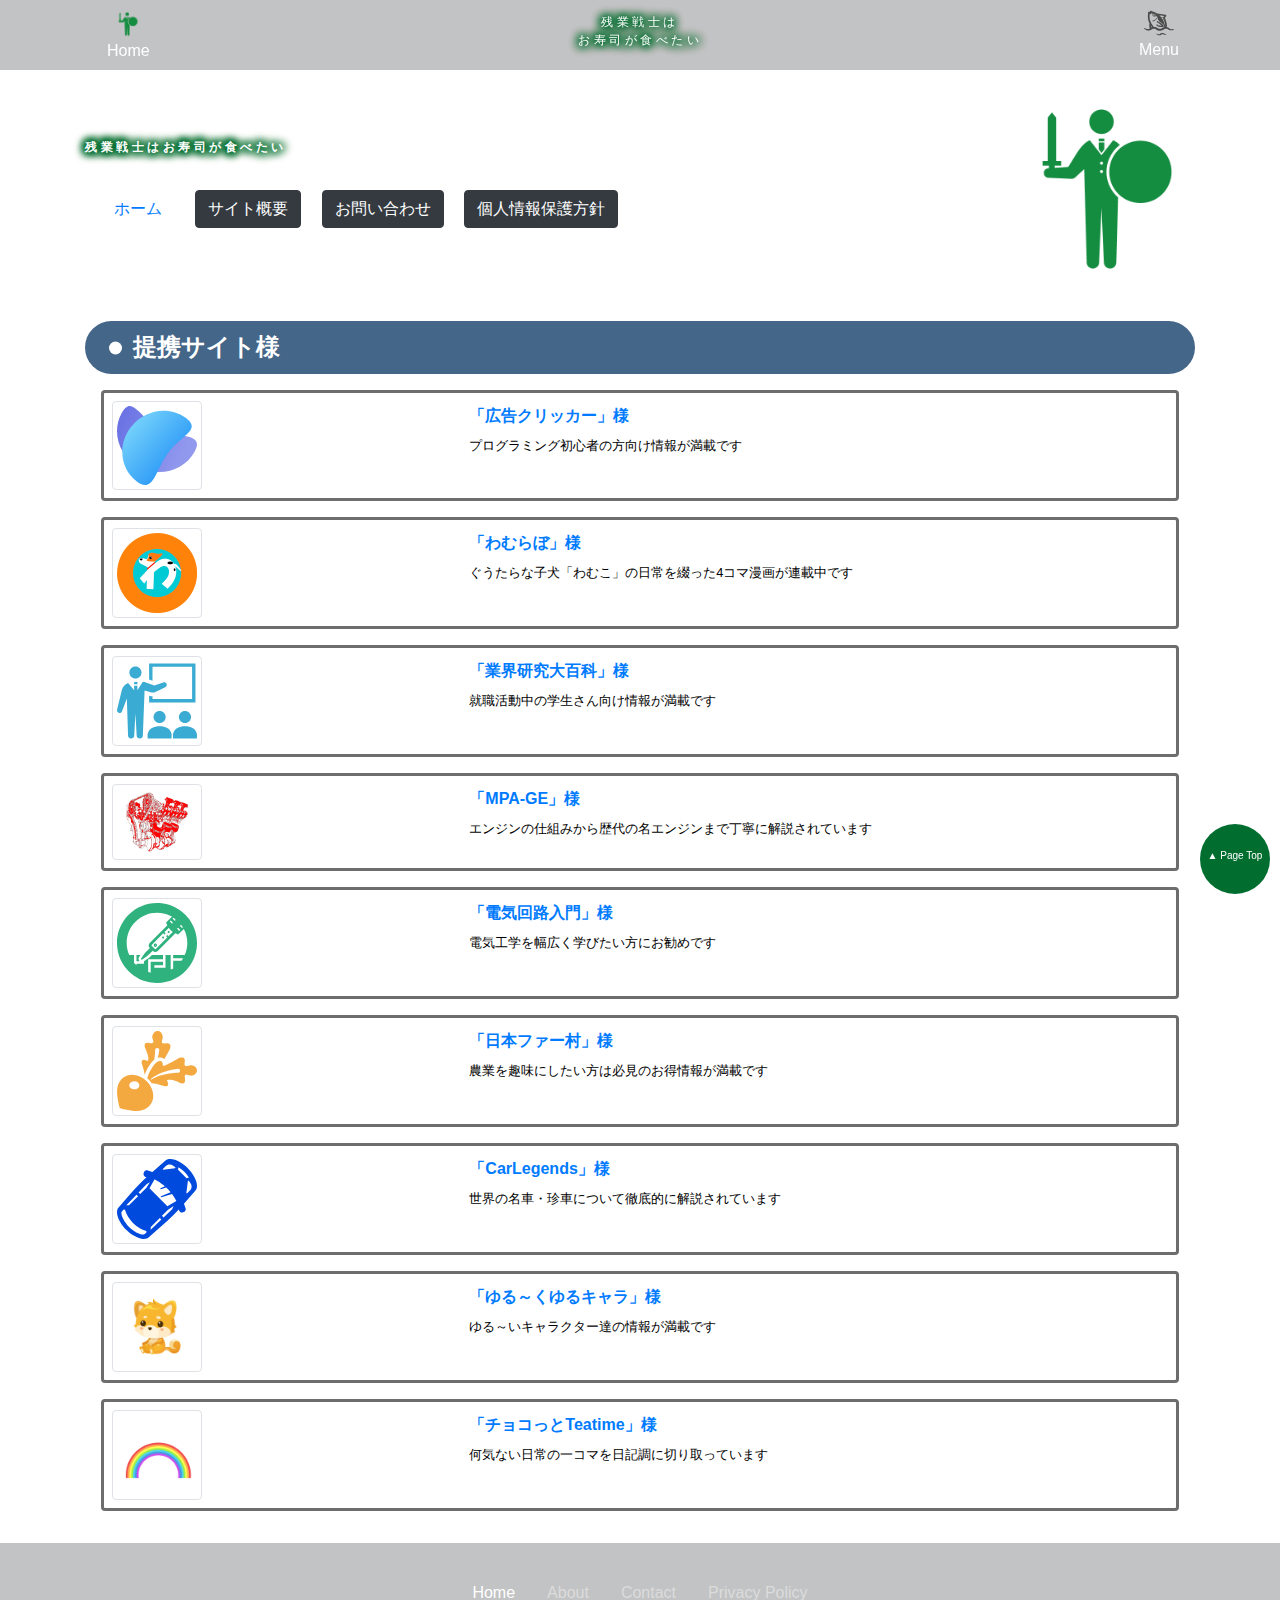
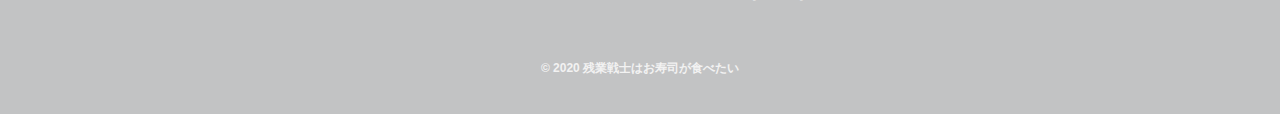
==== index.html @ 5f79cc9c "edit" ====
<!DOCTYPE html>
<html lang="ja">

<head>

	<!-- Global site tag (gtag.js) - Google Analytics -->
	<script async src="https://www.googletagmanager.com/gtag/js?id=UA-133937032-9"></script>
		<script>
		window.dataLayer = window.dataLayer || [];
		function gtag(){dataLayer.push(arguments);}
		gtag('js', new Date());

		gtag('config', 'UA-133937032-9');
		</script>

	<title>残業戦士はお寿司が食べたい</title>

	<!-- Site Setting -->
	<meta charset="UTF-8">
	<meta name="viewport" content="width=device-width, height=device-height, initial-scale=1.0, maximum-scale=1.0" />

	<!-- Site Information -->
	<meta name="description" content="">

	<!-- Load Stylesheets -->
	<link type="text/css" rel="stylesheet" href="/css/style.css">
	<link type="text/css" rel="stylesheet" href="/css/plus.css">

	<!-- Fabicon -->
	<link rel="icon" href="/imgs/logo.ico" >

	<!-- Canonical Tag -->
	<link rel="canonical" href="https://overtime-worker.github.io/" />

</head>



<body>

    <!-- Header -->
    <header class="bg-dark" id="navigator">
		<div class="container">
			<div class="row">
				<nav class="navbar col-12">

					<!-- Site Icon -->
					<div class="col-3 text-left">
						<button class="text-center" type="button">
							<a href="/index.html">
								<img src="/imgs/logo.svg" width="30" height="30" alt="siteicon">
							</a>
							<p>Home</p>
						</button>
					</div>

					<!-- Site Logo -->
					<div class="col-6 text-center mb-4">
						<a href="/index.html">
							<span class="logo">残業戦士は<br>お寿司が食べたい</span>
						</a>
					</div>

					<!-- Menu Bar -->
					<div class="col-3 text-right" id="nav-drawer">
						<input class="nav-unshown" id="nav-input" type="checkbox">

						<!-- Menu Icon -->
						<label class="text-center" id="nav-open" for="nav-input">
							<img src="/imgs/icons/setting.svg" width="30" height="30" alt="menuicon">
							<p>Menu</p>
						</label>

						<label class="nav-unshown" id="nav-close" for="nav-input"></label>

						<!-- Contents -->
						<div class="bg-dark p-3 mb-3" id="nav-content">

							<!-- Menu -->
							<ul class="navbar-nav ml-4 mr-auto text-left">

								<li class="nav-item active">
									<a class="nav-link" href="/index.html">Home</a>
								</li>

								<li class="nav-item">
									<a class="nav-link" href="/about.html">About</a>
								</li>

								<li class="nav-item">
									<a class="nav-link" href="/contact.html">Contact</a>
								</li>

								<li class="nav-item">
									<a class="nav-link" href="/privacy_policy.html">Privacy Policy</a>
								</li>

							</ul>

						</div>

					</div>
		  
				</nav>
			</div>
		</div>
    </header>



	<!-- Title Screen -->
	<section class="fdb-block py-2 my-2">
		<div class="container bg-sm-center bg-md-r py-5" style="background-image: url(/imgs/logo.svg);">
			<div class="row justify-content-start">
				<div class="col-12 col-sm-10 text-center text-sm-left">

					<h1 class="logo anime">残業戦士はお寿司が食べたい</h1>

					<p class="mt-4">
						<a class="btn btn-default ml-sm-3 mr-3 mr-sm-0 mt-3 mt-sm-1" href="/index.html">ホーム</a>
						<a class="btn btn-dark ml-sm-3 mr-3 mr-sm-0 mt-3 mt-sm-1" href="/about.html">サイト概要</a>
						<a class="btn btn-dark ml-sm-3 mr-3 mr-sm-0 mt-3 mt-sm-1" href="/contact.html">お問い合わせ</a>
						<a class="btn btn-dark ml-sm-3 mr-3 mr-sm-0 mt-3 mt-sm-1" href="/privacy_policy.html">個人情報保護方針</a>
					</p>

				</div>
			</div>
		</div>
	</section>



	<!-- Article -->
	<section class="fdb-block py-2 my-2">
		<div class="container">

			<div class="caption text-left">
				<h2>提携サイト様</h2>
			</div>

			<article class="m-3 row rounded">

				<div class="col-4 p-2 w-100 h-100">
					<a href="https://github-laboratory.github.io/">
						<img class="img-thumbnail" src="/imgs/shapes/site1.svg" width="90" height="90">
					</a>
				</div>

				<div class="col-8 p-2 w-100 h-100 text-left">
					<a href="https://github-laboratory.github.io/">
						<h4>「広告クリッカー」様</h4>
						<p><small>プログラミング初心者の方向け情報が満載です</small></p>
					</a>
				</div>

			</article>

			<article class="m-3 row rounded">

				<div class="col-4 p-2 w-100 h-100">
					<a href="https://wamu-labo.github.io/">
						<img class="img-thumbnail" src="/imgs/shapes/site2.svg" width="90" height="90">
					</a>
				</div>

				<div class="col-8 p-2 w-100 h-100 text-left">
					<a href="https://wamu-labo.github.io/">
						<h4>「わむらぼ」様</h4>
						<p><small>ぐうたらな子犬「わむこ」の日常を綴った4コマ漫画が連載中です</small></p>
					</a>
				</div>

			</article>

			<article class="m-3 row rounded">

				<div class="col-4 p-2 w-100 h-100">
					<a href="https://industresearch.github.io/">
						<img class="img-thumbnail" src="/imgs/shapes/site3.svg" width="90" height="90">
					</a>
				</div>

				<div class="col-8 p-2 w-100 h-100 text-left">
					<a href="https://industresearch.github.io/">
						<h4>「業界研究大百科」様</h4>
						<p><small>就職活動中の学生さん向け情報が満載です</small></p>
					</a>
				</div>

			</article>

			<article class="m-3 row rounded">

				<div class="col-4 p-2 w-100 h-100">
					<a href="https://mpa-ge.github.io/">
						<img class="img-thumbnail" src="/imgs/shapes/site4.svg" width="90" height="90">
					</a>
				</div>

				<div class="col-8 p-2 w-100 h-100 text-left">
					<a href="https://mpa-ge.github.io/">
						<h4>「MPA-GE」様</h4>
						<p><small>エンジンの仕組みから歴代の名エンジンまで丁寧に解説されています</small></p>
					</a>
				</div>

			</article>

			<article class="m-3 row rounded">

				<div class="col-4 p-2 w-100 h-100">
					<a href="https://electric-circuit.github.io/">
						<img class="img-thumbnail" src="/imgs/shapes/site5.svg" width="90" height="90">
					</a>
				</div>

				<div class="col-8 p-2 w-100 h-100 text-left">
					<a href="https://electric-circuit.github.io/">
						<h4>「電気回路入門」様</h4>
						<p><small>電気工学を幅広く学びたい方にお勧めです</small></p>
					</a>
				</div>

			</article>

			<article class="m-3 row rounded">

				<div class="col-4 p-2 w-100 h-100">
					<a href="https://nihon-farmura.github.io/">
						<img class="img-thumbnail" src="/imgs/shapes/site6.svg" width="90" height="90">
					</a>
				</div>

				<div class="col-8 p-2 w-100 h-100 text-left">
					<a href="https://nihon-farmura.github.io/">
						<h4>「日本ファー村」様</h4>
						<p><small>農業を趣味にしたい方は必見のお得情報が満載です</small></p>
					</a>
				</div>

			</article>

			<article class="m-3 row rounded">

				<div class="col-4 p-2 w-100 h-100">
					<a href="https://car-legends.github.io/">
						<img class="img-thumbnail" src="/imgs/shapes/site7.svg" width="90" height="90">
					</a>
				</div>

				<div class="col-8 p-2 w-100 h-100 text-left">
					<a href="https://car-legends.github.io/">
						<h4>「CarLegends」様</h4>
						<p><small>世界の名車・珍車について徹底的に解説されています</small></p>
					</a>
				</div>

			</article>

			<article class="m-3 row rounded">

				<div class="col-4 p-2 w-100 h-100">
					<a href="https://yuru-chara.github.io/">
						<img class="img-thumbnail" src="/imgs/shapes/site8.svg" width="90" height="90">
					</a>
				</div>

				<div class="col-8 p-2 w-100 h-100 text-left">
					<a href="https://yuru-chara.github.io/">
						<h4>「ゆる～くゆるキャラ」様</h4>
						<p><small>ゆる～いキャラクター達の情報が満載です</small></p>
					</a>
				</div>

			</article>

			<article class="m-3 row rounded">

				<div class="col-4 p-2 w-100 h-100">
					<a href="https://chocolate-teatime.github.io/">
						<img class="img-thumbnail" src="/imgs/shapes/site10.svg" width="90" height="90">
					</a>
				</div>

				<div class="col-8 p-2 w-100 h-100 text-left">
					<a href="https://chocolate-teatime.github.io/">
						<h4>「チョコっとTeatime」様</h4>
						<p><small>何気ない日常の一コマを日記調に切り取っています</small></p>
					</a>
				</div>

			</article>

		</div>
	</section>



	<!-- Footer -->
	<footer class="fdb-block footer-small bg-dark">
		<div class="container">
			<div class="row text-center align-items-center">
				<div class="col-12">

					<ul class="nav justify-content-center">

						<li class="nav-item active">
							<a class="nav-link" href="/index.html">Home</a>
						</li>

						<li class="nav-item">
							<a class="nav-link" href="/about.html">About</a>
						</li>

						<li class="nav-item">
							<a class="nav-link" href="/contact.html">Contact</a>
						</li>

						<li class="nav-item">
							<a class="nav-link" href="/privacy_policy.html">Privacy Policy</a>
						</li>

					</ul>
    
					<p class="h5 mt-5">© 2020 残業戦士はお寿司が食べたい</p>

				</div>
			</div>
		</div>
	</footer>



	<!-- Paga Top Button -->
	<p id="pagetopbtn"><a href="#">▲ Page Top</a></p>



	<!--Load Script-->
	<script type="text/javascript" src="/js/jquery.js"></script>
	<script type="text/javascript" src="/js/popper.js"></script>
	<script type="text/javascript" src="/js/bootstrap.js"></script>

	<script type="text/javascript" src="/js/prettify.js"></script>
		<script type="text/javascript">
		$(function($){
			prettyPrint();
		});
		</script>

	<script type="text/javascript" src="/js/slider.js"></script>
		<script type="text/javascript">
		$(document).ready(function(){
			$('.slider').bxSlider({
				auto: true,
				pause: 5000,
			});
		});
		</script>

</body>

</html>


<!-- /index.html -->
---- css/style.css ----
@charset "UTF-8";



/* -- style.css -- */

*, *::before, *::after {
	box-sizing: border-box;
}

html {
	font-family: sans-serif;
	line-height: 1.15;
	-webkit-text-size-adjust: 100%;
	-ms-text-size-adjust: 100%;
	-ms-overflow-style: scrollbar;
	-webkit-tap-highlight-color: rgba(0, 0, 0, 0);
	-webkit-tap-highlight-color: transparent;
}

@-ms-viewport {
	width: device-width;
}

article, aside, figcaption, figure, footer, header, hgroup, main, nav, section {
	display: block;
}

article {
	border:3px solid #6d6d6d;
	background-color: #fff;
}

body {
	margin: 0;
	font-family: Meiryo UI;
	font-size: 1em;
	font-weight: 400;
	line-height: 1.5;
	color: #000;
	text-align: left;
	background-color: #fff;
}

body {
	font-family: 'Avenir','Helvetica Neue','Helvetica','Arial','Hiragino Sans','ヒラギノ角ゴシック',YuGothic,'Yu Gothic','メイリオ', Meiryo,'ＭＳ Ｐゴシック','MS PGothic'  
}

[tabindex="-1"]:focus {
	outline: 0 !important;
}

hr {
	box-sizing: content-box;
	height: 0;
	overflow: visible;
}

h1, h2, h3, h4, h5, h6 {
	margin-top: 0;
	margin-bottom: 0.5rem;
}

p {
	margin-top: 0;
	margin-bottom: 1rem;
}

abbr[title], abbr[data-original-title] {
	text-decoration: underline;
	-webkit-text-decoration: underline dotted;
	text-decoration: underline dotted;
	cursor: help;
	border-bottom: 0;
}

address {
	margin-bottom: 1rem;
	font-style: normal;
	line-height: inherit;
}

ol, ul, dl {
	margin-top: 0;
	margin-bottom: 1rem;
}

ol ol, ul ul, ol ul, ul ol {
	margin-bottom: 0;
}

dt {
	font-weight: 700;
}

dd {
	margin-bottom: .5rem;
	margin-left: 0;
}

blockquote {
	margin: 0 0 1rem;
}

dfn {
	font-style: italic;
}

b, strong {
	font-weight: bolder;
}

small {
	font-size: 80%;
}

sub, sup {
	position: relative;
	font-size: 75%;
	line-height: 0;
	vertical-align: baseline;
}

sub {
	bottom: -0.25em;
}

sup {
	top: -0.5em;
}

a {
	color: #007bff;
	text-decoration: none;
	background-color: transparent;
	-webkit-text-decoration-skip: objects;
}

a:hover {
	color: #0056b3;
	text-decoration: underline;
}

a:not([href]):not([tabindex]) {
	color: inherit;
	text-decoration: none;
}

a:not([href]):not([tabindex]):hover, a:not([href]):not([tabindex]):focus {
	color: inherit;
	text-decoration: none;
}

a:not([href]):not([tabindex]):focus {
	outline: 0;
}

pre, code, kbd, samp {
	font-family: SFMono-Regular, Menlo, Monaco, Consolas, "Liberation Mono", "Courier New", monospace;
	font-size: 1em;
}

pre {
	margin-top: 0;
	margin-bottom: 1rem;
	overflow: auto;
	-ms-overflow-style: scrollbar;
}

figure {
	margin: 0 0 1rem;
}

img {
	vertical-align: middle;
	border-style: none;
}

svg {
	overflow: hidden;
	vertical-align: middle;
}

table {
	border-collapse: collapse;
}

caption {
	padding-top: 0.75rem;
	padding-bottom: 0.75rem;
	color: #6c757d;
	text-align: left;
	caption-side: bottom;
}

th {
	text-align: inherit;
}

label {
	display: inline-block;
	margin-bottom: 0.5rem;
}

button {
	border: 0;
	background: none;
	border-radius: 0;
}

button:focus {
	outline: none;
}

input, button, select, optgroup, textarea {
	margin: 0;
	font-family: inherit;
	font-size: inherit;
	line-height: inherit;
}

button, input {
	overflow: visible;
}

button, select {
	text-transform: none;
}

button, html [type="button"], [type="reset"], [type="submit"] {
	-webkit-appearance: button;
}

button::-moz-focus-inner, [type="button"]::-moz-focus-inner, [type="reset"]::-moz-focus-inner, [type="submit"]::-moz-focus-inner {
	padding: 0;
	border-style: none;
}

input[type="radio"], input[type="checkbox"] {
	box-sizing: border-box;
	padding: 0;
}

input[type="date"], input[type="time"], input[type="datetime-local"], input[type="month"] {
	-webkit-appearance: listbox;
}

textarea {
	overflow: auto;
	resize: vertical;
}

fieldset {
	min-width: 0;
	padding: 0;
	margin: 0;
	border: 0;
}

legend {
	display: block;
	width: 100%;
	max-width: 100%;
	padding: 0;
	margin-bottom: .5rem;
	font-size: 1.5rem;
	line-height: inherit;
	color: inherit;
	white-space: normal;
}

progress {
	vertical-align: baseline;
}

[type="number"]::-webkit-inner-spin-button, [type="number"]::-webkit-outer-spin-button {
	height: auto;
}

[type="search"] {
	outline-offset: -2px;
	-webkit-appearance: none;
}

[type="search"]::-webkit-search-cancel-button, [type="search"]::-webkit-search-decoration {
	-webkit-appearance: none;
}

::-webkit-file-upload-button {
	font: inherit;
	-webkit-appearance: button;
}

output {
	display: inline-block;
}

summary {
	display: list-item;
	cursor: pointer;
}

template {
	display: none;
}

[hidden] {
	display: none !important;
}

h1, h2, h3, h4, h5, h6, .h1, .h2, .h3, .h4, .h5, .h6 {
	margin-bottom: 0.5rem;
	font-family: inherit;
	font-weight: 600;
	line-height: 1.2;
	color: inherit;
}

h1, .h1 {
	font-size: 2.5rem;
}

h2, .h2 {
	font-size: 1.5rem;
}

h3, .h3 {
	font-size: 1.25rem;
}

h4, .h4 {
	font-size: 1rem;
}

h5, .h5 {
	font-size: 0.75rem;
}

h6, .h6 {
	font-size: 0.5rem;
}

.lead {
	color: black;
	font-size: 1rem;
}

.display-1 {
	font-size: 6rem;
	font-weight: 300;
	line-height: 1.2;
}

.display-2 {
	font-size: 5.5rem;
	font-weight: 300;
	line-height: 1.2;
}

.display-3 {
	font-size: 4.5rem;
	font-weight: 300;
	line-height: 1.2;
}

.display-4 {
	font-size: 3.5rem;
	font-weight: 300;
	line-height: 1.2;
}

hr {
	margin-top: 1rem;
	margin-bottom: 1rem;
	border: 0;
	border-top: 1px solid rgba(0, 0, 0, 0.1);
}

small, .small {
	font-size: 80%;
	font-weight: 400;
}

mark, .mark {
	padding: 0.2em;
	background-color: #fcf8e3;
}

.list-unstyled {
	padding-left: 0;
	list-style: none;
}

.list-inline {
	padding-left: 0;
	list-style: none;
}

.list-inline-item {
	display: inline-block;
}

.list-inline-item:not(:last-child) {
	margin-right: 0.5rem;
}

.initialism {
	font-size: 90%;
	text-transform: uppercase;
}

.blockquote {
	margin-bottom: 1rem;
	font-size: 1.25rem;
}

.blockquote-footer {
	display: block;
	font-size: 80%;
	color: #6c757d;
}

.blockquote-footer::before {
	content: "\2014 \00A0";
}

.form-control {
	display: block;
	width: 100%;
	height: calc(2.25rem + 2px);
	padding: 0.375rem 0.75rem;
	font-size: 1em;
	line-height: 1.5;
	color: #495057;
	background-color: #fff;
	background-clip: padding-box;
	border: 1px solid #ced4da;
	border-radius: 0.25rem;
	transition: border-color 0.15s ease-in-out, box-shadow 0.15s ease-in-out;
}

@media screen and (prefers-reduced-motion: reduce) {

	.form-control {
		transition: none;
	}

}

.form-control::-ms-expand {
	background-color: transparent;
	border: 0;
}

.form-control:focus {
	color: #495057;
	background-color: #fff;
	border-color: #80bdff;
	outline: 0;
	box-shadow: 0 0 0 0.2rem rgba(0, 123, 255, 0.25);
}

.form-control::-webkit-input-placeholder　{
	color:　#6c757d;
	opacity:　1;
}

.form-control::-moz-placeholder　{
	color:　#6c757d;
	opacity:　1;
}

.form-control::-ms-input-placeholder　{
	color:　#6c757d;
	opacity:　1;
}

.form-control::placeholder {
	color: #6c757d;
	opacity: 1;
}

.form-control:disabled, .form-control[readonly] {
	background-color: #e9ecef;
	opacity: 1;
}

select .form-control:focus::-ms-value {
	color: #495057;
	background-color: #fff;
}

.form-control-file, .form-control-range {
	display: block;
	width: 100%;
}

.col-form-label {
	padding-top: calc(0.375rem + 1px);
	padding-bottom: calc(0.375rem + 1px);
	margin-bottom: 0;
	font-size: inherit;
	line-height: 1.5;
}

.col-form-label-lg {
	padding-top: calc(0.5rem + 1px);
	padding-bottom: calc(0.5rem + 1px);
	font-size: 1.25rem;
	line-height: 1.5;
}

.col-form-label-sm {
	padding-top: calc(0.25rem + 1px);
	padding-bottom: calc(0.25rem + 1px);
	font-size: 0.875rem;
	line-height: 1.5;
}

.form-control-plaintext {
	display: block;
	width: 100%;
	padding-top: 0.375rem;
	padding-bottom: 0.375rem;
	margin-bottom: 0;
	line-height: 1.5;
	color: #212529;
	background-color: transparent;
	border: solid transparent;
	border-width: 1px 0;
}

.form-control-plaintext .form-control-sm, .form-control-plaintext .form-control-lg {
	padding-right: 0;
	padding-left: 0;
}

.form-control-sm {
	height: calc(1.8125rem + 2px);
	padding: 0.25rem 0.5rem;
	font-size: 0.875rem;
	line-height: 1.5;
	border-radius: 0.2rem;
}

.form-control-lg {
	height: calc(2.875rem + 2px);
	padding: 0.5rem 1rem;
	font-size: 1.25rem;
	line-height: 1.5;
	border-radius: 0.3rem;
}

select .form-control[size], select .form-control[multiple] {
	height: auto;
}

textarea .form-control {
	height: auto;
}

.form-group {
	margin-bottom: 1rem;
}

.form-text {
	display: block;
	margin-top: 0.25rem;
}

.form-row {
	display:-ms-flexbox;
	display: flex;
	-ms-flex-wrap:wrap;
	flex-wrap: wrap;
	margin-right: -5px;
	margin-left: -5px;
}

.form-row > .col, .form-row > [class*="col-"] {
	padding-right: 5px;
	padding-left: 5px;
}

.form-check {
	position: relative;
	display: block;
	padding-left: 1.25rem;
}

.form-check-input {
	position: absolute;
	margin-top: 0.3rem;
	margin-left: -1.25rem;
}

.form-check-input:disabled ~ .form-check-label {
	color: #6c757d;
}

.form-check-label {
	margin-bottom: 0;
}

.form-check-inline, nnrv .form-check-inline {
	display: -ms-inline-flexbox;
	display: inline-flex;
	-ms-flex-align: center;
	align-items: center;
	padding-left: 0;
	margin-right: 0.75rem;
}

.form-check-inline .form-check-input {
	position: static;
	margin-top: 0;
	margin-right: 0.3125rem;
	margin-left: 0;
}

.valid-feedback {
	display: none;
	width: 100%;
	margin-top: 0.25rem;
	font-size: 80%;
	color: #28a745;
}

.valid-tooltip {
	position: absolute;
	top: 100%;
	z-index: 1;
	display: none;
	max-width: 100%;
	padding: 0.25rem 0.5rem;
	margin-top: 0.1rem;
	font-size: 0.875rem;
	line-height: 1.5;
	color: #fff;
	background-color: rgba(40, 167, 69, 0.9);
	border-radius: 0.25rem;
}

.was-validated .form-control:valid, .form-control .is-valid, .was-validated .custom-select:valid, .custom-select .is-valid {
	border-color: #28a745;
}

.was-validated .form-control:valid:focus, .form-control .is-valid:focus, .was-validated .custom-select:valid:focus, .custom-select .is-valid:focus {
	border-color: #28a745;
	box-shadow: 0 0 0 0.2rem rgba(40, 167, 69, 0.25);
}

.was-validated .form-control:valid ~ .valid-feedback, .was-validated .form-control:valid ~ .valid-tooltip, .form-control .is-valid ~ .valid-feedback, .form-control .is-valid ~ .valid-tooltip, .was-validated .custom-select:valid ~ .valid-feedback, .was-validated .custom-select:valid ~ .valid-tooltip, .custom-select .is-valid ~ .valid-feedback, .custom-select .is-valid ~ .valid-tooltip {
	display: block;
}

.was-validated .form-control-file:valid ~ .valid-feedback, .was-validated .form-control-file:valid ~ .valid-tooltip, .form-control-file .is-valid ~ .valid-feedback, .form-control-file .is-valid ~ .valid-tooltip {
	display: block;
}

.was-validated .form-check-input:valid ~ .form-check-label, .form-check-input .is-valid ~ .form-check-label {
	color: #28a745;
}

.was-validated .form-check-input:valid ~ .valid-feedback, .was-validated .form-check-input:valid ~ .valid-tooltip, .form-check-input .is-valid ~ .valid-feedback, .form-check-input .is-valid ~ .valid-tooltip {
	display: block;
}

.was-validated .custom-control-input:valid ~ .custom-control-label, .custom-control-input .is-valid ~ .custom-control-label {
	color: #28a745;
}

.was-validated .custom-control-input:valid ~ .custom-control-label::before, .custom-control-input .is-valid ~ .custom-control-label::before {
	background-color: #71dd8a;
}

.was-validated .custom-control-input:valid ~ .valid-feedback, .was-validated .custom-control-input:valid ~ .valid-tooltip, .custom-control-input .is-valid ~ .valid-feedback, .custom-control-input .is-valid ~ .valid-tooltip {
	display: block;
}

.was-validated .custom-control-input:valid:checked ~ .custom-control-label::before, .custom-control-input .is-valid:checked ~ .custom-control-label::before {
	background-color: #34ce57;
}

.was-validated .custom-control-input:valid:focus ~ .custom-control-label::before, .custom-control-input .is-valid:focus ~ .custom-control-label::before {
	box-shadow: 0 0 0 1px #fff, 0 0 0 0.2rem rgba(40, 167, 69, 0.25);
}

.was-validated .custom-file-input:valid ~ .custom-file-label, .custom-file-input .is-valid ~ .custom-file-label {
	border-color: #28a745;
}

.was-validated .custom-file-input:valid ~ .custom-file-label::after, .custom-file-input .is-valid ~ .custom-file-label::after {
	border-color: inherit;
}

.was-validated .custom-file-input:valid ~ .valid-feedback, .was-validated .custom-file-input:valid ~ .valid-tooltip, .custom-file-input .is-valid ~ .valid-feedback, .custom-file-input .is-valid ~ .valid-tooltip {
	display: block;
}

.was-validated .custom-file-input:valid:focus ~ .custom-file-label, .custom-file-input .is-valid:focus ~ .custom-file-label {
	box-shadow: 0 0 0 0.2rem rgba(40, 167, 69, 0.25);
}

.invalid-feedback {
	display: none;
	width: 100%;
	margin-top: 0.25rem;
	font-size: 80%;
	color: #dc3545;
}

.invalid-tooltip {
	position: absolute;
	top: 100%;
	z-index: 1;
	display: none;
	max-width: 100%;
	padding: 0.25rem 0.5rem;
	margin-top: 0.1rem;
	font-size: 0.875rem;
	line-height: 1.5;
	color: #fff;
	background-color: rgba(220, 53, 69, 0.9);
	border-radius: 0.25rem;
}

.was-validated .form-control:invalid, .form-control.is-invalid, .was-validated .custom-select:invalid, .custom-select .is-invalid {
	border-color: #dc3545;
}

.was-validated .form-control:invalid:focus, .form-control .is-invalid:focus, .was-validated .custom-select:invalid:focus, .custom-select .is-invalid:focus {
	border-color: #dc3545;
	box-shadow: 0 0 0 0.2rem rgba(220, 53, 69, 0.25);
}

.was-validated .form-control:invalid ~ .invalid-feedback, .was-validated .form-control:invalid ~ .invalid-tooltip, .form-control .is-invalid ~ .invalid-feedback, .form-control .is-invalid ~ .invalid-tooltip, .was-validated .custom-select:invalid ~ .invalid-feedback, .was-validated .custom-select:invalid ~ .invalid-tooltip, .custom-select .is-invalid ~ .invalid-feedback, .custom-select .is-invalid ~ .invalid-tooltip {
	display: block;
}

.was-validated .form-control-file:invalid ~ .invalid-feedback, .was-validated .form-control-file:invalid ~ .invalid-tooltip, .form-control-file .is-invalid ~ .invalid-feedback, .form-control-file .is-invalid ~ .invalid-tooltip {
	display: block;
}

.was-validated .form-check-input:invalid ~ .form-check-label, .form-check-input .is-invalid ~ .form-check-label {
	color: #dc3545;
}

.was-validated .form-check-input:invalid ~ .invalid-feedback, .was-validated .form-check-input:invalid ~ .invalid-tooltip, .form-check-input .is-invalid ~ .invalid-feedback, .form-check-input .is-invalid ~ .invalid-tooltip {
	display: block;
}

.was-validated .custom-control-input:invalid ~ .custom-control-label, .custom-control-input .is-invalid ~ .custom-control-label {
	color: #dc3545;
}

.was-validated .custom-control-input:invalid ~ .custom-control-label::before, .custom-control-input .is-invalid ~ .custom-control-label::before {
	background-color: #efa2a9;
}

.was-validated .custom-control-input:invalid ~ .invalid-feedback, .was-validated .custom-control-input:invalid ~ .invalid-tooltip, .custom-control-input .is-invalid ~ .invalid-feedback, .custom-control-input .is-invalid ~ .invalid-tooltip {
	display: block;
}

.was-validated .custom-control-input:invalid:checked ~ .custom-control-label::before, .custom-control-input .is-invalid:checked ~ .custom-control-label::before {
	background-color: #e4606d;
}

.was-validated .custom-control-input:invalid:focus ~ .custom-control-label::before, .custom-control-input .is-invalid:focus ~ .custom-control-label::before {
	box-shadow: 0 0 0 1px #fff, 0 0 0 0.2rem rgba(220, 53, 69, 0.25);
}

.was-validated .custom-file-input:invalid ~ .custom-file-label, .custom-file-input .is-invalid ~ .custom-file-label {
	border-color: #dc3545;
}

.was-validated .custom-file-input:invalid ~ .custom-file-label::after, .custom-file-input .is-invalid ~ .custom-file-label::after {
	border-color: inherit;
}

.was-validated .custom-file-input:invalid ~ .invalid-feedback, .was-validated .custom-file-input:invalid ~ .invalid-tooltip, .custom-file-input .is-invalid ~ .invalid-feedback, .custom-file-input .is-invalid ~ .invalid-tooltip {
	display: block;
}

.was-validated .custom-file-input:invalid:focus ~ .custom-file-label, .custom-file-input .is-invalid:focus ~ .custom-file-label {
	box-shadow: 0 0 0 0.2rem rgba(220, 53, 69, 0.25);
}

.form-inline {
	display: -ms-flexbox;
	display: flex;
	-ms-flex-flow: row wrap;
	flex-flow: row wrap;
	-ms-flex-align: center;
	align-items: center;
}

.form-inline .form-check {
	width: 100%;
}

.btn {
	display: inline-block;
	font-weight: 400;
	text-align: center;
	white-space: nowrap;
	vertical-align: middle;
	-webkit-user-select: none;
	-moz-user-select: none;
	-ms-user-select: none;
	user-select: none;
	border: 1px solid transparent;
	padding: 0.375rem 0.75rem;
	font-size: 1em;
	line-height: 1.5;
	border-radius: 0.25rem;
	transition: color 0.15s ease-in-out, background-color 0.15s ease-in-out, border-color 0.15s ease-in-out, box-shadow 0.15s ease-in-out;
}

@media screen and (prefers-reduced-motion: reduce) {

	.btn {
		transition: none;
	}

}

.btn:hover, .btn:focus {
	text-decoration: none;
}

.btn:focus, .btn.focus {
	outline: 0;
	box-shadow: 0 0 0 0.2rem rgba(0, 123, 255, 0.25);
}

.btn.disabled, .btn:disabled {
	opacity: 0.65;
}

.btn:not(:disabled):not(.disabled) {
	cursor: pointer;
}

a.btn.disabled, fieldset:disabled a.btn {
	pointer-events: none;
}

.btn-primary {
	color: #fff;
	background-color: #007bff;
	border-color: #007bff;
}

.btn-primary:hover {
	color: #fff;
	background-color: #0069d9;
	border-color: #0062cc;
}

.btn-primary .focus, .btn-primary:focus {
	box-shadow: 0 0 0 .2rem rgba(0,123,255,.5);
}

.btn-primary .disabled, .btn-primary:disabled {
	color: #fff;
	background-color: #007bff;
	border-color: #007bff;
}

.btn-primary:not(:disabled):not(.disabled) .active, .btn-primary:not(:disabled):not(.disabled):active, .show > .btn-primary .dropdown-toggle {
	color: #fff;
	background-color: #0062cc;
	border-color: #005cbf;
}

.btn-primary:not(:disabled):not(.disabled) .active:focus, .btn-primary:not(:disabled):not(.disabled):active:focus, .show > .btn-primary .dropdown-toggle:focus {
	box-shadow: 0 0 0 .2rem rgba(0,123,255,.5);
}

.btn-secondary {
	color: #fff;
	background-color: #6c757d;
	border-color: #6c757d;
}

.btn-secondary:hover {
	color: #fff;
	background-color: #5a6268;
	border-color: #545b62;
}

.btn-secondary .focus, .btn-secondary:focus {
	box-shadow: 0 0 0 .2rem rgba(108,117,125,.5);
}

.btn-secondary .disabled, .btn-secondary:disabled {
	color: #fff;
	background-color: #6c757d;
	border-color: #6c757d;
}

.btn-secondary:not(:disabled):not(.disabled) .active, .btn-secondary:not(:disabled):not(.disabled):active, .show > .btn-secondary .dropdown-toggle {
	color: #fff;
	background-color: #545b62;
	border-color: #4e555b;
}

.btn-secondary:not(:disabled):not(.disabled) .active:focus, .btn-secondary:not(:disabled):not(.disabled):active:focus, .show > .btn-secondary .dropdown-toggle:focus {
	box-shadow: 0 0 0 .2rem rgba(108,117,125,.5);
}

.btn-success {
	color: #fff;
	background-color: #28a745;
	border-color: #28a745;
}

.btn-success:hover {
	color: #fff;
	background-color: #218838;
	border-color: #1e7e34;
}

.btn-success:focus, .btn-success.focus {
	box-shadow: 0 0 0 0.2rem rgba(40, 167, 69, 0.5);
}

.btn-success.disabled, .btn-success:disabled {
	color: #fff;
	background-color: #28a745;
	border-color: #28a745;
}

.btn-success:not(:disabled):not(.disabled):active, .btn-success:not(:disabled):not(.disabled) .active, .show > .btn-success .dropdown-toggle {
	color: #fff;
	background-color: #1e7e34;
	border-color: #1c7430;
}

.btn-success:not(:disabled):not(.disabled):active:focus, .btn-success:not(:disabled):not(.disabled) .active:focus, .show > .btn-success .dropdown-toggle:focus {
	box-shadow: 0 0 0 0.2rem rgba(40, 167, 69, 0.5);
}

.btn-info {
	color: #fff;
	background-color: #17a2b8;
	border-color: #17a2b8;
}

.btn-info:hover {
	color: #fff;
	background-color: #138496;
	border-color: #117a8b;
}

.btn-info:focus, .btn-info .focus {
	box-shadow: 0 0 0 0.2rem rgba(23, 162, 184, 0.5);
}

.btn-info .disabled, .btn-info:disabled {
	color: #fff;
	background-color: #17a2b8;
	border-color: #17a2b8;
}

.btn-info:not(:disabled):not(.disabled):active, .btn-info:not(:disabled):not(.disabled) .active, .show > .btn-info .dropdown-toggle {
	color: #fff;
	background-color: #117a8b;
	border-color: #10707f;
}

.btn-info:not(:disabled):not(.disabled):active:focus, .btn-info:not(:disabled):not(.disabled) .active:focus, .show > .btn-info .dropdown-toggle:focus {
	box-shadow: 0 0 0 0.2rem rgba(23, 162, 184, 0.5);
}

.btn-warning {
	color: #212529;
	background-color: #ffc107;
	border-color: #ffc107;
}

.btn-warning:hover {
	color: #212529;
	background-color: #e0a800;
	border-color: #d39e00;
}

.btn-warning:focus, .btn-warning .focus {
	box-shadow: 0 0 0 0.2rem rgba(255, 193, 7, 0.5);
}

.btn-warning .disabled, .btn-warning:disabled {
	color: #212529;
	background-color: #ffc107;
	border-color: #ffc107;
}

.btn-warning:not(:disabled):not(.disabled):active, .btn-warning:not(:disabled):not(.disabled) .active, .show > .btn-warning .dropdown-toggle {
	color: #212529;
	background-color: #d39e00;
	border-color: #c69500;
}

.btn-warning:not(:disabled):not(.disabled):active:focus, .btn-warning:not(:disabled):not(.disabled) .active:focus, .show > .btn-warning .dropdown-toggle:focus {
	box-shadow: 0 0 0 0.2rem rgba(255, 193, 7, 0.5);
}

.btn-danger {
	color: #fff;
	background-color: #dc3545;
	border-color: #dc3545;
}

.btn-danger:hover {
	color: #fff;
	background-color: #c82333;
	border-color: #bd2130;
}

.btn-danger:focus, .btn-danger .focus {
	box-shadow: 0 0 0 0.2rem rgba(220, 53, 69, 0.5);
}

.btn-danger .disabled, .btn-danger:disabled {
	color: #fff;
	background-color: #dc3545;
	border-color: #dc3545;
}

.btn-danger:not(:disabled):not(.disabled):active, .btn-danger:not(:disabled):not(.disabled) .active, .show > .btn-danger .dropdown-toggle {
	color: #fff;
	background-color: #bd2130;
	border-color: #b21f2d;
}

.btn-danger:not(:disabled):not(.disabled):active:focus, .btn-danger:not(:disabled):not(.disabled) .active:focus, .show > .btn-danger .dropdown-toggle:focus {
	box-shadow: 0 0 0 0.2rem rgba(220, 53, 69, 0.5);
}

.btn-light {
	color: #212529;
	background-color: #f8f9fa;
	border-color: #f8f9fa;
}

.btn-light:hover {
	color: #212529;
	background-color: #e2e6ea;
	border-color: #dae0e5;
}

.btn-light:focus, .btn-light .focus {
	box-shadow: 0 0 0 0.2rem rgba(248, 249, 250, 0.5);
}

.btn-light .disabled, .btn-light:disabled {
	color: #212529;
	background-color: #f8f9fa;
	border-color: #f8f9fa;
}

.btn-light:not(:disabled):not(.disabled):active, .btn-light:not(:disabled):not(.disabled) .active, .show > .btn-light .dropdown-toggle {
	color: #212529;
	background-color: #dae0e5;
	border-color: #d3d9df;
}

.btn-light:not(:disabled):not(.disabled):active:focus, .btn-light:not(:disabled):not(.disabled) .active:focus, .show > .btn-light .dropdown-toggle:focus {
	box-shadow: 0 0 0 0.2rem rgba(248, 249, 250, 0.5);
}

.btn-dark {
	color: #fff;
	background-color: #343a40;
	border-color: #343a40;
}

.btn-dark:hover {
	color: #fff;
	background-color: #23272b;
	border-color: #1d2124;
}

.btn-dark:focus, .btn-dark .focus {
	box-shadow: 0 0 0 0.2rem rgba(52, 58, 64, 0.5);
}

.btn-dark .disabled, .btn-dark:disabled {
	color: #fff;
	background-color: #343a40;
	border-color: #343a40;
}

.btn-dark:not(:disabled):not(.disabled):active, .btn-dark:not(:disabled):not(.disabled) .active, .show > .btn-dark .dropdown-toggle {
	color: #fff;
	background-color: #1d2124;
	border-color: #171a1d;
}

.btn-dark:not(:disabled):not(.disabled):active:focus, .btn-dark:not(:disabled):not(.disabled) .active:focus, .show > .btn-dark .dropdown-toggle:focus {
	box-shadow: 0 0 0 0.2rem rgba(52, 58, 64, 0.5);
}

.btn-outline-primary {
	color: #007bff;
	background-color: transparent;
	background-image: none;
	border-color: #007bff;
}

.btn-outline-primary:hover {
	color: #fff;
	background-color: #007bff;
	border-color: #007bff;
}

.btn-outline-primary .focus, .btn-outline-primary:focus {
	box-shadow: 0 0 0 .2rem rgba(0,123,255,.5);
}

.btn-outline-primary .disabled, .btn-outline-primary:disabled {
	color: #007bff;
	background-color: transparent;
}

.btn-outline-primary:not(:disabled):not(.disabled) .active, .btn-outline-primary:not(:disabled):not(.disabled):active, .show > .btn-outline-primary .dropdown-toggle {
	color: #fff;
	background-color: #007bff;
	border-color: #007bff;
}

.btn-outline-primary:not(:disabled):not(.disabled) .active:focus, .btn-outline-primary:not(:disabled):not(.disabled):active:focus, .show > .btn-outline-primary .dropdown-toggle:focus {
	box-shadow: 0 0 0 .2rem rgba(0,123,255,.5);
}

.btn-outline-secondary {
	color: #6c757d;
	background-color: transparent;
	background-image: none;
	border-color: #6c757d;
}

.btn-outline-secondary:hover {
	color: #fff;
	background-color: #6c757d;
	border-color: #6c757d;
}

.btn-outline-secondary .focus, .btn-outline-secondary:focus {
	box-shadow: 0 0 0 .2rem rgba(108,117,125,.5);
}

.btn-outline-secondary .disabled, .btn-outline-secondary:disabled {
	color: #6c757d;
	background-color: transparent;
}

.btn-outline-secondary:not(:disabled):not(.disabled) .active, .btn-outline-secondary:not(:disabled):not(.disabled):active, .show > .btn-outline-secondary .dropdown-toggle {
	color: #fff;
	background-color: #6c757d;
	border-color: #6c757d;
}

.btn-outline-secondary:not(:disabled):not(.disabled) .active:focus, .btn-outline-secondary:not(:disabled):not(.disabled):active:focus, .show > .btn-outline-secondary .dropdown-toggle:focus {
	box-shadow: 0 0 0 .2rem rgba(108,117,125,.5);
}

.btn-outline-success {
	color: #28a745;
	background-color: transparent;
	background-image: none;
	border-color: #28a745;
}

.btn-outline-success:hover {
	color: #fff;
	background-color: #28a745;
	border-color: #28a745;
}

.btn-outline-success:focus, .btn-outline-success.focus {
	box-shadow: 0 0 0 0.2rem rgba(40, 167, 69, 0.5);
}

.btn-outline-success.disabled, .btn-outline-success:disabled {
	color: #28a745;
	background-color: transparent;
}

.btn-outline-success:not(:disabled):not(.disabled):active, .btn-outline-success:not(:disabled):not(.disabled) .active, .show > .btn-outline-success .dropdown-toggle {
	color: #fff;
	background-color: #28a745;
	border-color: #28a745;
}

.btn-outline-success:not(:disabled):not(.disabled):active:focus, .btn-outline-success:not(:disabled):not(.disabled) .active:focus, .show > .btn-outline-success .dropdown-toggle:focus {
	box-shadow: 0 0 0 0.2rem rgba(40, 167, 69, 0.5);
}

.btn-outline-info {
	color: #17a2b8;
	background-color: transparent;
	background-image: none;
	border-color: #17a2b8;
}

.btn-outline-info:hover {
	color: #fff;
	background-color: #17a2b8;
	border-color: #17a2b8;
}

.btn-outline-info:focus, .btn-outline-info .focus {
	box-shadow: 0 0 0 0.2rem rgba(23, 162, 184, 0.5);
}

.btn-outline-info .disabled, .btn-outline-info:disabled {
	color: #17a2b8;
	background-color: transparent;
}

.btn-outline-info:not(:disabled):not(.disabled):active, .btn-outline-info:not(:disabled):not(.disabled) .active, .show > .btn-outline-info .dropdown-toggle {
	color: #fff;
	background-color: #17a2b8;
	border-color: #17a2b8;
}

.btn-outline-info:not(:disabled):not(.disabled):active:focus, .btn-outline-info:not(:disabled):not(.disabled) .active:focus, .show > .btn-outline-info .dropdown-toggle:focus {
	box-shadow: 0 0 0 0.2rem rgba(23, 162, 184, 0.5);
}

.btn-outline-warning {
	color: #ffc107;
	background-color: transparent;
	background-image: none;
	border-color: #ffc107;
}

.btn-outline-warning:hover {
	color: #212529;
	background-color: #ffc107;
	border-color: #ffc107;
}

.btn-outline-warning:focus, .btn-outline-warning .focus {
	box-shadow: 0 0 0 0.2rem rgba(255, 193, 7, 0.5);
}

.btn-outline-warning .disabled, .btn-outline-warning:disabled {
	color: #ffc107;
	background-color: transparent;
}

.btn-outline-warning:not(:disabled):not(.disabled):active, .btn-outline-warning:not(:disabled):not(.disabled) .active, .show > .btn-outline-warning .dropdown-toggle {
	color: #212529;
	background-color: #ffc107;
	border-color: #ffc107;
}

.btn-outline-warning:not(:disabled):not(.disabled):active:focus, .btn-outline-warning:not(:disabled):not(.disabled) .active:focus, .show > .btn-outline-warning .dropdown-toggle:focus {
	box-shadow: 0 0 0 0.2rem rgba(255, 193, 7, 0.5);
}

.btn-outline-danger {
	color: #dc3545;
	background-color: transparent;
	background-image: none;
	border-color: #dc3545;
}

.btn-outline-danger:hover {
	color: #fff;
	background-color: #dc3545;
	border-color: #dc3545;
}

.btn-outline-danger:focus, .btn-outline-danger .focus {
	box-shadow: 0 0 0 0.2rem rgba(220, 53, 69, 0.5);
}

.btn-outline-danger .disabled, .btn-outline-danger:disabled {
	color: #dc3545;
	background-color: transparent;
}

.btn-outline-danger:not(:disabled):not(.disabled):active, .btn-outline-danger:not(:disabled):not(.disabled) .active, .show > .btn-outline-danger .dropdown-toggle {
	color: #fff;
	background-color: #dc3545;
	border-color: #dc3545;
}

.btn-outline-danger:not(:disabled):not(.disabled):active:focus, .btn-outline-danger:not(:disabled):not(.disabled) .active:focus, .show > .btn-outline-danger .dropdown-toggle:focus {
	box-shadow: 0 0 0 0.2rem rgba(220, 53, 69, 0.5);
}

.btn-outline-light {
	color: #f8f9fa;
	background-color: transparent;
	background-image: none;
	border-color: #f8f9fa;
}

.btn-outline-light:hover {
	color: #212529;
	background-color: #f8f9fa;
	border-color: #f8f9fa;
}

.btn-outline-light:focus, .btn-outline-light .focus {
	box-shadow: 0 0 0 0.2rem rgba(248, 249, 250, 0.5);
}

.btn-outline-light .disabled, .btn-outline-light:disabled {
	color: #f8f9fa;
	background-color: transparent;
}

.btn-outline-light:not(:disabled):not(.disabled):active, .btn-outline-light:not(:disabled):not(.disabled) .active, .show > .btn-outline-light .dropdown-toggle {
	color: #212529;
	background-color: #f8f9fa;
	border-color: #f8f9fa;
}

.btn-outline-light:not(:disabled):not(.disabled):active:focus, .btn-outline-light:not(:disabled):not(.disabled) .active:focus, .show > .btn-outline-light .dropdown-toggle:focus {
	box-shadow: 0 0 0 0.2rem rgba(248, 249, 250, 0.5);
}

.btn-outline-dark {
	color: #343a40;
	background-color: transparent;
	background-image: none;
	border-color: #343a40;
}

.btn-outline-dark:hover {
	color: #fff;
	background-color: #343a40;
	border-color: #343a40;
}

.btn-outline-dark:focus, .btn-outline-dark .focus {
	box-shadow: 0 0 0 0.2rem rgba(52, 58, 64, 0.5);
}

.btn-outline-dark .disabled, .btn-outline-dark:disabled {
	color: #343a40;
	background-color: transparent;
}

.btn-outline-dark:not(:disabled):not(.disabled):active, .btn-outline-dark:not(:disabled):not(.disabled) .active, .show > .btn-outline-dark .dropdown-toggle {
	color: #fff;
	background-color: #343a40;
	border-color: #343a40;
}
    
.btn-outline-dark:not(:disabled):not(.disabled):active:focus, .btn-outline-dark:not(:disabled):not(.disabled) .active:focus, .show > .btn-outline-dark .dropdown-toggle:focus {
	box-shadow: 0 0 0 0.2rem rgba(52, 58, 64, 0.5);
}

.btn-link {
	font-weight: 400;
	color: #007bff;
	background-color: transparent;
}

.btn-link:hover {
	color: #0056b3;
	text-decoration: underline;
	background-color: transparent;
	border-color: transparent;
}

.btn-link:focus, .btn-link .focus {
	text-decoration: underline;
	border-color: transparent;
	box-shadow: none;
}

.btn-link:disabled, .btn-link .disabled {
	color: #6c757d;
	pointer-events: none;
}

.btn-lg {
	padding: 0.5rem 1.625rem;
	font-size: 1.25rem;
	line-height: 1.5;
	border-radius: 0.3rem;
}

.btn-sm {
	padding: 0.25rem 1.625rem;
	font-size: 0.875rem;
	line-height: 1.5;
	border-radius: 0.2rem;
}

.btn-block {
	display: block;
	width: 100%;
}

.btn-block + .btn-block {
	margin-top: 0.5rem;
}

input[type="submit"].btn-block, input[type="reset"].btn-block, input[type="button"].btn-block {
	width: 100%;
}

.shadow-sm {
	box-shadow: 0 0.125rem 0.25rem rgba(0, 0, 0, 0.075) !important;
}

.shadow {
	box-shadow: 0 0.3125rem 0.875rem 0 rgba(129, 129, 129, 0.2) !important;
}

.shadow-lg {
	box-shadow: 0 1rem 3rem rgba(0, 0, 0, 0.175) !important;
}

.shadow-none {
	box-shadow: none !important;
}

h1, h2, h3, h4, h5, h6,.h1, .h2, .h3, .h4, .h5, .h6 {
	margin-top: 0.3rem;
}

p {
	color: black;
	font-weight: 400;
}

.rounded {
	overflow: hidden;
}

.rounded-bottom-0 {
	border-bottom-left-radius: 0 !important;
	border-bottom-right-radius: 0 !important;
}

.fdb-block {
	-webkit-font-smoothing: antialiased;
	-moz-osx-font-smoothing: grayscale;
	text-rendering: optimizelegibility;
	padding: 1.5rem 0;
	position: relative;
	background-size: cover;
	background-position: center;
	background-repeat: no-repeat;
	overflow: hidden;
	background-color: #fff;
}

.fdb-block .container {
	background-position: center;
	background-repeat: no-repeat;
	background-size: contain;
}

.fdb-block .bg-r {
	background-position: right;
}

.fdb-block.fdb-viewport {
	min-height: calc(100% - 2 * 7.5rem);
}

.fdb-block.fdb-viewport .container {
	min-height: calc(100% - 2 * 7.5rem);
}

.fdb-block .fdb-image-bg {
	color: #f2f2f2;
}

.fdb-block .fdb-box {
	background: #FFFFFF;
	padding: 3.75rem 2.5rem;
	overflow: hidden;
	color: #444444;
	border-radius: 0.25rem;
	box-shadow: 0 0.3125rem 0.875rem 0 rgba(129, 129, 129, 0.2) !important;
}

.fdb-block .fdb-touch {
	border-top: solid 0.3125rem #329ef7;
	z-index: 1;
}

.fdb-block img + p, .fdb-block img + h3, .fdb-block img + h4 {
	margin-top: 1.25rem;
}

.fdb-block img + h1, .fdb-block img + h2 {
	margin-top: 2.5rem;
}

.fdb-block .col-fill-left {
	width: 50%;
	position: absolute;
	left: 0;
	top: 0;
	bottom: 0;
	background-size: cover;
	background-position: center;
	z-index: 1;
}

.fdb-block .col-fill-left + div {
	position: relative;
	z-index: 1;
}

.fdb-block .col-fill-right {
	width: 50%;
	position: absolute;
	right: 0;
	top: 0;
	bottom: 0;
	background-size: cover;
	background-position: center;
	z-index: 1;
}

.fdb-block .col-fill-right + div {
	position: relative;
	z-index: 1;
}

.fdb-block img .fdb-icon {
	width: auto;
	width: 3.75rem;
}

.fdb-block img .fdb-icon-round {
	width: auto;
	width: 3.75rem;
}

.fdb-block .row-100 {
	height: 6.25rem;
	width: 100%;
}

.fdb-block .row-50 {
	height: 3.125rem;
	width: 100%;
}

.fdb-block .row-70 {
	height: 4.375rem;
	width: 100%;
}

footer {
	padding: 1.875rem 0 !important;
}

footer .footer-large {
	padding: 6.25rem 0 !important;
}

footer .flex-column .nav-link {
	padding-left: 0;
}

footer a {
	color: #dcdcdc;
}

footer a:hover {
	color: #016e30;
}

footer .active a {
	color: #fff;
}

header {
	height: 70px;
	background-color: #FFFFFF;
}

header p {
	color:#fff
}

header .navbar-nav .nav-link {
	color: #777;
}

header .navbar-nav .nav-link:hover {
	color: #329ef7;
}

header .navbar-nav .active .nav-link {
	color: #444444;
}

header .navbar-toggler-icon {
	background-image: url("data:image/svg+xml;charset=utf8,%3Csvg viewBox='0 0 30 30' xmlns='http://www.w3.org/2000/svg'%3E%3Cpath stroke='rgba(0, 0, 0, 0.5)' stroke-width='2' stroke-linecap='round' stroke-miterlimit='10' d='M4 7h22M4 15h22M4 23h22'/%3E%3C/svg%3E");
}

header .bg-dark .navbar-nav .nav-link {
	color: #dcdcdc;
}

header .bg-dark .navbar-nav .nav-link:hover {
	color: #016e30;
}

header .bg-dark .navbar-nav .active .nav-link {
	color: #fff;
}

header .bg-dark .navbar-toggler-icon {
	background-image: url("data:image/svg+xml;charset=utf8,%3Csvg viewBox='0 0 32 32' xmlns='http://www.w3.org/2000/svg'%3E%3Cpath stroke='#fff' stroke-width='2' stroke-linecap='round' stroke-miterlimit='10' d='M4 8h24M4 16h24M4 24h24'/%3E%3C/svg%3E");
}

header + header {
	border-top: solid 0.0625rem #EEE;
}

.bg-dark {
	background-color: #2d313c;
	color: #f2f2f2;
}

.bg-dark p .lead {
	color: white;
}

.bg-gray {
	background-color: #f4f7fe;
	color: #444444;
}

.logo {
	display: inline-block;
	color: #ffffff;
	font-size: 12px;
	font-family: Meiryo UI;
	letter-spacing: 3.5px;
	text-shadow: 
		2px  2px 9px #016e30,
		-2px  2px 9px #016e30,
		2px -2px 9px #016e30,
		-2px -2px 9px #016e30,
		2px  0px 9px #016e30,
		0px  2px 9px #016e30,
		-2px  0px 9px #016e30,
		0px -2px 9px #016e30;
}

h1 .logo {
	display: inline-block;
	color: #ffffff;
	font-size: 30px;
	font-family: Meiryo UI;
	letter-spacing: 3.5px;
	text-shadow: 
		2px  2px 9px #016e30,
		-2px  2px 9px #016e30,
		2px -2px 9px #016e30,
		-2px -2px 9px #016e30,
		2px  0px 9px #016e30,
		0px  2px 9px #016e30,
		-2px  0px 9px #016e30,
		0px -2px 9px #016e30;
}

:root{
	--blue: #007bff;
	--indigo: #6610f2;
	--purple: #6f42c1;
	--pink: #e83e8c;
	--red: #dc3545;
	--orange: #fd7e14;
	--yellow: #ffc107;
	--green: #28a745;
	--teal: #20c997;
	--cyan: #17a2b8;
	--white: #fff;
	--gray: #6c757d;
	--gray-dark: #343a40;
	--primary: #007bff;
	--secondary: #6c757d;
	--success: #28a745;
	--info: #17a2b8;
	--warning: #ffc107;
	--danger: #dc3545;
	--light: #f8f9fa;
	--dark: #343a40;
	--breakpoint-xs: 0;
	--breakpoint-sm: 576px;
	--breakpoint-md: 768px;
	--breakpoint-lg: 992px;
	--breakpoint-xl: 1200px;
	--font-family-sans-serif: -apple-system, BlinkMacSystemFont, "Segoe UI", Roboto, "Helvetica Neue", Arial, sans-serif, "Apple Color Emoji", "Segoe UI Emoji", "Segoe UI Symbol", "Noto Color Emoji";
	--font-family-monospace: SFMono-Regular, Menlo, Monaco, Consolas, "Liberation Mono", "Courier New", monospace;
}

.img-fluid {
	max-width: 100%;
	height: auto;
}

.img-thumbnail {
	padding: 0.25rem;
	background-color: #fff;
	border: 1px solid #dee2e6;
	border-radius: 0.25rem;
	max-width: 100%;
	height: auto;
}

.figure {
	display: inline-block;
}

.figure-img {
	margin-bottom: 0.5rem;
	line-height: 1;
}

.figure-caption {
	font-size: 90%;
	color: #6c757d;
}

code {
	font-size: 87.5%;
	color: #e83e8c;
	word-break: break-word;
}

a > code {
	color: inherit;
}

kbd {
	padding: 0.2rem 0.4rem;
	font-size: 87.5%;
	color: #fff;
	background-color: #212529;
	border-radius: 0.2rem;
}

kbd kbd {
	padding: 0;
	font-size: 100%;
	font-weight: 700;
}

pre {
	display: block;
	font-size: 87.5%;
	color: #212529;
}

pre code {
	font-size: inherit;
	color: inherit;
	word-break: normal;
}

.pre-scrollable {
	max-height: 340px;
	overflow-y: scroll;
}

.container {
	width: 100%;
	padding-right: 15px;
	padding-left: 15px;
	margin-right: auto;
	margin-left: auto;
}

.container-fluid {
	width: 100%;
	padding-right: 15px;
	padding-left: 15px;
	margin-right: auto;
	margin-left: auto;
}

.row {
	display: -ms-flexbox;
	display: flex;
	-ms-flex-wrap: wrap;
	flex-wrap: wrap;
	margin-right: -15px;
	margin-left: -15px;
}

.no-gutters {
	margin-right: 0;
	margin-left: 0;
}

.no-gutters > .col, .no-gutters > [class*=col-] {
	padding-right: 0;
	padding-left: 0;
}

.col, .col-1, .col-10, .col-11, .col-12, .col-2, .col-3, .col-4, .col-5, .col-6, .col-7, .col-8, .col-9, .col-auto, .col-lg, .col-lg-1, .col-lg-10, .col-lg-11, .col-lg-12, .col-lg-2, .col-lg-3, .col-lg-4, .col-lg-5, .col-lg-6, .col-lg-7, .col-lg-8, .col-lg-9, .col-lg-auto, .col-md, .col-md-1, .col-md-10, .col-md-11, .col-md-12, .col-md-2, .col-md-3, .col-md-4, .col-md-5, .col-md-6, .col-md-7, .col-md-8, .col-md-9, .col-md-auto, .col-sm, .col-sm-1, .col-sm-10, .col-sm-11, .col-sm-12, .col-sm-2, .col-sm-3, .col-sm-4, .col-sm-5, .col-sm-6, .col-sm-7, .col-sm-8, .col-sm-9, .col-sm-auto, .col-xl, .col-xl-1, .col-xl-10, .col-xl-11, .col-xl-12, .col-xl-2, .col-xl-3, .col-xl-4, .col-xl-5, .col-xl-6, .col-xl-7, .col-xl-8, .col-xl-9, .col-xl-auto {
	position: relative;
	width: 100%;
	min-height: 1px;
	padding-right: 15px;
	padding-left: 15px;
}

.col {
	-ms-flex-preferred-size: 0;
	flex-basis: 0;
	-ms-flex-positive: 1;
	flex-grow: 1;
	max-width: 100%;
}

.col-auto {
	-ms-flex: 0 0 auto;
	flex: 0 0 auto;
	width: auto;
	max-width: none;
}

.col-1 {
	-ms-flex: 0 0 8.333333%;
	flex: 0 0 8.333333%;
	max-width: 8.333333%;
}

.col-2 {
	-ms-flex: 0 0 16.666667%;
	flex: 0 0 16.666667%;
	max-width: 16.666667%;
}

.col-3 {
	-ms-flex: 0 0 25%;
	flex: 0 0 25%;
	max-width: 25%;
}

.col-4 {
	-ms-flex: 0 0 33.333333%;
	flex: 0 0 33.333333%;
	max-width: 33.333333%;
}

.col-5 {
	-ms-flex: 0 0 41.666667%;
	flex: 0 0 41.666667%;
	max-width: 41.666667%;
}

.col-6 {
	-ms-flex: 0 0 50%;
	flex: 0 0 50%;
	max-width: 50%;
}

.col-7 {
	-ms-flex: 0 0 58.333333%;
	flex: 0 0 58.333333%;
	max-width: 58.333333%;
}

.col-8 {
	-ms-flex: 0 0 66.666667%;
	flex: 0 0 66.666667%;
	max-width: 66.666667%;
}

.col-9 {
	-ms-flex: 0 0 75%;
	flex: 0 0 75%;
	max-width: 75%;
}

.col-10 {
	-ms-flex: 0 0 83.333333%;
	flex: 0 0 83.333333%;
	max-width: 83.333333%;
}

.col-11 {
	-ms-flex: 0 0 91.666667%;
	flex: 0 0 91.666667%;
	max-width: 91.666667%;
}

.col-12 {
	-ms-flex: 0 0 100%;
	flex: 0 0 100%;
	max-width: 100%;
}

.order-first {
	-ms-flex-order: -1;
	order: -1;
}

.order-last {
	-ms-flex-order: 13;
	order: 13;
}

.order-0 {
	-ms-flex-order: 0;
	order: 0;
}

.order-1 {
	-ms-flex-order: 1;
	order: 1;
}

.order-2 {
	-ms-flex-order: 2;
	order: 2;
}

.order-3 {
	-ms-flex-order: 3;
	order: 3;
}

.order-4 {
	-ms-flex-order: 4;
	order: 4;
}

.order-5 {
	-ms-flex-order: 5;
	order: 5;
}

.order-6 {
	-ms-flex-order: 6;
	order: 6;
}

.order-7 {
	-ms-flex-order: 7;
	order: 7;
}

.order-8 {
	-ms-flex-order: 8;
	order: 8;
}

.order-9 {
	-ms-flex-order: 9;
	order: 9;
}

.order-10 {
	-ms-flex-order: 10;
	order: 10;
}

.order-11 {
	-ms-flex-order: 11;
	order: 11;
}

.order-12 {
	-ms-flex-order: 12;
	order: 12;
}

.offset-1 {
	margin-left: 8.333333%;
}

.offset-2 {
	margin-left: 16.666667%;
}

.offset-3 {
	margin-left: 25%;
}

.offset-4 {
	margin-left: 33.333333%;
}

.offset-5 {
	margin-left: 41.666667%;
}

.offset-6 {
	margin-left: 50%;
}

.offset-7 {
	margin-left: 58.333333%;
}

.offset-8 {
	margin-left: 66.666667%;
}

.offset-9 {
	margin-left: 75%;
}

.offset-10 {
	margin-left: 83.333333%;
}

.offset-11 {
	margin-left: 91.666667%;
}

.table {
	width: 100%;
	margin-bottom: 1rem;
	background-color: transparent;
}

.table td, .table th {
	padding: 0.75rem;
	vertical-align: top;
	border-top: 1px solid #dee2e6;
}

.table thead th {
	vertical-align: bottom;
	border-bottom: 2px solid #dee2e6;
}

.table tbody + tbody {
	border-top: 2px solid #dee2e6;
}

.table .table {
	background-color: #fff;
}

.table-sm td, .table-sm th {
	padding: 0.3rem;
}

.table-bordered {
	border: 1px solid #dee2e6;
}

.table-bordered td, .table-bordered th {
	border: 1px solid #dee2e6;
}

.table-bordered thead td, .table-bordered thead th {
	border-bottom-width: 2px;
}

.table-borderless tbody + tbody, .table-borderless td, .table-borderless th, .table-borderless thead th {
	border: 0;
}

.table-striped tbody tr:nth-of-type(odd) {
	background-color: rgba(0,0,0,.05);
}

.table-hover tbody tr:hover {
	background-color: rgba(0,0,0,.075);
}

.table-primary, .table-primary > td, .table-primary > th {
	background-color: #b8daff;
}

.table-hover .table-primary:hover {
	background-color: #9fcdff;
}

.table-hover .table-primary:hover > td, .table-hover .table-primary:hover > th {
	background-color: #9fcdff;
}

.table-secondary, .table-secondary > td, .table-secondary > th {
	background-color: #d6d8db;
}

.table-hover .table-secondary:hover {
	background-color: #c8cbcf;
}

.table-hover .table-secondary:hover > td, .table-hover .table-secondary:hover > th {
	background-color:# c8cbcf;
}

.table-success, .table-success > td, .table-success > th {
	background-color: #c3e6cb;
}

.table-hover .table-success:hover {
	background-color: #b1dfbb;
}

.table-hover .table-success:hover > td, .table-hover .table-success:hover > th {
	background-color: #b1dfbb;
}

.table-info, .table-info > td, .table-info > th {
	background-color: #bee5eb;
}

.table-hover .table-info:hover {
	background-color: #abdde5;
}

.table-hover .table-info:hover > td, .table-hover .table-info:hover > th {
	background-color: #abdde5;
}

.table-warning, .table-warning > td, .table-warning > th {
	background-color: #ffeeba;
}

.table-hover .table-warning:hover {
	background-color: #ffe8a1;
}

.table-hover .table-warning:hover > td, .table-hover .table-warning:hover > th {
	background-color: #ffe8a1;
}

.table-danger, .table-danger > td, .table-danger > th {
	background-color: #f5c6cb;
}

.table-hover .table-danger:hover {
	background-color: #f1b0b7;
}

.table-hover .table-danger:hover > td, .table-hover .table-danger:hover > th {
	background-color: #f1b0b7;
}

.table-light, .table-light > td, .table-light > th {
	background-color: #fdfdfe;
}

.table-hover .table-light:hover {
	background-color: #ececf6;
}

.table-hover .table-light:hover > td, .table-hover .table-light:hover > th {
	background-color: #ececf6;
}

.table-dark, .table-dark > td, .table-dark > th {
	background-color: #c6c8ca;
}

.table-hover .table-dark:hover {
	background-color: #b9bbbe;
}

.table-hover .table-dark:hover > td, .table-hover .table-dark:hover > th {
	background-color: #b9bbbe;
	}

.table-active, .table-active > td, .table-active > th {
	background-color: rgba(0,0,0,.075);
}

.table-hover .table-active:hover {
	background-color: rgba(0,0,0,.075);
}

.table-hover .table-active:hover > td, .table-hover .table-active:hover > th {
	background-color: rgba(0,0,0,.075);
}

.table .thead-dark th {
	color: #fff;
	background-color: #212529;
	border-color: #32383e;
}

.table .thead-light th {
	color: #495057;
	background-color: #e9ecef;
	border-color: #dee2e6;
}

.table-dark {
	color: #fff;
	background-color: #212529;
}

.table-dark td, .table-dark th, .table-dark thead th {
	border-color: #32383e;
}

.table-dark .table-bordered {
	border: 0;
}

.table-dark .table-striped tbody tr:nth-of-type(odd) {
	background-color: rgba(255,255,255,.05);
}

.table-dark .table-hover tbody tr:hover {
	background-color: rgba(255,255,255,.075);
}

.table-responsive {
	display: block;
	width: 100%;
	overflow-x: auto;
	-webkit-overflow-scrolling: touch;
	-ms-overflow-style: -ms-autohiding-scrollbar;
}

.table-responsive > .table-bordered {
	border: 0;
}

.custom-file-input .is-valid ~ .custom-file-label, .was-validated .custom-file-input:valid ~ .custom-file-label {
	border-color: #28a745;
}

.custom-file-input .is-valid ~ .custom-file-label::after, .was-validated .custom-file-input:valid ~ .custom-file-label::after {
	border-color: inherit;
}

.custom-file-input .is-valid ~ .valid-feedback, .custom-file-input .is-valid ~ .valid-tooltip, .was-validated .custom-file-input:valid ~ .valid-feedback, .was-validated .custom-file-input:valid ~ .valid-tooltip {
	display: block;
}

.custom-file-input .is-valid:focus ~ .custom-file-label, .was-validated .custom-file-input:valid:focus ~ .custom-file-label {
	box-shadow: 0 0 0 .2rem rgba(40,167,69,.25);
}

.btn-group-lg > .btn, .btn-lg {
	padding: 0.5rem 1rem;
	font-size: 1.25rem;
	line-height: 1.5;
	border-radius: 0.3rem;
}

.btn-group-sm > .btn, .btn-sm {
	padding: 0.25rem 0.5rem;
	font-size: 0.875rem;
	line-height: 1.5;
	border-radius: 0.2rem;
}

.fade {
	transition: opacity 0.15s linear;
}

@media screen and (prefers-reduced-motion:reduce) {

	.fade {
		transition: none;
	}

}

.fade:not(.show) {
	opacity: 0;
}

.collapse:not(.show) {
	display: none;
}

.collapsing {
	position: relative;
	height: 0;
	overflow: hidden;
	transition: height 0.35s ease;
}

@media screen and (prefers-reduced-motion:reduce) {

	.collapsing {
		transition: none;
	}

}

.dropdown, .dropleft, .dropright, .dropup {
	position: relative;
}

.dropdown-toggle::after {
	display: inline-block;
	width: 0;
	height: 0;
	margin-left: 0.255em;
	vertical-align: 0.255em;
	content: "";
	border-top: 0.3em solid;
	border-right: 0.3em solid transparent;
	border-bottom: 0;
	border-left: 0.3em solid transparent;
}

.dropdown-toggle:empty::after {
	margin-left: 0;
}

.dropdown-menu {
	position: absolute;
	top: 100%;
	left: 0;
	z-index: 10;
	display: none;
	float: left;
	min-width: 10rem;
	padding: 0.5rem 0;
	margin: 0.125rem 0 0;
	font-size: 1rem;
	color: #212529;
	text-align: left;
	list-style: none;
	background-color: #fff;
	background-clip: padding-box;
	border: 1px solid rgba(0,0,0,.15);
	border-radius: 0.25rem;
}

.dropdown-menu-right {
	right: 0;
	left: auto;
}

.dropup .dropdown-menu {
	top: auto;
	bottom: 100%;
	margin-top: 0;
	margin-bottom: 0.125rem;
}

.dropup .dropdown-toggle::after {
	display: inline-block;
	width: 0;
	height: 0;
	margin-left: 0.255em;
	vertical-align: 0.255em;
	content: "";
	border-top: 0;
	border-right: 0.3em solid transparent;
	border-bottom: 0.3em solid;
	border-left: 0.3em solid transparent;
}

.dropup .dropdown-toggle:empty::after {
	margin-left: 0;
}

.dropright .dropdown-menu {
	top: 0;
	right: auto;
	left: 100%;
	margin-top: 0;
	margin-left: 0.125rem;
}

.dropright .dropdown-toggle::after {
	display: inline-block;
	width: 0;
	height: 0;
	margin-left: 0.255em;
	vertical-align: 0.255em;
	content: "";
	border-top: 0.3em solid transparent;
	border-right: 0;
	border-bottom: 0.3em solid transparent;
	border-left: 0.3em solid;
}

.dropright .dropdown-toggle:empty::after {
	margin-left: 0;
}

.dropright .dropdown-toggle::after {
	vertical-align: 0;
}

.dropleft .dropdown-menu {
	top: 0;
	right: 100%;
	left: auto;
	margin-top: 0;
	margin-right: 0.125rem;
}

.dropleft .dropdown-toggle::after {
	display: inline-block;
	width: 0;
	height: 0;
	margin-left: 0.255em;
	vertical-align: 0.255em;
	content: "";
}

.dropleft .dropdown-toggle::after {
	display: none;
}

.dropleft .dropdown-toggle::before {
	display: inline-block;
	width: 0;
	height: 0;
	margin-right: 0.255em;
	vertical-align: 0.255em;
	content: "";
	border-top: 0.3em solid transparent;
	border-right: 0.3em solid;
	border-bottom: 0.3em solid transparent;
}

.dropleft .dropdown-toggle:empty::after {
	margin-left: 0;
}

.dropleft .dropdown-toggle::before {
	vertical-align: 0;
}

.dropdown-menu[x-placement^=bottom], .dropdown-menu[x-placement^=left], .dropdown-menu[x-placement^=right], .dropdown-menu[x-placement^=top] {
	right: auto;
	bottom: auto;
}

.dropdown-divider {
	height: 0;
	margin: 0.5rem 0;
	overflow: hidden;
	border-top: 1px solid #e9ecef;
}

.dropdown-item {
	display: block;
	width: 100%;
	padding: 0.25rem 1.5rem;
	clear: both;
	font-weight: 400;
	color: #212529;
	text-align: inherit;
	white-space: nowrap;
	background-color: transparent;
	border: 0;
}

.dropdown-item:focus, .dropdown-item:hover {
	color: #16181b;
	text-decoration: none;
	background-color: #f8f9fa;
}

.dropdown-item .active, .dropdown-item:active {
	color: #fff;
	text-decoration: none;
	background-color: #007bff;
}

.dropdown-item .disabled, .dropdown-item:disabled {
	color: #6c757d;
	background-color: transparent;
}

.dropdown-menu .show {
	display: block;
}

.dropdown-header {
	display: block;
	padding: 0.5rem 1.5rem;
	margin-bottom: 0;
	font-size: 0.875rem;
	color: #6c757d;
	white-space: nowrap;
}

.dropdown-item-text {
	display: block;
	padding: 0.25rem 1.5rem;
	color: #212529;
}

.btn-group, .btn-group-vertical {
	position: relative;
	display: -ms-inline-flexbox;
	display: inline-flex;
	vertical-align: middle;
}

.btn-group-vertical > .btn, .btn-group > .btn {
	position: relative;
	-ms-flex: 0 1 auto;
	flex: 0 1 auto;
}

.btn-group-vertical > .btn:hover, .btn-group > .btn:hover {
	z-index: 1;
}

.btn-group-vertical > .btn.active, .btn-group-vertical > .btn:active, .btn-group-vertical > .btn:focus, .btn-group > .btn.active, .btn-group > .btn:active, .btn-group > .btn:focus {
	z-index: 1;
}

.btn-group .btn + .btn, .btn-group .btn + .btn-group, .btn-group .btn-group + .btn, .btn-group .btn-group + .btn-group, .btn-group-vertical .btn + .btn, .btn-group-vertical .btn + .btn-group, .btn-group-vertical .btn-group + .btn, .btn-group-vertical .btn-group + .btn-group {
	margin-left: -1px;
}

.btn-toolbar {
	display: -ms-flexbox;
	display: flex;
	-ms-flex-wrap: wrap;
	flex-wrap: wrap;
	-ms-flex-pack: start;
	justify-content: flex-start;
}

.btn-toolbar .input-group {
	width: auto;
}

.btn-group > .btn:first-child {
	margin-left: 0;
}

.btn-group > .btn-group:not(:last-child) > .btn, .btn-group > .btn:not(:last-child):not(.dropdown-toggle) {
	border-top-right-radius: 0;
	border-bottom-right-radius: 0;
}

.btn-group > .btn-group:not(:first-child) > .btn, .btn-group > .btn:not(:first-child) {
	border-top-left-radius: 0;
	border-bottom-left-radius: 0;
}

.dropdown-toggle-split {
	padding-right: 0.5625rem;
	padding-left: 0.5625rem;
}

.dropdown-toggle-split::after, .dropright .dropdown-toggle-split::after, .dropup .dropdown-toggle-split::after {
	margin-left: 0;
}

.dropleft .dropdown-toggle-split::before {
	margin-right: 0;
}

.btn-group-sm > .btn + .dropdown-toggle-split, .btn-sm + .dropdown-toggle-split {
	padding-right: 0.375rem;
	padding-left: 0.375rem;
}

.btn-group-lg > .btn + .dropdown-toggle-split, .btn-lg + .dropdown-toggle-split {
	padding-right: 0.75rem;
	padding-left: 0.75rem;
}

.btn-group-vertical {
	-ms-flex-direction: column;
	flex-direction: column;
	-ms-flex-align: start;
	align-items: flex-start;
	-ms-flex-pack: center;
	justify-content: center;
}

.btn-group-vertical .btn, .btn-group-vertical .btn-group {
	width: 100%;
}

.btn-group-vertical > .btn + .btn, .btn-group-vertical > .btn + .btn-group, .btn-group-vertical > .btn-group + .btn, .btn-group-vertical > .btn-group + .btn-group {
	margin-top: -1px;
	margin-left: 0;
}

.btn-group-vertical > .btn-group:not(:last-child) > .btn, .btn-group-vertical > .btn:not(:last-child):not(.dropdown-toggle) {
	border-bottom-right-radius: 0;
	border-bottom-left-radius: 0;
}

.btn-group-vertical > .btn-group:not(:first-child) > .btn, .btn-group-vertical > .btn:not(:first-child) {
	border-top-left-radius: 0;
	border-top-right-radius: 0;
}

.btn-group-toggle > .btn, .btn-group-toggle > .btn-group > .btn {
	margin-bottom: 0;
}

.btn-group-toggle > .btn input[type=checkbox], .btn-group-toggle > .btn input[type=radio], .btn-group-toggle > .btn-group > .btn input[type=checkbox], .btn-group-toggle > .btn-group > .btn input[type=radio] {
	position: absolute;
	clip: rect(0,0,0,0);
	pointer-events: none;
}

.input-group {
	position: relative;
	display: -ms-flexbox;
	display: flex;
	-ms-flex-wrap: wrap;
	flex-wrap: wrap;
	-ms-flex-align: stretch;
	align-items: stretch;
	width: 100%;
}

.input-group > .custom-file, .input-group > .custom-select, .input-group > .form-control {
	position: relative;
	-ms-flex: 1 1 auto;
	flex: 1 1 auto;
	width: 1%;
	margin-bottom: 0;
}

.input-group > .custom-file + .custom-file, .input-group > .custom-file + .custom-select, .input-group > .custom-file + .form-control, .input-group > .custom-select + .custom-file, .input-group > .custom-select + .custom-select, .input-group > .custom-select + .form-control, .input-group > .form-control + .custom-file, .input-group > .form-control + .custom-select, .input-group > .form-control + .form-control {
	margin-left: -1px;
}

.input-group > .custom-file .custom-file-input:focus ~ .custom-file-label, .input-group > .custom-select:focus, .input-group > .form-control:focus {
	z-index: 1;
}

.input-group > .custom-file .custom-file-input:focus {
	z-index: 1;
}

.input-group > .custom-select:not(:last-child), .input-group > .form-control:not(:last-child) {
	border-top-right-radius: 0;
	border-bottom-right-radius: 0;
}

.input-group > .custom-select:not(:first-child), .input-group > .form-control:not(:first-child) {
	border-top-left-radius: 0;
	border-bottom-left-radius: 0;
}

.input-group > .custom-file {
	display: -ms-flexbox;
	display: flex;
	-ms-flex-align: center;
	align-items: center;
}

.input-group > .custom-file:not(:last-child) .custom-file-label, .input-group > .custom-file:not(:last-child) .custom-file-label::after {
	border-top-right-radius: 0;
	border-bottom-right-radius: 0;
}

.input-group > .custom-file:not(:first-child) .custom-file-label {
	border-top-left-radius: 0;
	border-bottom-left-radius: 0;
}

.input-group-append, .input-group-prepend {
	display: -ms-flexbox;
	display: flex;
}

.input-group-append .btn, .input-group-prepend .btn {
	position: relative;
	z-index: 1;
}

.input-group-append .btn + .btn, .input-group-append .btn + .input-group-text, .input-group-append .input-group-text + .btn, .input-group-append .input-group-text + .input-group-text, .input-group-prepend .btn + .btn, .input-group-prepend .btn + .input-group-text, .input-group-prepend .input-group-text + .btn, .input-group-prepend .input-group-text + .input-group-text {
	margin-left: -1px;
}

.input-group-prepend {
	margin-right: -1px;
}

.input-group-append {
	margin-left: -1px;
}

.input-group-text {
	display: -ms-flexbox;
	display: flex;
	-ms-flex-align: center;
	align-items: center;
	padding: 0.375rem 0.75rem;
	margin-bottom: 0;
	font-size: 1rem;
	font-weight: 400;
	line-height: 1.5;
	color: #495057;
	text-align: center;
	white-space: nowrap;
	background-color: #e9ecef;
	border: 1px solid #ced4da;
	border-radius: 0.25rem;
}

.input-group-text input[type=checkbox], .input-group-text input[type=radio] {
	margin-top: 0;
}

.input-group-lg > .form-control, .input-group-lg > .input-group-append > .btn, .input-group-lg > .input-group-append > .input-group-text, .input-group-lg > .input-group-prepend > .btn, .input-group-lg > .input-group-prepend > .input-group-text {
	height: calc(2.875rem + 2px);
	padding: 0.5rem 1rem;
	font-size: 1.25rem;
	line-height: 1.5;
	border-radius: 0.3rem;
}

.input-group-sm > .form-control, .input-group-sm > .input-group-append > .btn, .input-group-sm > .input-group-append > .input-group-text, .input-group-sm > .input-group-prepend > .btn, .input-group-sm > .input-group-prepend > .input-group-text {
	height: calc(1.8125rem + 2px);
	padding: 0.25rem 0.5rem;
	font-size: 0.875rem;
	line-height: 1.5;
	border-radius: 0.2rem;
}

.input-group > .input-group-append:last-child > .btn:not(:last-child):not(.dropdown-toggle), .input-group > .input-group-append:last-child > .input-group-text:not(:last-child), .input-group > .input-group-append:not(:last-child) > .btn, .input-group > .input-group-append:not(:last-child) > .input-group-text, .input-group > .input-group-prepend > .btn, .input-group > .input-group-prepend > .input-group-text {
	border-top-right-radius: 0;
	border-bottom-right-radius: 0;
}

.input-group > .input-group-append > .btn, .input-group > .input-group-append > .input-group-text, .input-group > .input-group-prepend:first-child > .btn:not(:first-child), .input-group > .input-group-prepend:first-child > .input-group-text:not(:first-child), .input-group > .input-group-prepend:not(:first-child) > .btn, .input-group > .input-group-prepend:not(:first-child) > .input-group-text {
	border-top-left-radius: 0;
	border-bottom-left-radius: 0;
}

.custom-control {
	position: relative;
	display: block;
	min-height: 1.5rem;
	padding-left: 1.5rem;
}

.custom-control-inline {
	display: -ms-inline-flexbox;
	display: inline-flex;
	margin-right: 1rem;
}

.custom-control-input {
	position: absolute;
	z-index: -1;
	opacity: 0;
}

.custom-control-input:checked ~ .custom-control-label::before {
	color: #fff;
	background-color: #007bff;
}

.custom-control-input:focus ~ .custom-control-label::before {
	box-shadow: 0 0 0 1px #fff,0 0 0 .2rem rgba(0,123,255,.25);
}

.custom-control-input:active ~ .custom-control-label::before {
	color: #fff;
	background-color: #b3d7ff;
}

.custom-control-input:disabled ~ .custom-control-label {
	color: #6c757d;
}

.custom-control-input:disabled ~ .custom-control-label::before {
	background-color: #e9ecef;
}

.custom-control-label {
	position: relative;
	margin-bottom: 0;
}

.custom-control-label::before {
	position: absolute;
	top: 0.25rem;
	left: -1.5rem;
	display: block;
	width: 1rem;
	height: 1rem;
	pointer-events: none;
	content: "";
	-webkit-user-select: none;
	-moz-user-select: none;
	-ms-user-select: none;
	user-select: none;
	background-color: #dee2e6;
}

.custom-control-label::after {
	position: absolute;
	top: 0.25rem;
	left: -1.5rem;
	display: block;
	width: 1rem;
	height: 1rem;
	content: "";
	background-repeat: no-repeat;
	background-position: center center;
	background-size: 50% 50%;
}

.custom-checkbox .custom-control-label::before {
	border-radius: 0.25rem;
}

.custom-checkbox .custom-control-input:checked ~ .custom-control-label::before {
	background-color: #007bff;
}

.custom-checkbox .custom-control-input:checked ~ .custom-control-label::after {
	background-image: url("data:image/svg+xml;charset=utf8,%3Csvg xmlns='http://www.w3.org/2000/svg' viewBox='0 0 8 8'%3E%3Cpath fill='%23fff' d='M6.564.75l-3.59 3.612-1.538-1.55L0 4.26 2.974 7.25 8 2.193z'/%3E%3C/svg%3E");
}

.custom-checkbox .custom-control-input:indeterminate ~ .custom-control-label::before {
	background-color: #007bff;
}

.custom-checkbox .custom-control-input:indeterminate ~ .custom-control-label::after {
	background-image: url("data:image/svg+xml;charset=utf8,%3Csvg xmlns='http://www.w3.org/2000/svg' viewBox='0 0 4 4'%3E%3Cpath stroke='%23fff' d='M0 2h4'/%3E%3C/svg%3E");
}

.custom-checkbox .custom-control-input:disabled:checked ~ .custom-control-label::before {
	background-color: rgba(0,123,255,.5);
}

.custom-checkbox .custom-control-input:disabled:indeterminate ~ .custom-control-label::before {
	background-color: rgba(0,123,255,.5);
}

.custom-radio .custom-control-label::before {
	border-radius: 50%;
}

.custom-radio .custom-control-input:checked ~ .custom-control-label::before {
	background-color: #007bff;
}

.custom-radio .custom-control-input:checked ~ .custom-control-label::after {
	background-image: url("data:image/svg+xml;charset=utf8,%3Csvg xmlns='http://www.w3.org/2000/svg' viewBox='-4 -4 8 8'%3E%3Ccircle r='3' fill='%23fff'/%3E%3C/svg%3E");
}

.custom-radio .custom-control-input:disabled:checked ~ .custom-control-label::before {
	background-color: rgba(0,123,255,.5);
}

.custom-select {
	display: inline-block;
	width: 100%;
	height: calc(2.25rem + 2px);
	padding: 0.375rem 1.75rem 0.375rem 0.75rem;
	line-height: 1.5;
	color: #495057;
	vertical-align: middle;
	background: #fff url("data:image/svg+xml;charset=utf8,%3Csvg xmlns='http://www.w3.org/2000/svg' viewBox='0 0 4 5'%3E%3Cpath fill='%23343a40' d='M2 0L0 2h4zm0 5L0 3h4z'/%3E%3C/svg%3E") no-repeat right 0.75rem center;
	background-size: 8px 10px;
	border: 1px solid #ced4da;
	border-radius: 0.25rem;
	-webkit-appearance: none;
	-moz-appearance: none;
	appearance: none;
}

.custom-select:focus {
	border-color: #80bdff;
	outline: 0;
	box-shadow: 0 0 0 0.2rem rgba(128,189,255,.5);
}

.custom-select:focus::-ms-value {
	color: #495057;
	background-color: #fff;
}

.custom-select[multiple], .custom-select[size]:not([size="1"]) {
	height: auto;
	padding-right: 0.75rem;
	background-image: none;
}

.custom-select:disabled {
	color: #6c757d;
	background-color: #e9ecef;
}

.custom-select::-ms-expand {
	opacity: 0;
}

.custom-select-sm {
	height: calc(1.8125rem + 2px);
	padding-top: 0.375rem;
	padding-bottom: 0.375rem;
	font-size: 75%;
}

.custom-select-lg {
	height: calc(2.875rem + 2px);
	padding-top: 0.375rem;
	padding-bottom: 0.375rem;
	font-size: 125%;
}

.custom-file {
	position: relative;
	display: inline-block;
	width: 100%;
	height: calc(2.25rem + 2px);
	margin-bottom: 0;
}

.custom-file-input {
	position: relative;
	z-index: 1;
	width: 100%;
	height: calc(2.25rem + 2px);
	margin: 0;
	opacity: 0;
}

.custom-file-input:focus ~ .custom-file-label {
	border-color: #80bdff;
	box-shadow: 0 0 0 0.2rem rgba(0,123,255,0.25);
}

.custom-file-input:focus ~ .custom-file-label::after {
	border-color: #80bdff;
}

.custom-file-input:disabled ~ .custom-file-label {
	background-color: #e9ecef;
}

.custom-file-input:lang(en) ~ .custom-file-label::after {
	content: "Browse";
}

.custom-file-label {
	position: absolute;
	top: 0;
	right: 0;
	left: 0;
	z-index: 1;
	height: calc(2.25rem + 2px);
	padding: 0.375rem 0.75rem;
	line-height: 1.5;
	color: #495057;
	background-color: #fff;
	border: 1px solid #ced4da;
	border-radius: 0.25rem;
}

.custom-file-label::after {
	position: absolute;
	top: 0;
	right: 0;
	bottom: 0;
	z-index: 1;
	display: block;
	height: 2.25rem;
	padding: 0.375rem 0.75rem;
	line-height: 1.5;
	color: #495057;
	content: "Browse";
	background-color: #e9ecef;
	border-left: 1px solid #ced4da;
	border-radius: 0 0.25rem 0.25rem 0;
}

.custom-range {
	width: 100%;
	padding-left: 0;
	background-color: transparent;
	-webkit-appearance: none;
	-moz-appearance: none;
	appearance: none;
}

.custom-range:focus {
	outline: 0;
}

.custom-range:focus::-webkit-slider-thumb {
	box-shadow: 0 0 0 1px #fff, 0 0 0 0.2rem rgba(0,123,255,0.25);
}

.custom-range:focus::-moz-range-thumb {
	box-shadow: 0 0 0 1px #fff, 0 0 0 0.2rem rgba(0,123,255,0.25);
}

.custom-range:focus::-ms-thumb {
	box-shadow: 0 0 0 1px #fff, 0 0 0 0.2rem rgba(0,123,255,0.25);
}

.custom-range::-moz-focus-outer {
	border: 0;
}

.custom-range::-webkit-slider-thumb {
	width: 1rem;
	height: 1rem;
	margin-top: -0.25rem;
	background-color: #007bff;
	border: 0;
	border-radius: 1rem;
	transition: background-color 0.15s ease-in-out, border-color 0.15s ease-in-out, box-shadow 0.15s ease-in-out;
	-webkit-appearance: none;
	appearance: none;
}

@media screen and (prefers-reduced-motion:reduce) {

	.custom-range::-webkit-slider-thumb {
		transition: none;
	}

}

.custom-range::-webkit-slider-thumb:active {
	background-color: #b3d7ff;
}

.custom-range::-webkit-slider-runnable-track {
	width: 100%;
	height: 0.5rem;
	color: transparent;
	cursor: pointer;
	background-color: #dee2e6;
	border-color: transparent;
	border-radius: 1rem;
}

.custom-range::-moz-range-thumb {
	width: 1rem;
	height: 1rem;
	background-color: #007bff;
	border: 0;
	border-radius: 1rem;
	transition: background-color 0.15s ease-in-out, border-color 0.15s ease-in-out, box-shadow 0.15s ease-in-out;
	-moz-appearance: none;
	appearance: none;
}

@media screen and (prefers-reduced-motion:reduce) {

	.custom-range::-moz-range-thumb {
		transition: none;
	}

}

.custom-range::-moz-range-thumb:active {
	background-color: #b3d7ff;
}

.custom-range::-moz-range-track {
	width: 100%;
	height: 0.5rem;
	color: transparent;
	cursor: pointer;
	background-color: #dee2e6;
	border-color: transparent;
	border-radius: 1rem;
}

.custom-range::-ms-thumb {
	width: 1rem;
	height: 1rem;
	margin-top: 0;
	margin-right: 0.2rem;
	margin-left: 0.2rem;
	background-color: #007bff;
	border: 0;
	border-radius: 1rem;
	transition: background-color 0.15s ease-in-out, border-color 0.15s ease-in-out, box-shadow 0.15s ease-in-out;
	appearance: none;
}

@media screen and (prefers-reduced-motion:reduce) {

	.custom-range::-ms-thumb {
		transition: none;
	}

}

.custom-range::-ms-thumb:active {
	background-color: #b3d7ff;
}

.custom-range::-ms-track {
	width: 100%;
	height: 0.5rem;
	color: transparent;
	cursor: pointer;
	background-color: transparent;
	border-color: transparent;
	border-width: 0.5rem;
}

.custom-range::-ms-fill-lower {
	background-color: #dee2e6;
	border-radius: 1rem;
}

.custom-range::-ms-fill-upper {
	margin-right: 15px;
	background-color: #dee2e6;
	border-radius: 1rem;
}

.custom-control-label::before, .custom-file-label, .custom-select {
	transition: background-color 0.15s ease-in-out, border-color 0.15s ease-in-out, box-shadow 0.15s ease-in-out;
}

@media screen and (prefers-reduced-motion:reduce) {

	.custom-control-label::before, .custom-file-label, .custom-select {
		transition: none;
	}

}

.nav {
	display: -ms-flexbox;
	display: flex;
	-ms-flex-wrap: wrap;
	flex-wrap: wrap;
	padding-left: 0;
	margin-bottom: 0;
	list-style: none;
}

.nav-link {
	display: block;
	padding: 0.5rem 1rem;
}

.nav-link:focus, .nav-link:hover {
	text-decoration: none;
}

.nav-link .disabled {
	color: #6c757d;
}

.nav-tabs {
	border-bottom: 1px solid #dee2e6;
}

.nav-tabs .nav-item {
	margin-bottom: -1px;
}

.nav-tabs .nav-link {
	border: 1px solid transparent;
	border-top-left-radius: 0.25rem;
	border-top-right-radius: 0.25rem;
}

.nav-tabs .nav-link:focus, .nav-tabs .nav-link:hover {
	border-color: #e9ecef #e9ecef #dee2e6;
}

.nav-tabs .nav-link .disabled {
	color: #6c757d;
	background-color: transparent;
	border-color: transparent;
}

.nav-tabs .nav-item .show .nav-link, .nav-tabs .nav-link .active {
	color: #495057;
	background-color: #fff;
	border-color: #dee2e6 #dee2e6 #fff;
}

.nav-tabs .dropdown-menu {
	margin-top: -1px;
	border-top-left-radius: 0;
	border-top-right-radius: 0;
}

.nav-pills .nav-link {
	border-radius: 0.25rem;
}

.nav-pills .nav-link .active, .nav-pills .show > .nav-link {
	color: #fff;
	background-color: #007bff;
}

.nav-fill .nav-item {
	-ms-flex: 1 1 auto;
	flex: 1 1 auto;
	text-align: center;
}

.nav-justified .nav-item {
	-ms-flex-preferred-size: 0;
	flex-basis: 0;
	-ms-flex-positive: 1;
	flex-grow: 1;
	text-align: center;
}

.tab-content > .tab-pane {
	display: none;
}

.tab-content > .active {
	display: block;
}

.navbar {
	position: relative;
	display: -ms-flexbox;
	display: flex;
	-ms-flex-wrap: wrap;
	flex-wrap: wrap;
	-ms-flex-align: center;
	align-items: center;
	-ms-flex-pack: justify;
	justify-content: space-between;
	padding: 0.5rem 1rem;
}

.navbar > .container, .navbar > .container-fluid {
	display: -ms-flexbox;
	display: flex;
	-ms-flex-wrap: wrap;
	flex-wrap: wrap;
	-ms-flex-align: center;
	align-items: center;
	-ms-flex-pack: justify;
	justify-content: space-between;
}

.navbar-brand {
	display: inline-block;
	padding-top: 0.3125rem;
	padding-bottom: 0.3125rem;
	margin-right: 1rem;
	font-size: 1.25rem;
	line-height: inherit;
	white-space: nowrap;
}

.navbar-brand:focus, .navbar-brand:hover {
	text-decoration: none
}

.navbar-nav {
	display: -ms-flexbox;
	display: flex;
	-ms-flex-direction: column;
	flex-direction: column;
	padding-left: 0;
	margin-bottom: 0;
	list-style: none;
}

.navbar-nav .nav-link {
	padding-right: 0;
	padding-left: 0;
}

.navbar-nav .dropdown-menu {
	position: static;
	float: none;
}

.navbar-text {
	display: inline-block;
	padding-top: 0.5rem;
	padding-bottom: 0.5rem;
}

.navbar-collapse {
	-ms-flex-preferred-size: 100%;
	flex-basis: 100%;
	-ms-flex-positive: 1;
	flex-grow: 1;
	-ms-flex-align: center;
	align-items: center;
}

.navbar-toggler {
	padding: 0.25rem 0.75rem;
	font-size: 1.25rem;
	line-height: 1;
	background-color: transparent;
	border: 1px solid transparent;
	border-radius: 0.25rem;
}

.navbar-toggler:focus, .navbar-toggler:hover {
	text-decoration: none;
}

.navbar-toggler:not(:disabled):not(.disabled) {
	cursor: pointer;
}

.navbar-toggler-icon {
	display: inline-block;
	width: 1.5em;
	height: 1.5em;
	vertical-align: middle;
	content: "";
	background: no-repeat center center;
	background-size: 100% 100%;
}

.navbar-expand {
	-ms-flex-flow: row nowrap;
	flex-flow: row nowrap;
	-ms-flex-pack: start;
	justify-content: flex-start;
}

.navbar-expand > .container, .navbar-expand > .container-fluid {
	padding-right: 0;
	padding-left: 0;
}

.navbar-expand .navbar-nav {
	-ms-flex-direction: row;
	flex-direction: row;
}

.navbar-expand .navbar-nav .dropdown-menu {
	position: absolute;
}

.navbar-expand .navbar-nav .nav-link {
	padding-right: 0.5rem;
	padding-left: 0.5rem;
}

.navbar-expand > .container, .navbar-expand > .container-fluid {
	-ms-flex-wrap: nowrap;
	flex-wrap: nowrap;
}

.navbar-expand .navbar-collapse {
	display: -ms-flexbox !important;
	display: flex !important;
	-ms-flex-preferred-size: auto;
	flex-basis: auto;
}

.navbar-expand .navbar-toggler {
	display: none;
}

.navbar-light .navbar-brand {
	color: rgba(0,0,0,0.9);
}

.navbar-light .navbar-brand:focus, .navbar-light .navbar-brand:hover {
	color: rgba(0,0,0,0.9);
}

.navbar-light .navbar-nav .nav-link {
	color: rgba(0,0,0,0.5);
}

.navbar-light .navbar-nav .nav-link:focus, .navbar-light .navbar-nav .nav-link:hover {
	color: rgba(0,0,0,0.7);
}

.navbar-light .navbar-nav .nav-link .disabled {
	color: rgba(0,0,0,0.3);
}

.navbar-light .navbar-nav .active > .nav-link, .navbar-light .navbar-nav .nav-link .active, .navbar-light .navbar-nav .nav-link .show, .navbar-light .navbar-nav .show > .nav-link {
	color: rgba(0,0,0,0.9);
}

.navbar-light .navbar-toggler {
	color: rgba(0,0,0,0.5);
	border-color: rgba(0,0,0,0.1);
}

.navbar-light .navbar-toggler-icon {
	background-image: url("data:image/svg+xml;charset=utf8,%3Csvg viewBox='0 0 30 30' xmlns='http://www.w3.org/2000/svg'%3E%3Cpath stroke='rgba(0, 0, 0, 0.5)' stroke-width='2' stroke-linecap='round' stroke-miterlimit='10' d='M4 7h22M4 15h22M4 23h22'/%3E%3C/svg%3E");
}

.navbar-light .navbar-text {
	color: rgba(0,0,0,0.5);
}

.navbar-light .navbar-text a {
	color: rgba(0,0,0,0.9);
}

.navbar-light .navbar-text a:focus, .navbar-light .navbar-text a:hover {
	color: rgba(0,0,0,0.9);
}

.navbar-dark .navbar-brand {
	color: #fff;
}

.navbar-dark .navbar-brand:focus, .navbar-dark .navbar-brand:hover {
	color: #fff;
}

.navbar-dark .navbar-nav .nav-link {
	color: rgba(255,255,255,0.5);
}

.navbar-dark .navbar-nav .nav-link:focus, .navbar-dark .navbar-nav .nav-link:hover {
	color: rgba(255,255,255,0.75);
}

.navbar-dark .navbar-nav .nav-link .disabled {
	color: rgba(255,255,255,0.25);
}

.navbar-dark .navbar-nav .active > .nav-link, .navbar-dark .navbar-nav .nav-link .active, .navbar-dark .navbar-nav .nav-link.show, .navbar-dark .navbar-nav .show > .nav-link {
	color: #fff;
}

.navbar-dark .navbar-toggler {
	color: rgba(255,255,255,0.5);
	border-color: rgba(255,255,255,0.1);
}

.navbar-dark .navbar-toggler-icon {
	background-image: url("data:image/svg+xml;charset=utf8,%3Csvg viewBox='0 0 30 30' xmlns='http://www.w3.org/2000/svg'%3E%3Cpath stroke='rgba(255, 255, 255, 0.5)' stroke-width='2' stroke-linecap='round' stroke-miterlimit='10' d='M4 7h22M4 15h22M4 23h22'/%3E%3C/svg%3E");
}

.navbar-dark .navbar-text {
	color: rgba(255,255,255,0.5);
}

.navbar-dark .navbar-text a {
	color: #fff;
}

.navbar-dark .navbar-text a:focus, .navbar-dark .navbar-text a:hover {
	color: #fff;
}

.card {
	position: relative;
	display: -ms-flexbox;
	display: flex;
	-ms-flex-direction: column;
	flex-direction: column;
	min-width: 0;
	word-wrap: break-word;
	background-color: #fff;
	background-clip: border-box;
	border: 1px solid rgba(0,0,0,0.125);
	border-radius: 0.25rem;
}

.card-active {
	background-color: blue;
}

.card > hr {
	margin-right: 0;
	margin-left: 0;
}

.card > .list-group:first-child .list-group-item:first-child {
	border-top-left-radius: 0.25rem;
	border-top-right-radius: 0.25rem;
}

.card > .list-group:last-child .list-group-item:last-child {
	border-bottom-right-radius: 0.25rem;
	border-bottom-left-radius: 0.25rem;
}

.card-body {
	-ms-flex: 1 1 auto;
	flex: 1 1 auto;
	padding: 1.25rem;
}

.card-title {
	margin-bottom: 0.75rem;
}

.card-subtitle {
	margin-top: -0.375rem;
	margin-bottom: 0;
}

.card-text:last-child {
	margin-bottom: 0;
}

.card-link:hover {
	text-decoration: none;
}

.card-link + .card-link {
	margin-left: 1.25rem;
}

.card-header {
	padding: 0.75rem 1.25rem;
	margin-bottom: 0;
	background-color: rgba(0,0,0,0.03);
	border-bottom: 1px solid rgba(0,0,0,0.125);
}

.card-header:first-child {
	border-radius: calc(0.25rem - 1px) calc(0.25rem - 1px) 0 0;
}

.card-header + .list-group .list-group-item:first-child {
	border-top: 0;
}

.card-footer {
	padding: 0.75rem 1.25rem;
	background-color: rgba(0,0,0,0.03);
	border-top: 1px solid rgba(0,0,0,0.125);
}

.card-footer:last-child {
	border-radius: 0 0 calc(0.25rem - 1px) calc(0.25rem - 1px);
}

.card-header-tabs {
	margin-right: -0.625rem;
	margin-bottom: -0.75rem;
	margin-left: -0.625rem;
	border-bottom: 0;
}

.card-header-pills {
	margin-right: -0.625rem;
	margin-left: -0.625rem;
}

.card-img-overlay {
	position: absolute;
	top: 150;
	right: 0;
	bottom: 0;
	left: 0;
	padding: 1.25rem;
	background-color: #3f3f3f;
	opacity: 0.8;
}

.card-img {
	width: 100%;
	border-radius: calc(0.25rem - 1px);
}

.card-img-top {
	width: 100%;
	border-top-left-radius: calc(0.25rem - 1px);
	border-top-right-radius: calc(0.25rem - 1px);
}

.card-img-bottom {
	width: 100%;
	border-bottom-right-radius: calc(0.25rem - 1px);
	border-bottom-left-radius: calc(0.25rem - 1px);
}

.card-deck {
	display: -ms-flexbox;
	display: flex;
	-ms-flex-direction: column;
	flex-direction: column;
}

.card-deck .card {
	margin-bottom: 15px;
}

.card-group {
	display: -ms-flexbox;
	display: flex;
	-ms-flex-direction: column;
	flex-direction: column;
}

.card-group > .card {
	margin-bottom: 15px;
}

.card-columns .card {
	margin-bottom: 0.75rem;
}

.accordion .card:not(:first-of-type):not(:last-of-type) {
	border-bottom: 0;
	border-radius: 0;
}

.accordion .card:not(:first-of-type) .card-header:first-child {
	border-radius: 0;
}

.accordion .card:first-of-type {
	border-bottom: 0;
	border-bottom-right-radius: 0;
	border-bottom-left-radius: 0;
}

.accordion .card:last-of-type {
	border-top-left-radius: 0;
	border-top-right-radius: 0;
}

.breadcrumb {
	display: -ms-flexbox;
	display: flex;
	-ms-flex-wrap: wrap;
	flex-wrap: wrap;
	padding: 0.75rem 1rem;
	margin-bottom: 1rem;
	list-style: none;
	background-color: #e9ecef;
	border-radius: 0.25rem;
	margin-left: 0;
	padding-left: 0;

}

.breadcrumb li {
	position: relative;
	display: inline-block;
	list-style: none;
	font-weight: bold;
	margin-right: 12px;
}

.breadcrumb li:after {
	content: "";
	position: absolute;
	top: 0;
	left: 100%;
	border-style: solid;
	border-color: transparent;
	border-left-color: #3094ff;
	border-width: 14px 12px;
	width: 0;
	height: 0;
}

.breadcrumb li a {
	display: inline-block;
	padding: 0 3px 0 7px;
	height: 28px;
	line-height: 28px;
	text-decoration: none;
	color: #fff;
	background: #3094ff;
	font-size: 13px;
}

.breadcrumb li a:hover {
	color: #000;
}


.breadcrumb-item + .breadcrumb-item {
	padding-left: 0.5rem;
}

.breadcrumb-item + .breadcrumb-item::before {
	display: inline-block;
	padding-right: 0.5rem;
	color: #6c757d;
	content: "/";
}

.breadcrumb-item + .breadcrumb-item:hover::before {
	text-decoration: underline;
}

.breadcrumb-item + .breadcrumb-item:hover::before {
	text-decoration: none;
}

.breadcrumb-item.active {
	color: #6c757d;
}

.pagination {
	display: -ms-flexbox;
	display: flex;
	padding-left: 0;
	list-style: none;
	border-radius: 0.25rem;
}

.page-link {
	position: relative;
	display: block;
	padding: 0.5rem 0.75rem;
	margin-left: -1px;
	line-height: 1.25;
	color: #007bff;
	background-color: #fff;
	border: 1px solid #dee2e6;
}

.page-link:hover {
	z-index: 1;
	color: #0056b3;
	text-decoration: none;
	background-color: #e9ecef;
	border-color: #dee2e6;
}

.page-link:focus {
	z-index: 1;
	outline: 0;
	box-shadow: 0 0 0 0.2rem rgba(0,123,255,0.25);
}

.page-link:not(:disabled):not(.disabled) {
	cursor: pointer;
}

.page-item:first-child .page-link {
	margin-left: 0;
	border-top-left-radius: 0.25rem;
	border-bottom-left-radius: 0.25rem;
}

.page-item:last-child .page-link {
	border-top-right-radius: 0.25rem;
	border-bottom-right-radius: 0.25rem;
}

.page-item.active .page-link {
	z-index: 1;
	color: #fff;
	background-color: #007bff;
	border-color: #007bff;
}

.page-item.disabled .page-link {
	color: #6c757d;
	pointer-events: none;
	cursor: auto;
	background-color: #fff;
	border-color: #dee2e6;
}

.pagination-lg .page-link {
	padding: 0.75rem 1.5rem;
	font-size: 1.25rem;
	line-height: 1.5;
}

.pagination-lg .page-item:first-child .page-link {
	border-top-left-radius: 0.3rem;
	border-bottom-left-radius: 0.3rem;
}

.pagination-lg .page-item:last-child .page-link {
	border-top-right-radius: 0.3rem;
	border-bottom-right-radius: 0.3rem;
}

.pagination-sm .page-link {
	padding: 0.25rem 0.5rem;
	font-size: 0.875rem;
	line-height: 1.5;
}

.pagination-sm .page-item:first-child .page-link {
	border-top-left-radius: 0.2rem;
	border-bottom-left-radius: 0.2rem;
}

.pagination-sm .page-item:last-child .page-link {
	border-top-right-radius: 0.2rem;
	border-bottom-right-radius: 0.2rem;
}

.badge {
	display: inline-block;
	padding: 0.25em 0.4em;
	font-size: 75%;
	font-weight: 700;
	line-height: 1;
	text-align: center;
	white-space: nowrap;
	vertical-align: baseline;
	border-radius: 0.25rem;
}

.badge:empty {
	display: none;
}

.btn .badge {
	position: relative;
	top: -1px;
}

.badge-pill {
	padding-right: 0.6em;
	padding-left: 0.6em;
	border-radius: 10rem;
}

.badge-primary {
	color: #fff;
	background-color: #007bff;
}

.badge-primary[href]:focus, .badge-primary[href]:hover {
	color: #fff;
	text-decoration: none;
	background-color: #0062cc;
}

.badge-secondary {
	color: #fff;
	background-color: #6c757d;
}

.badge-secondary[href]:focus, .badge-secondary[href]:hover {
	color: #fff;
	text-decoration: none;
	background-color: #545b62;
}

.badge-success {
	color: #fff;
	background-color: #28a745;
}

.badge-success[href]:focus, .badge-success[href]:hover {
	color: #fff;
	text-decoration: none;
	background-color: #1e7e34;
}

.badge-info {
	color: #fff;
	background-color: #17a2b8;
}

.badge-info[href]:focus, .badge-info[href]:hover {
	color: #fff;
	text-decoration: none;
	background-color: #117a8b;
}

.badge-warning {
	color: #212529;
	background-color: #ffc107;
}

.badge-warning[href]:focus, .badge-warning[href]:hover {
	color: #212529;
	text-decoration: none;
	background-color: #d39e00;
}

.badge-danger {
	color: #fff;
	background-color: #dc3545;
}

.badge-danger[href]:focus, .badge-danger[href]:hover {
	color: #fff;
	text-decoration: none;
	background-color: #bd2130;
}

.badge-light {
	color: #212529;
	background-color: #f8f9fa;
}

.badge-light[href]:focus, .badge-light[href]:hover {
	color: #212529;
	text-decoration: none;
	background-color: #dae0e5;
}

.badge-dark {
	color: #fff;
	background-color: #343a40;
}

.badge-dark[href]:focus, .badge-dark[href]:hover {
	color: #fff;
	text-decoration: none;
	background-color: #1d2124;
}

.jumbotron {
	padding: 2rem 1rem;
	margin-bottom: 2rem;
	background-color: #e9ecef;
	border-radius: 0.3rem;
}

.jumbotron-fluid {
	padding-right: 0;
	padding-left: 0;
	border-radius: 0;
}

.alert {
	position: relative;
	padding: 0.75rem 1.25rem;
	margin-bottom: 1rem;
	border: 1px solid transparent;
	border-radius: 0.25rem;
}

.alert-heading {
	color: inherit;
}

.alert-link {
	font-weight: 700;
}

.alert-dismissible {
	padding-right: 4rem;
}

.alert-dismissible .close {
	position: absolute;
	top: 0;
	right: 0;
	padding: 0.75rem 1.25rem;
	color: inherit;
}

.alert-primary {
	color: #004085;
	background-color: #cce5ff;
	border-color: #b8daff;
}

.alert-primary hr {
	border-top-color: #9fcdff;
}

.alert-primary .alert-link {
	color: #002752;
}

.alert-secondary {
	color: #383d41;
	background-color: #e2e3e5;
	border-color: #d6d8db;
}

.alert-secondary hr {
	border-top-color: #c8cbcf;
}

.alert-secondary .alert-link {
	color: #202326;
}

.alert-success {
	color: #155724;
	background-color: #d4edda;
	border-color: #c3e6cb;
}

.alert-success hr {
	border-top-color: #b1dfbb;
}

.alert-success .alert-link {
	color: #0b2e13;
}

.alert-info {
	color: #0c5460;
	background-color: #d1ecf1;
	border-color: #bee5eb;
}

.alert-info hr {
	border-top-color: #abdde5;
}

.alert-info .alert-link {
	color: #062c33;
}

.alert-warning {
	color: #856404;
	background-color: #fff3cd;
	border-color: #ffeeba;
}

.alert-warning hr {
	border-top-color: #ffe8a1;
}

.alert-warning .alert-link {
	color: #533f03;
}

.alert-danger {
	color: #721c24;
	background-color: #f8d7da;
	border-color: #f5c6cb;
}

.alert-danger hr {
	border-top-color: #f1b0b7;
}

.alert-danger .alert-link {
	color: #491217;
}

.alert-light {
	color: #818182;
	background-color: #fefefe;
	border-color: #fdfdfe;
}

.alert-light hr {
	border-top-color: #ececf6;
}

.alert-light .alert-link {
	color: #686868;
}

.alert-dark {
	color: #1b1e21;
	background-color: #d6d8d9;
	border-color: #c6c8ca;
}

.alert-dark hr {
	border-top-color: #b9bbbe;
}

.alert-dark .alert-link {
	color: #040505;
}

@-webkit-keyframes progress-bar-stripes{from{background-position:1rem 0;} to {background-position:0 0;}}

@keyframes progress-bar-stripes{from{background-position:1rem 0;} to {background-position:0 0;}}

.progress {
	display: -ms-flexbox;
	display: flex;
	height: 1rem;
	overflow: hidden;
	font-size: 0.75rem;
	background-color: #e9ecef;
	border-radius: 0.25rem;
}

.progress-bar {
	display: -ms-flexbox;
	display: flex;
	-ms-flex-direction: column;
	flex-direction: column;
	-ms-flex-pack: center;
	justify-content: center;
	color: #fff;
	text-align: center;
	white-space: nowrap;
	background-color: #007bff;
	transition: width 0.6s ease;
}

@media screen and (prefers-reduced-motion:reduce) {

	.progress-bar {
		transition: none;
	}

}

.progress-bar-striped {
	background-image: linear-gradient(45deg,rgba(255,255,255,0.15) 25%,transparent 25%,transparent 50%,rgba(255,255,255,0.15) 50%,rgba(255,255,255,0.15) 75%,transparent 75%,transparent);
	background-size: 1rem 1rem;
}

.progress-bar-animated {
	-webkit-animation: progress-bar-stripes 1s linear infinite;
	animation: progress-bar-stripes 1s linear infinite;
}

.media {
	display: -ms-flexbox;
	display: flex;
	-ms-flex-align: start;
	align-items: flex-start;
}

.media-body {
	-ms-flex: 1;
	flex: 1;
}

.list-group {
	display: -ms-flexbox;
	display: flex;
	-ms-flex-direction: column;
	flex-direction: column;
	padding-left: 0;
	margin-bottom: 0;
}

.list-group-item-action {
	width: 100%;
	color: #495057;
	text-align: inherit;
}

.list-group-item-action:focus, .list-group-item-action:hover {
	color: #495057;
	text-decoration: none;
	background-color: #f8f9fa;
}

.list-group-item-action:active {
	color: #212529;
	background-color: #e9ecef;
}

.list-group-item {
	position: relative;
	display: block;
	padding: 0.75rem 1.25rem;
	margin-bottom: -1px;
	background-color: #fff;
	border: 1px solid rgba(0,0,0,0.125);
}

.list-group-item:first-child {
	border-top-left-radius: 0.25rem;
	border-top-right-radius: 0.25rem;
}

.list-group-item:last-child {
	margin-bottom: 0;
	border-bottom-right-radius: 0.25rem;
	border-bottom-left-radius: 0.25rem;
}

.list-group-item:focus, .list-group-item:hover {
	z-index: 1;
	text-decoration: none;
}

.list-group-item .disabled, .list-group-item:disabled {
	color: #6c757d;
	background-color: #fff;
}

.list-group-item .active {
	z-index: 1;
	color: #fff;
	background-color: #007bff;
	border-color: #007bff;
}

.list-group-flush .list-group-item {
	border-right: 0;
	border-left: 0;
	border-radius: 0;
}

.list-group-flush:first-child .list-group-item:first-child {
	border-top: 0;
}

.list-group-flush:last-child .list-group-item:last-child {
	border-bottom: 0;
}

.list-group-item-primary {
	color: #004085;
	background-color: #b8daff;
}

.list-group-item-primary .list-group-item-action:focus, .list-group-item-primary .list-group-item-action:hover {
	color: #004085;
	background-color: #9fcdff;
}

.list-group-item-primary .list-group-item-action .active {
	color: #fff;
	background-color: #004085;
	border-color: #004085;
}

.list-group-item-secondary {
	color: #383d41;
	background-color: #d6d8db;
}

.list-group-item-secondary .list-group-item-action:focus, .list-group-item-secondary .list-group-item-action:hover {
	color: #383d41;
	background-color: #c8cbcf;
}

.list-group-item-secondary .list-group-item-action .active {
	color: #fff;
	background-color: #383d41;
	border-color: #383d41;
}

.list-group-item-success {
	color: #155724;
	background-color: #c3e6cb;
}

.list-group-item-success .list-group-item-action:focus, .list-group-item-success .list-group-item-action:hover {
	color: #155724;
	background-color: #b1dfbb;
}

.list-group-item-success .list-group-item-action .active {
	color: #fff;
	background-color: #155724;
	border-color: #155724;
}

.list-group-item-info {
	color: #0c5460;
	background-color: #bee5eb;
}

.list-group-item-info .list-group-item-action:focus, .list-group-item-info .list-group-item-action:hover {
	color: #0c5460;
	background-color: #abdde5;
}

.list-group-item-info .list-group-item-action .active {
	color: #fff;
	background-color: #0c5460;
	border-color: #0c5460;
}

.list-group-item-warning {
	color: #856404;
	background-color: #ffeeba;
}

.list-group-item-warning .list-group-item-action:focus, .list-group-item-warning .list-group-item-action:hover {
	color: #856404;
	background-color: #ffe8a1;
}

.list-group-item-warning .list-group-item-action .active {
	color: #fff;
	background-color: #856404;
	border-color: #856404;
}

.list-group-item-danger {
	color: #721c24;
	background-color: #f5c6cb;
}

.list-group-item-danger .list-group-item-action:focus, .list-group-item-danger .list-group-item-action:hover {
	color: #721c24;
	background-color: #f1b0b7;
}

.list-group-item-danger .list-group-item-action .active {
	color: #fff;
	background-color: #721c24;
	border-color: #721c24;
}

.list-group-item-light {
	color: #818182;
	background-color: #fdfdfe;
}

.list-group-item-light .list-group-item-action:focus, .list-group-item-light .list-group-item-action:hover {
	color: #818182;
	background-color: #ececf6;
}

.list-group-item-light .list-group-item-action .active {
	color: #fff;
	background-color: #818182;
	border-color: #818182;
}

.list-group-item-dark {
	color: #1b1e21;
	background-color: #c6c8ca;
}

.list-group-item-dark .list-group-item-action:focus, .list-group-item-dark .list-group-item-action:hover {
	color: #1b1e21;
	background-color: #b9bbbe;
}

.list-group-item-dark .list-group-item-action .active {
	color: #fff;
	background-color: #1b1e21;
	border-color: #1b1e21;
}

.close {
	float: right;
	font-size: 1.5rem;
	font-weight: 700;
	line-height: 1;
	color: #000;
	text-shadow: 0 1px 0 #fff;
	opacity: 0.5;
}

.close:not(:disabled):not(.disabled) {
	cursor: pointer;
}

.close:not(:disabled):not(.disabled):focus, .close:not(:disabled):not(.disabled):hover {
	color: #000;
	text-decoration: none;
	opacity: 0.75;
}

button .close {
	padding: 0;
	background-color: transparent;
	border: 0;
	-webkit-appearance: none;
}

.modal-open {
	overflow: hidden;
}

.modal-open .modal {
	overflow-x: hidden;
	overflow-y: auto;
}

.modal {
	position: fixed;
	top: 0;
	right: 0;
	bottom: 0;
	left: 0;
	z-index: 1050;
	display: none;
	overflow: hidden;
	outline: 0;
}

.modal-dialog {
	position: relative;
	width: auto;
	margin: 0.5rem;
	pointer-events: none;
}

.modal .fade .modal-dialog {
	transition: -webkit-transform 0.3s ease-out;
	transition: transform 0.3s ease-out;
	transition: transform 0.3s ease-out, -webkit-transform 0.3s ease-out;
	-webkit-transform: translate(0,-25%);
	transform: translate(0,-25%);
}

@media screen and (prefers-reduced-motion:reduce) {

	.modal .fade .modal-dialog {
		transition: none;
	}

}

.modal .show .modal-dialog {
	-webkit-transform: translate(0,0);
	transform: translate(0,0);
}

.modal-dialog-centered {
	display: -ms-flexbox;
	display: flex;
	-ms-flex-align: center;
	align-items: center;
	min-height: calc(100% - (0.5rem * 2));
}

.modal-dialog-centered::before {
	display: block;
	height: calc(100vh - (0.5rem * 2));
	content: "";
}

.modal-content {
	position: relative;
	display: -ms-flexbox;
	display: flex;
	-ms-flex-direction: column;
	flex-direction: column;
	width: 100%;
	pointer-events: auto;
	background-color: #fff;
	background-clip: padding-box;
	border: 1px solid rgba(0,0,0,0.2);
	border-radius: 0.3rem;
	outline: 0;
}

.modal-backdrop {
	position: fixed;
	top: 0;
	right: 0;
	bottom: 0;
	left: 0;
	z-index: 1040;
	background-color: #000;
}

.modal-backdrop.fade {
	opacity: 0;
}

.modal-backdrop .show {
	opacity: 0.5;
}

.modal-header {
	display: -ms-flexbox;
	display: flex;
	-ms-flex-align: start;
	align-items: flex-start;
	-ms-flex-pack: justify;
	justify-content: space-between;
	padding: 1rem;
	border-bottom: 1px solid #e9ecef;
	border-top-left-radius: 0.3rem;
	border-top-right-radius: 0.3rem;
}

.modal-header .close {
	padding: 1rem;
	margin: -1rem -1rem -1rem auto;
}

.modal-title {
	margin-bottom: 0;
	line-height: 1.5;
}

.modal-body {
	position: relative;
	-ms-flex: 1 1 auto;
	flex: 1 1 auto;
	padding: 1rem;
}

.modal-footer {
	display: -ms-flexbox;
	display: flex;
	-ms-flex-align: center;
	align-items: center;
	-ms-flex-pack: end;
	justify-content: flex-end;
	padding: 1rem;
	border-top: 1px solid #e9ecef;
}

.modal-footer > :not(:first-child) {
	margin-left: 0.25rem;
}

.modal-footer > :not(:last-child) {
	margin-right: 0.25rem;
}

.modal-scrollbar-measure {
	position: absolute;
	top: -9999px;
	width: 50px;
	height: 50px;
	overflow: scroll;
}

.tooltip {
	position: absolute;
	z-index: 1070;
	display: block;
	margin: 0;
	font-family: -apple-system, BlinkMacSystemFont, "Segoe UI", Roboto, "Helvetica Neue", Arial, sans-serif, "Apple Color Emoji", "Segoe UI Emoji", "Segoe UI Symbol", "Noto Color Emoji";
	font-style: normal;
	font-weight: 400;
	line-height: 1.5;
	text-align: left;
	text-align: start;
	text-decoration: none;
	text-shadow: none;
	text-transform: none;
	letter-spacing: normal;
	word-break: normal;
	word-spacing: normal;
	white-space: normal;
	line-break: auto;
	font-size: 0.875rem;
	word-wrap: break-word;
	opacity: 0;
}

.tooltip.show {
	opacity: 0.9;
}

.tooltip .arrow {
	position: absolute;
	display: block;
	width: 0.8rem;
	height: 0.4rem;
}

.tooltip .arrow::before {
	position: absolute;
	content: "";
	border-color: transparent;
	border-style: solid;
}

.bs-tooltip-auto[x-placement^=top], .bs-tooltip-top {
	padding: 0.4rem 0;
}

.bs-tooltip-auto[x-placement^=top] .arrow, .bs-tooltip-top .arrow {
	bottom: 0;
}

.bs-tooltip-auto[x-placement^=top] .arrow::before, .bs-tooltip-top .arrow::before {
	top: 0;
	border-width: 0.4rem 0.4rem 0;
	border-top-color: #000;
}

.bs-tooltip-auto[x-placement^=right], .bs-tooltip-right {
	padding: 0 0.4rem;
}

.bs-tooltip-auto[x-placement^=right] .arrow, .bs-tooltip-right .arrow {
	left: 0;
	width: 0.4rem;
	height: 0.8rem;
}

.bs-tooltip-auto[x-placement^=right] .arrow::before, .bs-tooltip-right .arrow::before {
	right: 0;
	border-width: 0.4rem 0.4rem 0.4rem 0;
	border-right-color: #000;
}

.bs-tooltip-auto[x-placement^=bottom], .bs-tooltip-bottom {
	padding: 0.4rem 0;
}

.bs-tooltip-auto[x-placement^=bottom] .arrow, .bs-tooltip-bottom .arrow {
	top: 0;
}

.bs-tooltip-auto[x-placement^=bottom] .arrow::before, .bs-tooltip-bottom .arrow::before {
	bottom: 0;
	border-width: 0 0.4rem 0.4rem;
	border-bottom-color: #000;
}

.bs-tooltip-auto[x-placement^=left], .bs-tooltip-left {
	padding: 0 0.4rem;
}

.bs-tooltip-auto[x-placement^=left] .arrow, .bs-tooltip-left .arrow {
	right: 0;
	width: 0.4rem;
	height: 0.8rem;
}

.bs-tooltip-auto[x-placement^=left] .arrow::before, .bs-tooltip-left .arrow::before {
	left: 0;
	border-width: 0.4rem 0 0.4rem 0.4rem;
	border-left-color: #000;
}

.tooltip-inner {
	max-width: 200px;
	padding: 0.25rem 0.5rem;
	color: #fff;
	text-align: center;
	background-color: #000;
	border-radius: 0.25rem;
}

.popover {
	position: absolute;
	top: 0;
	left: 0;
	z-index: 1060;
	display: block;
	max-width: 276px;
	font-family: -apple-system, BlinkMacSystemFont, "Segoe UI", Roboto, "Helvetica Neue", Arial, sans-serif, "Apple Color Emoji", "Segoe UI Emoji", "Segoe UI Symbol", "Noto Color Emoji";
	font-style: normal;
	font-weight: 400;
	line-height: 1.5;
	text-align: left;
	text-align: start;
	text-decoration: none;
	text-shadow: none;
	text-transform: none;
	letter-spacing: normal;
	word-break: normal;
	word-spacing: normal;
	white-space: normal;
	line-break: auto;
	font-size: 0.875rem;
	word-wrap: break-word;
	background-color: #fff;
	background-clip: padding-box;
	border: 1px solid rgba(0,0,0,0.2);
	border-radius: 0.3rem;
}

.popover .arrow {
	position: absolute;
	display: block;
	width: 1rem;
	height: 0.5rem;
	margin: 0 0.3rem;
}

.popover .arrow::after, .popover .arrow::before {
	position: absolute;
	display: block;
	content: "";
	border-color: transparent;
	border-style: solid;
}

.bs-popover-auto[x-placement^=top], .bs-popover-top {
	margin-bottom: 0.5rem;
}

.bs-popover-auto[x-placement^=top] .arrow, .bs-popover-top .arrow {
	bottom: calc((0.5rem + 1px) * -1);
}

.bs-popover-auto[x-placement^=top] .arrow::after, .bs-popover-auto[x-placement^=top] .arrow::before, .bs-popover-top .arrow::after, .bs-popover-top .arrow::before {
	border-width: 0.5rem 0.5rem 0;
}

.bs-popover-auto[x-placement^=top] .arrow::before, .bs-popover-top .arrow::before {
	bottom: 0;
	border-top-color: rgba(0,0,0,0.25);
}

.bs-popover-auto[x-placement^=top] .arrow::after, .bs-popover-top .arrow::after {
	bottom: 1px;
	border-top-color: #fff;
}

.bs-popover-auto[x-placement^=right], .bs-popover-right {
	margin-left: 0.5rem;
}

.bs-popover-auto[x-placement^=right] .arrow, .bs-popover-right .arrow {
	left: calc((0.5rem + 1px) * -1);
	width: 0.5rem;
	height: 1rem;
	margin: 0.3rem 0;
}

.bs-popover-auto[x-placement^=right] .arrow::after, .bs-popover-auto[x-placement^=right] .arrow::before, .bs-popover-right .arrow::after, .bs-popover-right .arrow::before {
	border-width: 0.5rem 0.5rem 0.5rem 0;
}

.bs-popover-auto[x-placement^=right] .arrow::before, .bs-popover-right .arrow::before {
	left: 0;
	border-right-color: rgba(0,0,0,0.25);
}

.bs-popover-auto[x-placement^=right] .arrow::after, .bs-popover-right .arrow::after {
	left: 1px;
	border-right-color: #fff;
}

.bs-popover-auto[x-placement^=bottom], .bs-popover-bottom {
	margin-top: 0.5rem;
}

.bs-popover-auto[x-placement^=bottom] .arrow, .bs-popover-bottom .arrow {
	top: calc((0.5rem + 1px) * -1);
}

.bs-popover-auto[x-placement^=bottom] .arrow::after, .bs-popover-auto[x-placement^=bottom] .arrow::before, .bs-popover-bottom .arrow::after, .bs-popover-bottom .arrow::before {
	border-width: 0 0.5rem 0.5rem 0.5rem;
}

.bs-popover-auto[x-placement^=bottom] .arrow::before, .bs-popover-bottom .arrow::before {
	top: 0;
	border-bottom-color: rgba(0,0,0,0.25);
}

.bs-popover-auto[x-placement^=bottom] .arrow::after, .bs-popover-bottom .arrow::after {
	top: 1px;
	border-bottom-color: #fff;
}

.bs-popover-auto[x-placement^=bottom] .popover-header::before, .bs-popover-bottom .popover-header::before {
	position: absolute;
	top: 0;
	left: 50%;
	display: block;
	width: 1rem;
	margin-left: -0.5rem;
	content: "";
	border-bottom: 1px solid #f7f7f7;
}

.bs-popover-auto[x-placement^=left], .bs-popover-left {
	margin-right: 0.5rem;
}

.bs-popover-auto[x-placement^=left] .arrow, .bs-popover-left .arrow {
	right: calc((0.5rem + 1px) * -1);
	width: 0.5rem;
	height: 1rem;
	margin: 0.3rem 0;
}

.bs-popover-auto[x-placement^=left] .arrow::after, .bs-popover-auto[x-placement^=left] .arrow::before, .bs-popover-left .arrow::after, .bs-popover-left .arrow::before {
	border-width: 0.5rem 0 0.5rem 0.5rem;
}

.bs-popover-auto[x-placement^=left] .arrow::before, .bs-popover-left .arrow::before {
	right: 0;
	border-left-color: rgba(0,0,0,0.25);
}

.bs-popover-auto[x-placement^=left] .arrow::after, .bs-popover-left .arrow::after {
	right: 1px;
	border-left-color: #fff;
}

.popover-header {
	padding: 0.5rem 0.75rem;
	margin-bottom: 0;
	font-size: 1rem;
	color: inherit;
	background-color: #f7f7f7;
	border-bottom: 1px solid #ebebeb;
	border-top-left-radius: calc(0.3rem - 1px);
	border-top-right-radius: calc(0.3rem - 1px);
}

.popover-header:empty {
	display: none;
}

.popover-body {
	padding: 0.5rem 0.75rem;
	color: #212529;
}

.carousel {
	position: relative;
}

.carousel-inner {
	position: relative;
	width: 100%;
	overflow: hidden;
}

.carousel-item {
	position: relative;
	display: none;
	-ms-flex-align: center;
	align-items: center;
	width: 100%;
	-webkit-backface-visibility: hidden;
	backface-visibility: hidden;
	-webkit-perspective: 1000px;
	perspective: 1000px;
}

.carousel-item-next, .carousel-item-prev, .carousel-item .active {
	display: block;
	transition: -webkit-transform 0.6s ease;
	transition: transform 0.6s ease;
	transition: transform 0.6s ease, -webkit-transform 0.6s ease;
}

@media screen and (prefers-reduced-motion:reduce) {

	.carousel-item-next, .carousel-item-prev, .carousel-item .active {
		transition: none;
	}

}

.carousel-item-next, .carousel-item-prev {
	position: absolute;
	top: 0;
}

.carousel-item-next .carousel-item-left, .carousel-item-prev .carousel-item-right {
	-webkit-transform: translateX(0);
	transform: translateX(0);
}

@supports ((-webkit-transform-style:preserve-3d) or (transform-style:preserve-3d)) {

	.carousel-item-next .carousel-item-left, .carousel-item-prev .carousel-item-right {
		-webkit-transform: translate3d(0,0,0);
		transform: translate3d(0,0,0);
	};

}

.active .carousel-item-right, .carousel-item-next {
	-webkit-transform: translateX(100%);
	transform: translateX(100%);
}

@supports ((-webkit-transform-style:preserve-3d) or (transform-style:preserve-3d)){

	.active .carousel-item-right, .carousel-item-next {
		-webkit-transform: translate3d(100%,0,0);
		transform: translate3d(100%,0,0);
	};

}

.active .carousel-item-left, .carousel-item-prev {
	-webkit-transform: translateX(-100%);
	transform: translateX(-100%);
}

@supports ((-webkit-transform-style:preserve-3d) or (transform-style:preserve-3d)) {

	.active .carousel-item-left, .carousel-item-prev {
		-webkit-transform: translate3d(-100%,0,0);
		transform: translate3d(-100%,0,0);
	};

}

.carousel-fade .carousel-item {
	opacity: 0;
	transition-duration: 0.6s;
	transition-property: opacity;
}

.carousel-fade .carousel-item-next .carousel-item-left, .carousel-fade .carousel-item-prev .carousel-item-right, .carousel-fade .carousel-item .active {
	opacity: 1;
}

.carousel-fade .active .carousel-item-left, .carousel-fade .active .carousel-item-right {
	opacity: 0;
}

.carousel-fade .active .carousel-item-left, .carousel-fade .active .carousel-item-prev, .carousel-fade .carousel-item-next, .carousel-fade .carousel-item-prev, .carousel-fade .carousel-item .active {
	-webkit-transform: translateX(0);
	transform: translateX(0);
}

@supports ((-webkit-transform-style:preserve-3d) or (transform-style:preserve-3d)) {
	.carousel-fade .active .carousel-item-left, .carousel-fade .active .carousel-item-prev, .carousel-fade .carousel-item-next, .carousel-fade .carousel-item-prev, .carousel-fade .carousel-item .active {
		-webkit-transform: translate3d(0,0,0);
		transform: translate3d(0,0,0);
	};
}

.carousel-control-next, .carousel-control-prev {
	position: absolute;
	top: 0;
	bottom: 0;
	display: -ms-flexbox;
	display: flex;
	-ms-flex-align: center;
	align-items: center;
	-ms-flex-pack: center;
	justify-content: center;
	width: 15%;
	color: #fff;
	text-align: center;
	opacity: 0.5;
}

.carousel-control-next:focus, .carousel-control-next:hover, .carousel-control-prev:focus, .carousel-control-prev:hover {
	color: #fff;
	text-decoration: none;
	outline: 0;
	opacity: 0.9;
}

.carousel-control-prev {
	left: 0;
}

.carousel-control-next {
	right: 0;
}

.carousel-control-next-icon, .carousel-control-prev-icon {
	display: inline-block;
	width: 20px;
	height: 20px;
	background: transparent no-repeat center center;
	background-size: 100% 100%;
}

.carousel-control-prev-icon {
	background-image: url("data:image/svg+xml;charset=utf8,%3Csvg xmlns='http://www.w3.org/2000/svg' fill='%23fff' viewBox='0 0 8 8'%3E%3Cpath d='M5.25 0l-4 4 4 4 1.5-1.5-2.5-2.5 2.5-2.5-1.5-1.5z'/%3E%3C/svg%3E");
}

.carousel-control-next-icon {
	background-image: url("data:image/svg+xml;charset=utf8,%3Csvg xmlns='http://www.w3.org/2000/svg' fill='%23fff' viewBox='0 0 8 8'%3E%3Cpath d='M2.75 0l-1.5 1.5 2.5 2.5-2.5 2.5 1.5 1.5 4-4-4-4z'/%3E%3C/svg%3E");
}

.carousel-indicators {
	position: absolute;
	right: 0;
	bottom: 10px;
	left: 0;
	z-index: 10;
	display: -ms-flexbox;
	display: flex;
	-ms-flex-pack: center;
	justify-content: center;
	padding-left: 0;
	margin-right: 15%;
	margin-left: 15%;
	list-style: none;
}

.carousel-indicators li {
	position: relative;
	-ms-flex: 0 1 auto;
	flex: 0 1 auto;
	width: 30px;
	height: 3px;
	margin-right: 3px;
	margin-left: 3px;
	text-indent: -999px;
	cursor: pointer;
	background-color: rgba(255,255,255,0.5);
}

.carousel-indicators li::before {
	position: absolute;
	top: -10px;
	left: 0;
	display: inline-block;
	width: 100%;
	height: 10px;
	content: "";
}

.carousel-indicators li::after {
	position: absolute;
	bottom: -10px;
	left: 0;
	display: inline-block;
	width: 100%;
	height: 10px;
	content: "";
}

.carousel-indicators .active {
	background-color: #fff;
}

.carousel-caption {
	position: absolute;
	right: 15%;
	bottom: 20px;
	left: 15%;
	z-index: 10;
	padding-top: 20px;
	padding-bottom: 20px;
	color: #fff;
	text-align: center;
}

.align-baseline {
	vertical-align: baseline !important;
}

.align-top {
	vertical-align: top !important;
}

.align-middle {
	vertical-align: middle !important;
}

.align-bottom {
	vertical-align: bottom !important;
}

.align-text-bottom {
	vertical-align: text-bottom !important;
}

.align-text-top {
	vertical-align :text-top !important;
}

.bg-primary {
	background-color: #007bff !important;
}

a .bg-primary:focus, a .bg-primary:hover, button .bg-primary:focus, button .bg-primary:hover {
	background-color: #0062cc !important;
}

.bg-secondary {
	background-color: #6c757d !important;
}

a .bg-secondary:focus, a .bg-secondary:hover, button .bg-secondary:focus, button .bg-secondary:hover {
	background-color: #545b62 !important;
}

.bg-success {
	background-color: #28a745 !important;
}

a .bg-success:focus, a .bg-success:hover, button .bg-success:focus, button .bg-success:hover {
	background-color: #1e7e34 !important;
}

.bg-info {
	background-color: #17a2b8 !important;
}

a .bg-info:focus, a .bg-info:hover, button .bg-info:focus, button .bg-info:hover {
	background-color: #117a8b !important;
}

.bg-warning {
	background-color: #ffc107 !important;
}

a .bg-warning:focus, a .bg-warning:hover, button .bg-warning:focus, button .bg-warning:hover {
	background-color: #d39e00 !important;
}

.bg-danger {
	background-color: #dc3545 !important;
}

a .bg-danger:focus,a .bg-danger:hover, button .bg-danger:focus, button .bg-danger:hover {
	background-color: #bd2130 !important;
}

.bg-light {
	background-color: #f8f9fa !important;
}

a .bg-light:focus, a .bg-light:hover, button .bg-light:focus, button .bg-light:hover {
	background-color: #dae0e5 !important;
}

.bg-dark {
	background-color: #c2c3c4 !important;
}

a .bg-dark:focus, a .bg-dark:hover, button .bg-dark:focus, button .bg-dark:hover {
	background-color: #1d2124 !important;
}

.bg-white {
	background-color: #fff !important;
}

.bg-transparent {
	background-color: transparent !important;
}

.border {
	border: 1px solid #dee2e6 !important;
}

.border-top {
	border-top: 1px solid #dee2e6 !important;
}

.border-right {
	border-right: 1px solid #dee2e6 !important;
}

.border-bottom {
	border-bottom: 1px solid #dee2e6 !important;
}

.border-left {
	border-left: 1px solid #dee2e6 !important;
}

.border-0 {
	border: 0 !important;
}

.border-top-0 {
	border-top: 0 !important;
}

.border-right-0 {
	border-right: 0 !important;
}

.border-bottom-0 {
	border-bottom: 0 !important;
}

.border-left-0 {
	border-left: 0 !important;
}

.border-primary {
	border-color: #007bff !important;
}

.border-secondary {
	border-color: #6c757d !important;
}

.border-success {
	border-color: #28a745 !important;
}

.border-info {
	border-color: #17a2b8 !important;
}

.border-warning {
	border-color: #ffc107 !important;
}

.border-danger {
	border-color: #dc3545 !important;
}

.border-light {
	border-color: #f8f9fa !important;
}

.border-dark {
	border-color: #343a40 !important;
}

.border-white {
	border-color: #fff !important;
}

.rounded {
	border-radius: 0.25rem !important;
}

.rounded-top {
	border-top-left-radius: 0.25rem !important;
	border-top-right-radius: 0.25rem !important;
}

.rounded-right {
	border-top-right-radius: 0.25rem !important;
	border-bottom-right-radius: 0.25rem !important;
}

.rounded-bottom {
	border-bottom-right-radius: 0.25rem !important;
	border-bottom-left-radius: 0.25rem !important;
}

.rounded-left {
	border-top-left-radius: 0.25rem !important;
	border-bottom-left-radius: 0.25rem !important;
}

.rounded-circle {
	border-radius: 50% !important;
}

.rounded-0 {
	border-radius: 0 !important;
}

.clearfix::after {
	display: block;
	clear: both;
	content: "";
}

.d-none {
	display: none !important;
}

.d-inline {
	display: inline !important;
}

.d-inline-block {
	display: inline-block !important;
}

.d-block {
	display: block !important;
}

.d-table {
	display: table !important;
}

.d-table-row {
	display: table-row !important;
}

.d-table-cell {
	display: table-cell !important;
}

.d-flex {
	display: -ms-flexbox !important;
	display: flex !important;
}

.d-inline-flex {
	display: -ms-inline-flexbox !important;
	display: inline-flex !important;
}

@media print {

	.d-print-none {
		display: none !important;
	}

	.d-print-inline {
		display: inline !important;
	}

	.d-print-inline-block {
		display: inline-block !important;
	}

	.d-print-block {
		display: block !important;
	}

	.d-print-table {
		display: table !important;
	}

	.d-print-table-row {
		display: table-row !important;
	}

	.d-print-table-cell {
		display: table-cell !important;
	}

	.d-print-flex {
		display: -ms-flexbox !important;
		display: flex !important;
	}

	.d-print-inline-flex {
		display: -ms-inline-flexbox !important;
		display: inline-flex !important;
	}

}

.embed-responsive {
	position: relative;
	display: block;
	width: 100%;
	padding: 0;
	overflow: hidden;
}

.embed-responsive::before {
	display: block;
	content: "";
}

.embed-responsive .embed-responsive-item, .embed-responsive embed, .embed-responsive iframe, .embed-responsive object, .embed-responsive video {
	position: absolute;
	top: 0;
	bottom: 0;
	left: 0;
	width: 100%;
	height: 100%;
	border: 0;
}

.embed-responsive-21by9::before {
	padding-top: 42.857143%;
}

.embed-responsive-16by9::before {
	padding-top: 56.25%;
}

.embed-responsive-4by3::before {
	padding-top: 75%;
}

.embed-responsive-1by1::before {
	padding-top: 100%;
}

.flex-row {
	-ms-flex-direction: row !important;
	flex-direction: row !important;
}

.flex-column {
	-ms-flex-direction: column !important;
	flex-direction: column !important;
}

.flex-row-reverse {
	-ms-flex-direction: row-reverse !important;
	flex-direction: row-reverse !important;
}

.flex-column-reverse {
	-ms-flex-direction: column-reverse !important;
	flex-direction: column-reverse !important;
}

.flex-wrap {
	-ms-flex-wrap: wrap !important;
	flex-wrap: wrap !important;
}

.flex-nowrap {
	-ms-flex-wrap: nowrap !important;
	flex-wrap: nowrap !important;
}

.flex-wrap-reverse {
	-ms-flex-wrap: wrap-reverse !important;
	flex-wrap: wrap-reverse !important;
}

.flex-fill {
	-ms-flex: 1 1 auto !important;
	flex: 1 1 auto !important;
}

.flex-grow-0 {
	-ms-flex-positive: 0 !important;
	flex-grow: 0 !important;
}

.flex-grow-1 {
	-ms-flex-positive: 1 !important;
	flex-grow: 1 !important;
}

.flex-shrink-0 {
	-ms-flex-negative: 0 !important;
	flex-shrink: 0 !important;
}

.flex-shrink-1 {
	-ms-flex-negative: 1 !important;
	flex-shrink: 1 !important;
}

.justify-content-start {
	-ms-flex-pack: start !important;
	justify-content: flex-start !important;
}

.justify-content-end {
	-ms-flex-pack: end !important;
	justify-content: flex-end !important;
}

.justify-content-center {
	-ms-flex-pack: center !important;
	justify-content: center !important;
}

.justify-content-between {
	-ms-flex-pack: justify !important;
	justify-content: space-between !important;
}

.justify-content-around {
	-ms-flex-pack: distribute !important;
	justify-content: space-around !important;
}

.align-items-start {
	-ms-flex-align: start !important;
	align-items: flex-start !important;
}

.align-items-end {
	-ms-flex-align: end !important;
	align-items: flex-end !important;
}

.align-items-center {
	-ms-flex-align: center !important;
	align-items: center !important;
}

.align-items-baseline {
	-ms-flex-align: baseline !important;
	align-items: baseline !important;
}

.align-items-stretch {
	-ms-flex-align: stretch !important;
	align-items: stretch !important;
}

.align-content-start {
	-ms-flex-line-pack: start !important;
	align-content: flex-start !important;
}

.align-content-end {
	-ms-flex-line-pack: end !important;
	align-content: flex-end !important;
}

.align-content-center {
	-ms-flex-line-pack: center !important;
	align-content: center !important;
}

.align-content-between {
	-ms-flex-line-pack: justify !important;
	align-content: space-between !important;
}

.align-content-around {
	-ms-flex-line-pack: distribute !important;
	align-content: space-around !important;
}

.align-content-stretch {
	-ms-flex-line-pack: stretch !important;
	align-content: stretch !important;
}

.align-self-auto {
	-ms-flex-item-align: auto !important;
	align-self: auto !important;
}

.align-self-start {
	-ms-flex-item-align: start !important;
	align-self: flex-start !important;
}

.align-self-end {
	-ms-flex-item-align: end !important;
	align-self: flex-end !important;
}

.align-self-center {
	-ms-flex-item-align: center !important;
	align-self: center !important;
}

.align-self-baseline {
	-ms-flex-item-align: baseline !important;
	align-self: baseline !important;
}

.align-self-stretch {
	-ms-flex-item-align: stretch !important;
	align-self: stretch !important;
}

.float-left {
	float: left !important;
}

.float-right {
	float: right !important;
}

.float-none {
	float: none !important;
}

.position-static {
	position: static !important;
}

.position-relative {
	position: relative !important;
}

.position-absolute {
	position: absolute !important;
}

.position-fixed {
	position: fixed !important;
}

.position-sticky {
	position: -webkit-sticky !important;
	position: sticky !important;
}

.fixed-top {
	position: fixed;
	top: 0;
	right: 0;
	left: 0;
	z-index: 1030;
}

.fixed-bottom {
	position: fixed;
	right: 0;
	bottom: 0;
	left: 0;
	z-index: 1030;
}

@supports ((position:-webkit-sticky) or (position:sticky)) {

	.sticky-top {

		position: -webkit-sticky;
		position: sticky;
		top: 0;
		z-index: 1020;

	}

}

.sr-only {
	position: absolute;
	width: 1px;
	height: 1px;
	padding: 0;
	overflow: hidden;
	clip: rect(0,0,0,0);
	white-space: nowrap;
	border: 0;
}

.sr-only-focusable:active, .sr-only-focusable:focus {
	position: static;
	width: auto;
	height: auto;
	overflow: visible;
	clip: auto;
	white-space: normal;
}

.shadow-sm {
	box-shadow: 0 0.125rem 0.25rem rgba(0,0,0,0.075) !important;
}

.shadow {
	box-shadow: 0 0.5rem 1rem rgba(0,0,0,0.15) !important;
}

.shadow-lg {
	box-shadow: 0 1rem 3rem rgba(0,0,0,0.175) !important;
}

.shadow-none {
	box-shadow: none !important;
}

.w-25 {
	width: 25% !important;
}

.w-50 {
	width: 50% !important;
}

.w-75 {
	width: 75% !important;
}

.w-100 {
	width: 100% !important;
}

.w-auto {
	width: auto !important;
}

.h-25 {
	height: 25% !important;
}

.h-50 {
	height: 50% !important;
}

.h-75 {
	height: 75% !important;
}

.h-100 {
	height: 100% !important;
}

.h-auto {
	height: auto !important;
}

.mw-100 {
	max-width: 100% !important;
}

.mh-100 {
	max-height: 100% !important;
}

.m-0 {
	margin: 0 !important;
}

.mt-0, .my-0 {
	margin-top: 0 !important;
}

.mr-0, .mx-0 {
	margin-right: 0 !important;
}

.mb-0, .my-0 {
	margin-bottom: 0 !important;
}

.ml-0, .mx-0 {
	margin-left: 0 !important;
}

.m-1 {
	margin: 0.25rem !important;
}

.mt-1, .my-1 {
	margin-top: 0.25rem !important;
}

.mr-1, .mx-1 {
	margin-right: 0.25rem !important;
}

.mb-1, .my-1 {
	margin-bottom: 0.25rem !important;
}

.ml-1, .mx-1 {
	margin-left: 0.25rem !important;
}

.m-2 {
	margin: 0.5rem !important;
}

.mt-2, .my-2 {
	margin-top: 0.5rem !important;
}

.mr-2, .mx-2 {
	margin-right: 0.5rem !important;
}

.mb-2, .my-2 {
	margin-bottom: 0.5rem !important;
}

.ml-2, .mx-2 {
	margin-left: 0.5rem !important;
}

.m-3 {
	margin: 1rem !important;
}

.mt-3, .my-3 {
	margin-top: 1rem !important;
}

.mr-3, .mx-3 {
	margin-right: 1rem !important;
}

.mb-3, .my-3 {
	margin-bottom: 1rem !important;
}

.ml-3, .mx-3 {
	margin-left: 1rem !important;
}

.m-4 {
	margin: 1.5rem !important;
}

.mt-4, .my-4 {
	margin-top: 1.5rem !important;
}

.mr-4, .mx-4 {
	margin-right: 1.5rem !important;
}

.mb-4, .my-4 {
	margin-bottom: 1.5rem !important;
}

.ml-4, .mx-4 {
	margin-left: 1.5rem !important;
}

.m-5 {
	margin: 3rem !important;
}

.mt-5, .my-5 {
	margin-top: 3rem !important;
}

.mr-5, .mx-5 {
	margin-right: 3rem !important;
}

.mb-5, .my-5 {
	margin-bottom: 3rem !important;
}

.ml-5, .mx-5 {
	margin-left: 3rem !important;
}

.p-0 {
	padding: 0 !important;
}

.pt-0, .py-0 {
	padding-top: 0 !important;
}

.pr-0, .px-0 {
	padding-right: 0 !important;
}

.pb-0, .py-0 {
	padding-bottom: 0 !important;
}

.pl-0, .px-0 {
	padding-left: 0 !important;
}

.p-1 {
	padding: 0.25rem !important;
}

.pt-1, .py-1 {
	padding-top: 0.25rem !important;
}

.pr-1, .px-1 {
	padding-right: 0.25rem !important;
}

.pb-1, .py-1 {
	padding-bottom: 0.25rem !important;
}

.pl-1, .px-1 {
	padding-left: 0.25rem !important;
}

.p-2 {
	padding: 0.5rem !important;
}

.pt-2, .py-2 {
	padding-top: 0.5rem !important;
}

.pr-2, .px-2 {
	padding-right: 0.5rem !important;
}

.pb-2, .py-2 {
	padding-bottom: 0.5rem !important;
}

.pl-2, .px-2 {
	padding-left: 0.5rem !important;
}

.p-3 {
	padding: 1rem !important;
}

.pt-3, .py-3 {
	padding-top: 1rem !important;
}

.pr-3, .px-3 {
	padding-right: 1rem !important;
}

.pb-3, .py-3 {
	padding-bottom: 1rem !important;
}

.pl-3, .px-3 {
	padding-left: 1rem !important;
}

.p-4 {
	padding: 1.5rem !important;
}

.pt-4, .py-4 {
	padding-top: 1.5rem !important;
}

.pr-4, .px-4 {
	padding-right: 1.5rem !important;
}

.pb-4, .py-4 {
	padding-bottom: 1.5rem !important;
}

.pl-4, .px-4 {
	padding-left: 1.5rem !important;
}

.p-5 {
	padding: 3rem !important;
}

.pt-5, .py-5 {
	padding-top: 3rem !important;
}

.pr-5, .px-5 {
	padding-right: 3rem !important;
}

.pb-5, .py-5 {
	padding-bottom: 3rem !important;
}

.pl-5, .px-5 {
	padding-left: 3rem !important;
}

.m-auto {
	margin: auto !important;
}

.mt-auto, .my-auto {
	margin-top: auto !important;
}

.mr-auto, .mx-auto {
	margin-right: auto !important;
}

.mb-auto, .my-auto {
	margin-bottom: auto !important;
}

.ml-auto, .mx-auto {
	margin-left: auto !important;
}

.text-monospace {
	font-family: SFMono-Regular, Menlo, Monaco, Consolas, "Liberation Mono", "Courier New", monospace;
}

.text-justify {
	text-align: justify !important;
}

.text-nowrap {
	white-space: nowrap !important;
}

.text-truncate {
	overflow: hidden;
	text-overflow: ellipsis;
	white-space: nowrap;
}

.text-left {
	text-align: left !important;
}

.text-right {
	text-align: right !important;
}

.text-center {
	text-align: center !important;
}

.text-lowercase {
	text-transform: lowercase !important;
}

.text-uppercase {
	text-transform: uppercase !important;
}

.text-capitalize {
	text-transform: capitalize !important;
}

.font-weight-light {
	font-weight: 300 !important;
}

.font-weight-normal {
	font-weight: 400 !important;
}

.font-weight-bold {
	font-weight: 700 !important;
}

.font-italic {
	font-style: italic !important;
}

.text-white, .text-white p {
	color: #fff !important;
}

.text-primary {
	color: #007bff !important;
}

a .text-primary:focus, a .text-primary:hover {
	color: #0062cc !important;
}

.text-secondary {
	color: #6c757d !important;
}

a .text-secondary:focus, a .text-secondary:hover {
	color: #545b62 !important;
}

.text-success {
	color: #28a745 !important;
}

a .text-success:focus, a .text-success:hover {
	color: #1e7e34 !important;
}

.text-info {
	color: #17a2b8 !important;
}

a .text-info:focus, a .text-info:hover {
	color: #117a8b !important;
}

.text-warning {
	color: #ffc107 !important;
}

a .text-warning:focus, a .text-warning:hover {
	color: #d39e00 !important;
}

.text-danger {
	color: #dc3545 !important;
}

a .text-danger:focus, a .text-danger:hover {
	color: #bd2130 !important;
}

.text-light {
	color: #f8f9fa !important;
}

a .text-light:focus, a .text-light:hover {
	color: #dae0e5 !important;
}

.text-dark {
	color: #343a40 !important;
}

a .text-dark:focus, a .text-dark:hover {
	color: #1d2124 !important;
}

.text-body {
	color: #212529 !important;
}

.text-muted {
	color: #6c757d !important;
}

.text-black-50 {
	color: rgba(0,0,0,0.5) !important;
}

.text-white-50 {
	color: rgba(255,255,255,0.5) !important;
}

.text-hide {
	font: 0/0 a;
	color: transparent;
	text-shadow: none;
	background-color: transparent;
	border: 0;
}

.visible {
	visibility: visible !important;
}

.invisible {
	visibility: hidden !important;
}

@media print {

	*, ::after, ::before{
		text-shadow: none !important;
		box-shadow: none !important;
	}

	a:not(.btn) {
		text-decoration: underline;
	}

	abbr[title]::after {
		content: " (" attr(title) ")";
	}

	pre {
		white-space: pre-wrap !important;
	}

	blockquote, pre {
		border: 1px solid #adb5bd;
		page-break-inside: avoid;
	}

	thead {
		display: table-header-group;
	}

	img, tr {
		page-break-inside: avoid;
	}

	h2, h3, p {
		orphans: 3;
		widows: 3;
	}

	h2, h3 {
		page-break-after: avoid;
	}

	@page {
		size: a3;
	}

	body {
		min-width: 992px !important;
	}

	.container {
		min-width: 992px !important;
	}

	.navbar {
		display: none;
	}

	.badge {
		border: 1px solid #000;
	}

	.table {
		border-collapse: collapse !important;
	}

	.table td, .table th {
		background-color: #fff !important;
	}

	.table-bordered td, .table-bordered th {
		border: 1px solid #dee2e6 !important;
	}

	.table-dark tbody + tbody, .table-dark td, .table-dark th, .table-dark thead th {
		border-color: #dee2e6;
	}

}

/* -- style.css -- */



/* -- flex.css -- */

/* -- xs.css -- */

@media (max-width: 575.98px) {

	.navbar-expand-sm > .container, .navbar-expand-sm > .container-fluid {
		padding-right: 0;
		padding-left: 0;
	}

	.table-responsive-sm {
		display: block;
		width: 100%;
		overflow-x: auto;
		-webkit-overflow-scrolling: touch;
		-ms-overflow-style: -ms-autohiding-scrollbar;
	}

	.table-responsive-sm > .table-bordered {
		border: 0;
	}

}

/* -- xs.css -- */

/* -- sm.css -- */

@media (min-width: 576px) {

	.container {
		max-width: 540px;
	}

	.navbar-expand-sm {
		-ms-flex-flow: row nowrap;
		flex-flow: row nowrap;
		-ms-flex-pack: start;
		justify-content: flex-start;
	}

	.navbar-expand-sm .navbar-nav {
		-ms-flex-direction: row;
		flex-direction: row;
	}

	.navbar-expand-sm .navbar-nav .dropdown-menu {
		position: absolute;
	}

	.navbar-expand-sm .navbar-nav .nav-link {
		padding-right: 0.5rem;
		padding-left: 0.5rem;
	}

	.navbar-expand-sm > .container, .navbar-expand-sm > .container-fluid {
		-ms-flex-wrap: nowrap;
		flex-wrap: nowrap;
	}

	.navbar-expand-sm .navbar-collapse {
		display: -ms-flexbox !important;
		display: flex !important;
		-ms-flex-preferred-size: auto;
		flex-basis: auto;
	}

	.navbar-expand-sm .navbar-toggler {
		display: none;
	}

	.navbar-expand-md > .container, .navbar-expand-md > .container-fluid {
		padding-right: 0;
		padding-left: 0;
	}
	
	.jumbotron {
		padding: 4rem 2rem;
	}

	.modal-dialog {
		max-width: 500px;
		margin: 1.75rem auto;
	}

	.modal-dialog-centered {
		min-height: calc(100% - (1.75rem * 2));
	}

	.modal-dialog-centered::before {
		height: calc(100vh - (1.75rem * 2));
	}

	.modal-sm {
		max-width: 300px;
	}

	.col-sm {
		-ms-flex-preferred-size: 0;
		flex-basis: 0;
		-ms-flex-positive: 1;
		flex-grow: 1;
		max-width: 100%;
	}

	.col-sm-auto {
		-ms-flex: 0 0 auto;
		flex: 0 0 auto;
		width: auto;
		max-width: none;
	}

	.col-sm-1 {
		-ms-flex: 0 0 8.333333%;
		flex: 0 0 8.333333%;
		max-width: 8.333333%;
	}

	.col-sm-2 {
		-ms-flex: 0 0 16.666667%;
		flex: 0 0 16.666667%;
		max-width: 16.666667%;
	}

	.col-sm-3 {
		-ms-flex: 0 0 25%;
		flex: 0 0 25%;
		max-width: 25%;
	}

	.col-sm-4 {
		-ms-flex: 0 0 33.333333%;
		flex: 0 0 33.333333%;
		max-width: 33.333333%;
	}

	.col-sm-5 {
		-ms-flex: 0 0 41.666667%;
		flex: 0 0 41.666667%;
		max-width: 41.666667%;
	}

	.col-sm-6 {
		-ms-flex: 0 0 50%;
		flex: 0 0 50%;
		max-width: 50%;
	}

	.col-sm-7 {
		-ms-flex: 0 0 58.333333%;
		flex: 0 0 58.333333%;
		max-width: 58.333333%;
	}

	.col-sm-8 {
		-ms-flex: 0 0 66.666667%;
		flex: 0 0 66.666667%;
		max-width: 66.666667%;
	}

	.col-sm-9 {
		-ms-flex: 0 0 75%;
		flex: 0 0 75%;
		max-width: 75%;
	}

	.col-sm-10 {
		-ms-flex: 0 0 83.333333%;
		flex: 0 0 83.333333%;
		max-width: 83.333333%;
	}

	.col-sm-11 {
		-ms-flex: 0 0 91.666667%;
		flex: 0 0 91.666667%;
		max-width: 91.666667%;
	}

	.col-sm-12 {
		-ms-flex: 0 0 100%;
		flex: 0 0 100%;
		max-width: 100%;
	}

	.order-sm-first {
		-ms-flex-order: -1;
		order: -1;
	}

	.order-sm-last {
		-ms-flex-order: 13;
		order :13;
	}

	.order-sm-0 {
		-ms-flex-order: 0;
		order :0;
	}

	.order-sm-1 {
		-ms-flex-order: 1;
		order: 1;
	}

	.order-sm-2 {
		-ms-flex-order: 2;
		order: 2;
	}

	.order-sm-3 {
		-ms-flex-order: 3;
		order: 3;
	}

	.order-sm-4 {
		-ms-flex-order: 4;
		order: 4;
	}

	.order-sm-5 {
		-ms-flex-order: 5;
		order: 5;
	}

	.order-sm-6 {
		-ms-flex-order: 6;
		order: 6;
	}

	.order-sm-7 {
		-ms-flex-order: 7;
		order: 7;
	}

	.order-sm-8 {
		-ms-flex-order: 8;
		order: 8;
	}

	.order-sm-9 {
		-ms-flex-order: 9;
		order: 9;
	}

	.order-sm-10 {
		-ms-flex-order: 10;
		order: 10;
	}

	.order-sm-11 {
		-ms-flex-order: 11;
		order: 11;
	}

	.order-sm-12 {
		-ms-flex-order: 12;
		order: 12;
	}

	.offset-sm-0 {
		margin-left: 0;
	}

	.offset-sm-1 {
		margin-left: 8.333333%;
	}

	.offset-sm-2 {
		margin-left: 16.666667%;
	}

	.offset-sm-3 {
		margin-left: 25%;
	}

	.offset-sm-4 {
		margin-left: 33.333333%;
	}

	.offset-sm-5 {
		margin-left: 41.666667%;
	}

	.offset-sm-6 {
		margin-left: 50%;
	}

	.offset-sm-7 {
		margin-left: 58.333333%;
	}

	.offset-sm-8 {
		margin-left: 66.666667%;
	}

	.offset-sm-9 {
		margin-left: 75%;
	}

	.offset-sm-10 {
		margin-left: 83.333333%;
	}

	.offset-sm-11 {
		margin-left: 91.666667%;
	}

    .form-inline label {
		display: flex;
		align-items: center;
		justify-content: center;
		margin-bottom: 0;
	}

	.form-inline .form-group {
		display: flex;
		flex: 0 0 auto;
		flex-flow: row wrap;
		align-items: center;
		margin-bottom: 0;
	}

    .form-inline .form-control {
		display: inline-block;
		width: auto;
		vertical-align: middle;
	}

    .form-inline .form-control-plaintext {
		display: inline-block;
	}

    .form-inline .input-group, .form-inline .custom-select {
		width: auto;
	}
    
	.form-inline .form-check {
		display: flex;
		align-items: center;
		justify-content: center;
		width: auto;
		padding-left: 0;
	}
    
	.form-inline .form-check-input {
		position: relative;
		margin-top: 0;
		margin-right: 0.25rem;
		margin-left: 0;
	}
    
	.form-inline .custom-control {
		align-items: center;
		justify-content: center;
	}
    
	.form-inline .custom-control-label {
		margin-bottom: 0;
	}
	
	.form-inline label {
		display: -ms-flexbox;
		display: flex;
		-ms-flex-align: center;
		align-items: center;
		-ms-flex-pack: center;
		justify-content: center;
		margin-bottom: 0;
	}

	.form-inline .form-group {
		display: -ms-flexbox;
		display: flex;
		-ms-flex: 0 0 auto;
		flex: 0 0 auto;
		-ms-flex-flow: row wrap;
		flex-flow: row wrap;
		-ms-flex-align: center;
		align-items: center;
		margin-bottom: 0;
	}

	.form-inline .form-control {
		display: inline-block;
		width: auto;
		vertical-align: middle;
	}

	.form-inline .form-control-plaintext {
		display: inline-block;
	}

	.form-inline .custom-select, .form-inline .input-group {
		width: auto;
	}

	.form-inline .form-check {
		display: -ms-flexbox;
		display: flex;
		-ms-flex-align: center;
		align-items: center;
		-ms-flex-pack: center;
		justify-content: center;
		width: auto;
		padding-left: 0;
	}

	.form-inline .form-check-input {
		position: relative;
		margin-top: 0;
		margin-right: 0.25rem;
		margin-left: 0;
	}

	.form-inline .custom-control {
		-ms-flex-align: center;
		align-items: center;
		-ms-flex-pack: center;
		justify-content: center;
	}

	.form-inline .custom-control-label {
		margin-bottom: 0;
	}

	.card-deck {
		-ms-flex-flow: row wrap;
		flex-flow: row wrap;
		margin-right: -15px;
		margin-left: -15px;
	}

	.card-deck .card {
		display: -ms-flexbox;
		display: flex;
		-ms-flex: 1 0 0%;
		flex: 1 0 0%;
		-ms-flex-direction: column;
		flex-direction: column;
		margin-right: 15px;
		margin-bottom: 0;
		margin-left: 15px;
	}

	.card-group {
		-ms-flex-flow: row wrap;
		flex-flow: row wrap;
	}

	.card-group > .card {
		-ms-flex: 1 0 0%;
		flex: 1 0 0%;
		margin-bottom: 0;
	}

	.card-group > .card + .card {
		margin-left: 0;
		border-left: 0;
	}

	.card-group > .card:first-child {
		border-top-right-radius: 0;
		border-bottom-right-radius: 0;
	}

	.card-group > .card:first-child .card-header, .card-group > .card:first-child .card-img-top {
		border-top-right-radius: 0;
	}

	.card-group > .card:first-child .card-footer, .card-group > .card:first-child .card-img-bottom {
		border-bottom-right-radius: 0;
	}

	.card-group > .card:last-child {
		border-top-left-radius: 0;
		border-bottom-left-radius: 0;
	}

	.card-group > .card:last-child .card-header, .card-group > .card:last-child .card-img-top {
		border-top-left-radius: 0;
	}

	.card-group > .card:last-child .card-footer, .card-group > .card:last-child .card-img-bottom {
		border-bottom-left-radius: 0;
	}

	.card-group > .card:only-child {
		border-radius: 0.25rem;
	}

	.card-group > .card:only-child .card-header, .card-group > .card:only-child .card-img-top {
		border-top-left-radius: 0.25rem;
		border-top-right-radius: 0.25rem;
	}

	.card-group > .card:only-child .card-footer, .card-group > .card:only-child .card-img-bottom {
		border-bottom-right-radius: 0.25rem;
		border-bottom-left-radius: 0.25rem;
	}

	.card-group > .card:not(:first-child):not(:last-child):not(:only-child) {
		border-radius: 0;
	}

	.card-group > .card:not(:first-child):not(:last-child):not(:only-child) .card-footer, .card-group > .card:not(:first-child):not(:last-child):not(:only-child) .card-header, .card-group > .card:not(:first-child):not(:last-child):not(:only-child) .card-img-bottom, .card-group > .card:not(:first-child):not(:last-child):not(:only-child) .card-img-top {
		border-radius: 0;
	}

	.card-columns {
		-webkit-column-count: 3;
		-moz-column-count: 3;
		column-count: 3;
		-webkit-column-gap: 1.25rem;
		-moz-column-gap: 1.25rem;
		column-gap: 1.25rem;
		orphans: 1;
		widows: 1;
	}

	.card-columns .card {
		display: inline-block;
		width: 100%;
	}

	.d-sm-none {
		display: none !important;
	}

	.d-sm-inline {
		display: inline !important;
	}

	.d-sm-inline-block {
		display: inline-block !important;
	}

	.d-sm-block {
		display: block !important;
	}

	.d-sm-table {
		display: table !important;
	}

	.d-sm-table-row {
		display: table-row !important;
	}

	.d-sm-table-cell {
		display: table-cell !important;
	}

	.d-sm-flex {
		display: -ms-flexbox !important;
		display: flex !important;
	}

	.d-sm-inline-flex {
		display: -ms-inline-flexbox !important;
		display: inline-flex !important;
	}

	.flex-sm-row {
		-ms-flex-direction: row !important;
		flex-direction: row !important;
	}

	.flex-sm-column {
		-ms-flex-direction: column !important;
		flex-direction: column !important;
	}

	.flex-sm-row-reverse {
		-ms-flex-direction: row-reverse !important;
		flex-direction: row-reverse !important;
	}

	.flex-sm-column-reverse {
		-ms-flex-direction: column-reverse !important;
		flex-direction: column-reverse !important;
	}

	.flex-sm-wrap {
		-ms-flex-wrap: wrap !important;
		flex-wrap: wrap !important;
	}

	.flex-sm-nowrap {
		-ms-flex-wrap: nowrap !important;
		flex-wrap: nowrap !important;
	}

	.flex-sm-wrap-reverse {
		-ms-flex-wrap: wrap-reverse !important;
		flex-wrap: wrap-reverse !important;
	}

	.flex-sm-fill {
		-ms-flex: 1 1 auto !important;
		flex: 1 1 auto !important;
	}

	.flex-sm-grow-0 {
		-ms-flex-positive: 0 !important;
		flex-grow: 0 !important;
	}

	.flex-sm-grow-1 {
		-ms-flex-positive: 1 !important;
		flex-grow: 1 !important;
	}

	.flex-sm-shrink-0 {
		-ms-flex-negative: 0 !important;
		flex-shrink: 0 !important;
	}

	.flex-sm-shrink-1 {
		-ms-flex-negative: 1 !important;
		flex-shrink: 1 !important;
	}

	.justify-content-sm-start {
		-ms-flex-pack: start !important;
		justify-content: flex-start !important;
	}

	.justify-content-sm-end {
		-ms-flex-pack: end !important;
		justify-content: flex-end !important;
	}

	.justify-content-sm-center {
		-ms-flex-pack: center !important;
		justify-content: center !important;
	}

	.justify-content-sm-between {
		-ms-flex-pack: justify !important;
		justify-content: space-between !important;
	}

	.justify-content-sm-around {
		-ms-flex-pack: distribute !important;
		justify-content: space-around !important;
	}

	.align-items-sm-start {
		-ms-flex-align: start !important;
		align-items: flex-start !important;
	}

	.align-items-sm-end {
		-ms-flex-align: end !important;
		align-items: flex-end !important;
	}

	.align-items-sm-center {
		-ms-flex-align: center !important;
		align-items: center !important;
	}

	.align-items-sm-baseline {
		-ms-flex-align: baseline !important;
		align-items: baseline !important;
	}

	.align-items-sm-stretch {
		-ms-flex-align: stretch !important;
		align-items: stretch !important;
	}

	.align-content-sm-start {
		-ms-flex-line-pack: start !important;
		align-content: flex-start !important;
	}

	.align-content-sm-end {
		-ms-flex-line-pack: end !important;
		align-content: flex-end !important;
	}

	.align-content-sm-center {
		-ms-flex-line-pack: center !important;
		align-content: center !important;
	}

	.align-content-sm-between {
		-ms-flex-line-pack: justify !important;
		align-content: space-between !important;
	}

	.align-content-sm-around {
		-ms-flex-line-pack: distribute !important;
		align-content: space-around !important;
	}

	.align-content-sm-stretch {
		-ms-flex-line-pack: stretch !important;
		align-content: stretch !important;
	}

	.align-self-sm-auto {
		-ms-flex-item-align: auto !important;
		align-self: auto !important;
	}

	.align-self-sm-start {
		-ms-flex-item-align: start !important;
		align-self: flex-start !important;
	}

	.align-self-sm-end {
		-ms-flex-item-align: end !important;
		align-self: flex-end !important;
	}

	.align-self-sm-center {
		-ms-flex-item-align: center !important;
		align-self: center !important;
	}

	.align-self-sm-baseline {
		-ms-flex-item-align: baseline !important;
		align-self: baseline !important;
	}

	.align-self-sm-stretch {
		-ms-flex-item-align: stretch !important;
		align-self: stretch !important;
	}

	.float-sm-left {
		float: left !important;
	}

	.float-sm-right {
		float: right !important;
	}

	.float-sm-none {
		float: none !important;
	}

	.m-sm-0 {
		margin: 0 !important;
	}

	.mt-sm-0, .my-sm-0 {
		margin-top: 0 !important;
	}

	.mr-sm-0, .mx-sm-0 {
		margin-right: 0 !important;
	}

	.mb-sm-0, .my-sm-0 {
		margin-bottom: 0 !important;
	}

	.ml-sm-0, .mx-sm-0 {
		margin-left: 0 !important;
	}

	.m-sm-1 {
		margin: 0.25rem !important;
	}

	.mt-sm-1, .my-sm-1 {
		margin-top: 0.25rem !important;
	}

	.mr-sm-1, .mx-sm-1 {
		margin-right: 0.25rem !important;
	}

	.mb-sm-1, .my-sm-1 {
		margin-bottom: 0.25rem !important;
	}

	.ml-sm-1, .mx-sm-1 {
		margin-left: 0.25rem !important;
	}

	.m-sm-2 {
		margin: 0.5rem !important;
	}

	.mt-sm-2, .my-sm-2 {
		margin-top: 0.5rem !important;
	}

	.mr-sm-2, .mx-sm-2 {
		margin-right: 0.5rem !important;
	}

	.mb-sm-2, .my-sm-2 {
		margin-bottom: 0.5rem !important;
	}

	.ml-sm-2, .mx-sm-2 {
		margin-left: 0.5rem !important;
	}

	.m-sm-3 {
		margin: 1rem !important;
	}

	.mt-sm-3, .my-sm-3 {
		margin-top: 1rem !important;
	}

	.mr-sm-3, .mx-sm-3 {
		margin-right: 1rem !important;
	}

	.mb-sm-3, .my-sm-3 {
		margin-bottom: 1rem !important;
	}

	.ml-sm-3, .mx-sm-3 {
		margin-left: 1rem !important;
	}

	.m-sm-4 {
		margin: 1.5rem !important;
	}

	.mt-sm-4, .my-sm-4 {
		margin-top: 1.5rem !important;
	}

	.mr-sm-4, .mx-sm-4 {
		margin-right: 1.5rem !important;
	}

	.mb-sm-4, .my-sm-4 {
		margin-bottom: 1.5rem !important;
	}

	.ml-sm-4, .mx-sm-4 {
		margin-left: 1.5rem !important;
	}

	.m-sm-5 {
		margin: 3rem !important;
	}

	.mt-sm-5, .my-sm-5 {
		margin-top: 3rem !important;
	}

	.mr-sm-5, .mx-sm-5 {
		margin-right: 3rem !important;
	}

	.mb-sm-5, .my-sm-5 {
		margin-bottom: 3rem !important;
	}

	.ml-sm-5, .mx-sm-5 {
		margin-left: 3rem !important;
	}

	.p-sm-0 {
		padding: 0 !important;
	}

	.pt-sm-0, .py-sm-0 {
		padding-top: 0 !important;
	}

	.pr-sm-0, .px-sm-0 {
		padding-right: 0 !important;
	}

	.pb-sm-0, .py-sm-0 {
		padding-bottom: 0 !important;
	}

	.pl-sm-0, .px-sm-0 {
		padding-left: 0 !important;
	}

	.p-sm-1 {
		padding: 0.25rem !important;
	}

	.pt-sm-1, .py-sm-1{
		padding-top: 0.25rem !important;
	}

	.pr-sm-1, .px-sm-1 {
		padding-right: 0.25rem !important;
	}

	.pb-sm-1, .py-sm-1 {
		padding-bottom: 0.25rem !important;
	}

	.pl-sm-1, .px-sm-1 {
		padding-left: 0.25rem !important;
	}

	.p-sm-2 {
		padding: 0.5rem !important;
	}

	.pt-sm-2, .py-sm-2 {
		padding-top: 0.5rem !important;
	}

	.pr-sm-2, .px-sm-2 {
		padding-right: 0.5rem !important;
	}

	.pb-sm-2, .py-sm-2 {
		padding-bottom: 0.5rem !important;
	}

	.pl-sm-2, .px-sm-2 {
		padding-left: 0.5rem !important;
	}

	.p-sm-3 {
		padding: 1rem !important;
	}

	.pt-sm-3, .py-sm-3 {
		padding-top: 1rem !important;
	}

	.pr-sm-3, .px-sm-3 {
		padding-right: 1rem !important;
	}

	.pb-sm-3, .py-sm-3 {
		padding-bottom: 1rem !important;
	}

	.pl-sm-3, .px-sm-3 {
		padding-left: 1rem !important;
	}

	.p-sm-4 {
		padding: 1.5rem !important;
	}

	.pt-sm-4, .py-sm-4 {
		padding-top: 1.5rem !important;
	}

	.pr-sm-4, .px-sm-4 {
		padding-right: 1.5rem !important;
	}

	.pb-sm-4, .py-sm-4 {
		padding-bottom: 1.5rem !important;
	}

	.pl-sm-4, .px-sm-4 {
		padding-left: 1.5rem !important;
	}

	.p-sm-5 {
		padding: 3rem !important;
	}

	.pt-sm-5, .py-sm-5 {
		padding-top: 3rem !important;
	}

	.pr-sm-5, .px-sm-5 {
		padding-right: 3rem !important;
	}

	.pb-sm-5, .py-sm-5 {
		padding-bottom: 3rem !important;
	}

	.pl-sm-5, .px-sm-5 {
		padding-left: 3rem !important;
	}

	.m-sm-auto {
		margin: auto !important;
	}

	.mt-sm-auto, .my-sm-auto {
		margin-top: auto !important;
	}

	.mr-sm-auto, .mx-sm-auto {
		margin-right: auto !important;
	}

	.mb-sm-auto, .my-sm-auto {
		margin-bottom: auto !important;
	}

	.ml-sm-auto, .mx-sm-auto {
		margin-left: auto !important;
	}

	.text-sm-left {
		text-align: left !important;
	}

	.text-sm-right {
		text-align: right !important;
	}

	.text-sm-center {
		text-align: center !important;
	}

	.table-responsive-md {
		display: block;
		width: 100%;
		overflow-x: auto;
		-webkit-overflow-scrolling: touch;
		-ms-overflow-style: -ms-autohiding-scrollbar;
	}

	.table-responsive-md > .table-bordered {
		border: 0;
	}

	.fdb-block .bg-sm-center {
		background-position: center;
	}

}

/* -- sm.css -- */

/* -- md.css -- */

@media (min-width: 768px) {

	.container {
		max-width: 720px;
	}

	.navbar-expand-md {
		-ms-flex-flow: row nowrap;
		flex-flow: row nowrap;
		-ms-flex-pack: start;
		justify-content: flex-start;
	}

	.navbar-expand-md .navbar-nav {
		-ms-flex-direction: row;
		flex-direction: row;
	}

	.navbar-expand-md .navbar-nav .dropdown-menu {
		position: absolute;
	}

	.navbar-expand-md .navbar-nav .nav-link {
		padding-right: 0.5rem;
		padding-left: 0.5rem;
	}

	.navbar-expand-md > .container, .navbar-expand-md > .container-fluid {
		-ms-flex-wrap: nowrap;
		flex-wrap: nowrap;
	}

	.navbar-expand-md .navbar-collapse {
		display: -ms-flexbox !important;
		display: flex !important;
		-ms-flex-preferred-size: auto;
		flex-basis: auto;
	}

	.navbar-expand-md .navbar-toggler {
		display: none;
	}

	.navbar-expand-lg > .container, .navbar-expand-lg > .container-fluid {
		padding-right: 0;
		padding-left: 0;
	}

	.col-md {
		-ms-flex-preferred-size: 0;
		flex-basis: 0;
		-ms-flex-positive: 1;
		flex-grow: 1;
		max-width: 100%;
	}

	.col-md-auto {
		-ms-flex: 0 0 auto;
		flex: 0 0 auto;
		width: auto;
		max-width: none;
	}

	.col-md-1 {
		-ms-flex: 0 0 8.333333%;
		flex: 0 0 8.333333%;
		max-width: 8.333333%;
	}

	.col-md-2 {
		-ms-flex: 0 0 16.666667%;
		flex: 0 0 16.666667%;
		max-width: 16.666667%;
	}

	.col-md-3 {
		-ms-flex: 0 0 25%;
		flex: 0 0 25%;
		max-width: 25%;
	}

	.col-md-4 {
		-ms-flex: 0 0 33.333333%;
		flex: 0 0 33.333333%;
		max-width: 33.333333%;
	}

	.col-md-5 {
		-ms-flex: 0 0 41.666667%;
		flex: 0 0 41.666667%;
		max-width: 41.666667%;
	}

	.col-md-6 {
		-ms-flex: 0 0 50%;
		flex: 0 0 50%;
		max-width: 50%;
	}

	.col-md-7 {
		-ms-flex: 0 0 58.333333%;
		flex: 0 0 58.333333%;
		max-width: 58.333333%;
	}

	.col-md-8 {
		-ms-flex: 0 0 66.666667%;
		flex: 0 0 66.666667%;
		max-width: 66.666667%;
	}

	.col-md-9 {
		-ms-flex: 0 0 75%;
		flex: 0 0 75%;
		max-width: 75%;
	}

	.col-md-10 {
		-ms-flex: 0 0 83.333333%;
		flex: 0 0 83.333333%;
		max-width: 83.333333%;
	}

	.col-md-11 {
		-ms-flex: 0 0 91.666667%;
		flex: 0 0 91.666667%;
		max-width: 91.666667%;
	}

	.col-md-12 {
		-ms-flex: 0 0 100%;
		flex: 0 0 100%;
		max-width: 100%;
	}

	.order-md-first {
		-ms-flex-order: -1;
		order: -1;
	}

	.order-md-last {
		-ms-flex-order: 13;
		order: 13;
	}

	.order-md-0 {
		-ms-flex-order: 0;
		order: 0;
	}

	.order-md-1 {
		-ms-flex-order: 1;
		order: 1;
	}

	.order-md-2 {
		-ms-flex-order: 2;
		order: 2;
	}

	.order-md-3 {
		-ms-flex-order: 3;
		order: 3;
	}

	.order-md-4 {
		-ms-flex-order: 4;
		order: 4;
	}

	.order-md-5 {
		-ms-flex-order: 5;
		order: 5;
	}

	.order-md-6 {
		-ms-flex-order: 6;
		order: 6;
	}

	.order-md-7 {
		-ms-flex-order: 7;
		order: 7;
	}

	.order-md-8 {
		-ms-flex-order: 8;
		order: 8;
	}

	.order-md-9 {
		-ms-flex-order: 9;
		order: 9;
	}

	.order-md-10 {
		-ms-flex-order: 10;
		order: 10;
	}

	.order-md-11 {
		-ms-flex-order: 11;
		order: 11;
	}

	.order-md-12 {
		-ms-flex-order: 12;
		order: 12;
	}

	.offset-md-0 {
		margin-left: 0;
	}

	.offset-md-1 {
		margin-left: 8.333333%;
	}

	.offset-md-2 {
		margin-left: 16.666667%;
	}

	.offset-md-3 {
		margin-left: 25%;
	}

	.offset-md-4 {
		margin-left: 33.333333%;
	}

	.offset-md-5 {
		margin-left: 41.666667%;
	}

	.offset-md-6 {
		margin-left: 50%;
	}

	.offset-md-7 {
		margin-left: 58.333333%;
	}

	.offset-md-8 {
		margin-left: 66.666667%;
	}

	.offset-md-9 {
		margin-left: 75%;
	}

	.offset-md-10 {
		margin-left: 83.333333%;
	}

	.offset-md-11 {
		margin-left: 91.666667%;
	}

	.d-md-none {
		display: none !important;
	}

	.d-md-inline {
		display: inline !important;
	}

	.d-md-inline-block {
		display: inline-block !important;
	}

	.d-md-block {
		display: block !important;
	}

	.d-md-table {
		display: table !important;
	}

	.d-md-table-row {
		display: table-row !important;
	}

	.d-md-table-cell {
		display: table-cell !important;
	}

	.d-md-flex {
		display: -ms-flexbox !important;
		display: flex !important;
	}

	.d-md-inline-flex {
		display: -ms-inline-flexbox !important;
		display: inline-flex !important;
	}

	.flex-md-row {
		-ms-flex-direction: row !important;
		flex-direction: row !important;
	}

	.flex-md-column {
		-ms-flex-direction: column !important;
		flex-direction: column !important;
	}

	.flex-md-row-reverse {
		-ms-flex-direction: row-reverse !important;
		flex-direction: row-reverse !important;
	}

	.flex-md-column-reverse {
		-ms-flex-direction: column-reverse !important;
		flex-direction: column-reverse !important;
	}

	.flex-md-wrap {
		-ms-flex-wrap: wrap !important;
		flex-wrap: wrap !important;
	}

	.flex-md-nowrap {
		-ms-flex-wrap: nowrap !important;
		flex-wrap: nowrap !important;
	}

	.flex-md-wrap-reverse {
		-ms-flex-wrap: wrap-reverse !important;
		flex-wrap: wrap-reverse !important;
	}

	.flex-md-fill {
		-ms-flex: 1 1 auto !important;
		flex: 1 1 auto !important;
	}

	.flex-md-grow-0 {
		-ms-flex-positive: 0 !important;
		flex-grow: 0 !important;
	}

	.flex-md-grow-1 {
		-ms-flex-positive: 1 !important;
		flex-grow: 1 !important;
	}

	.flex-md-shrink-0 {
		-ms-flex-negative: 0 !important;
		flex-shrink: 0 !important;
	}

	.flex-md-shrink-1 {
		-ms-flex-negative: 1 !important;
		flex-shrink: 1 !important;
	}

	.justify-content-md-start {
		-ms-flex-pack: start !important;
		justify-content: flex-start !important;
	}

	.justify-content-md-end {
		-ms-flex-pack: end !important;
		justify-content: flex-end !important;
	}

	.justify-content-md-center {
		-ms-flex-pack: center !important;
		justify-content: center !important;
	}

	.justify-content-md-between {
		-ms-flex-pack: justify !important;
		justify-content: space-between !important;
	}

	.justify-content-md-around {
		-ms-flex-pack: distribute !important;
		justify-content: space-around !important;
	}

	.align-items-md-start {
		-ms-flex-align: start !important;
		align-items: flex-start !important;
	}

	.align-items-md-end {
		-ms-flex-align: end !important;
		align-items: flex-end !important;
	}

	.align-items-md-center {
		-ms-flex-align: center !important;
		align-items: center !important;
	}

	.align-items-md-baseline {
		-ms-flex-align: baseline !important;
		align-items: baseline !important;
	}

	.align-items-md-stretch {
		-ms-flex-align: stretch !important;
		align-items: stretch !important;
	}

	.align-content-md-start {
		-ms-flex-line-pack: start !important;
		align-content: flex-start !important;
	}

	.align-content-md-end {
		-ms-flex-line-pack: end !important;
		align-content: flex-end !important;
	}

	.align-content-md-center {
		-ms-flex-line-pack: center !important;
		align-content: center !important;
	}

	.align-content-md-between {
		-ms-flex-line-pack: justify !important;
		align-content: space-between !important;
	}

	.align-content-md-around {
		-ms-flex-line-pack: distribute !important;
		align-content: space-around !important;
	}

	.align-content-md-stretch {
		-ms-flex-line-pack: stretch !important;
		align-content: stretch !important;
	}

	.align-self-md-auto {
		-ms-flex-item-align: auto !important;
		align-self: auto !important;
	}

	.align-self-md-start {
		-ms-flex-item-align: start !important;
		align-self: flex-start !important;
	}

	.align-self-md-end {
		-ms-flex-item-align: end !important;
		align-self: flex-end !important;
	}

	.align-self-md-center {
		-ms-flex-item-align: center !important;
		align-self: center !important;
	}

	.align-self-md-baseline {
		-ms-flex-item-align: baseline !important;
		align-self: baseline !important;
	}

	.align-self-md-stretch {
		-ms-flex-item-align: stretch !important;
		align-self: stretch !important;
	}

	.float-md-left {
		float: left !important;
	}

	.float-md-right {
		float: right !important;
	}

	.float-md-none {
		float: none! important;
	}

	.m-md-0 {
		margin: 0 !important;
	}

	.mt-md-0, .my-md-0 {
		margin-top: 0 !important;
	}

	.mr-md-0, .mx-md-0 {
		margin-right: 0 !important;
	}

	.mb-md-0, .my-md-0 {
		margin-bottom: 0 !important;
	}

	.ml-md-0, .mx-md-0 {
		margin-left: 0 !important;
	}

	.m-md-1 {
		margin: 0.25rem !important;
	}

	.mt-md-1, .my-md-1{
		margin-top: 0.25rem !important;
	}

	.mr-md-1, .mx-md-1 {
		margin-right: 0.25rem !important;
	}

	.mb-md-1, .my-md-1 {
		margin-bottom: 0.25rem !important;
	}

	.ml-md-1, .mx-md-1 {
		margin-left: 0.25rem !important;
	}

	.m-md-2 {
		margin: 0.5rem !important;
	}

	.mt-md-2, .my-md-2 {
		margin-top: 0.5rem !important;
	}

	.mr-md-2, .mx-md-2 {
		margin-right: 0.5rem !important;
	}

	.mb-md-2, .my-md-2 {
		margin-bottom: 0.5rem !important;
	}

	.ml-md-2, .mx-md-2 {
		margin-left: 0.5rem !important;
	}

	.m-md-3 {
		margin: 1rem !important;
	}

	.mt-md-3, .my-md-3 {
		margin-top: 1rem !important;
	}

	.mr-md-3, .mx-md-3 {
		margin-right: 1rem !important;
	}

	.mb-md-3, .my-md-3 {
		margin-bottom: 1rem !important;
	}

	.ml-md-3, .mx-md-3 {
		margin-left: 1rem !important;
	}

	.m-md-4 {
		margin: 1.5rem !important;
	}

	.mt-md-4, .my-md-4 {
		margin-top: 1.5rem !important;
	}

	.mr-md-4, .mx-md-4 {
		margin-right: 1.5rem !important;
	}

	.mb-md-4, .my-md-4 {
		margin-bottom: 1.5rem !important;
	}

	.ml-md-4, .mx-md-4 {
		margin-left: 1.5rem !important;
	}

	.m-md-5 {
		margin: 3rem !important;
	}

	.mt-md-5, .my-md-5 {
		margin-top: 3rem !important;
	}

	.mr-md-5, .mx-md-5 {
		margin-right: 3rem !important;
	}

	.mb-md-5, .my-md-5 {
		margin-bottom: 3rem !important;
	}

	.ml-md-5, .mx-md-5 {
		margin-left: 3rem !important;
	}

	.p-md-0 {
		padding: 0 !important;
	}

	.pt-md-0, .py-md-0 {
		padding-top: 0 !important;
	}

	.pr-md-0, .px-md-0 {
		padding-right: 0 !important;
	}

	.pb-md-0, .py-md-0 {
		padding-bottom: 0 !important;
	}

	.pl-md-0, .px-md-0 {
		padding-left: 0 !important;
	}

	.p-md-1 {
		padding: 0.25rem !important;
	}

	.pt-md-1, .py-md-1 {
		padding-top: 0.25rem !important;
	}

	.pr-md-1, .px-md-1 {
		padding-right: 0.25rem !important;
	}

	.pb-md-1, .py-md-1 {
		padding-bottom: 0.25rem !important;
	}

	.pl-md-1, .px-md-1 {
		padding-left: 0.25rem !important;
	}

	.p-md-2 {
		padding: 0.5rem !important;
	}

	.pt-md-2, .py-md-2 {
		padding-top: 0.5rem !important;
	}

	.pr-md-2, .px-md-2 {
		padding-right: 0.5rem !important;
	}

	.pb-md-2, .py-md-2 {
		padding-bottom: 0.5rem !important;
	}

	.pl-md-2, .px-md-2 {
		padding-left: 0.5rem !important;
	}

	.p-md-3 {
		padding: 1rem !important;
	}

	.pt-md-3, .py-md-3 {
		padding-top: 1rem !important;
	}

	.pr-md-3, .px-md-3 {
		padding-right: 1rem !important;
	}

	.pb-md-3, .py-md-3 {
		padding-bottom: 1rem !important;
	}

	.pl-md-3, .px-md-3 {
		padding-left: 1rem !important;
	}

	.p-md-4 {
		padding: 1.5rem !important;
	}

	.pt-md-4, .py-md-4 {
		padding-top: 1.5rem !important;
	}

	.pr-md-4, .px-md-4 {
		padding-right: 1.5rem !important;
	}

	.pb-md-4, .py-md-4 {
		padding-bottom: 1.5rem !important;
	}

	.pl-md-4, .px-md-4 {
		padding-left: 1.5rem !important;
	}

	.p-md-5 {
		padding: 3rem !important;
	}

	.pt-md-5, .py-md-5 {
		padding-top: 3rem !important;
	}

	.pr-md-5, .px-md-5 {
		padding-right: 3rem !important;
	}

	.pb-md-5, .py-md-5 {
		padding-bottom: 3rem !important;
	}

	.pl-md-5, .px-md-5 {
		padding-left: 3rem !important;
	}

	.m-md-auto {
		margin: auto !important;
	}

	.mt-md-auto, .my-md-auto {
		margin-top: auto !important;
	}

	.mr-md-auto, .mx-md-auto {
		margin-right: auto !important;
	}

	.mb-md-auto, .my-md-auto {
		margin-bottom: auto !important;
	}

	.ml-md-auto, .mx-md-auto {
		margin-left: auto !important;
	}

	.text-md-left {
		text-align: left !important;
	}

	.text-md-right {
		text-align: right !important;
	}

	.text-md-center {
		text-align: center !important;
	}

	.table-responsive-lg {
		display: block;
		width: 100%;
		overflow-x: auto;
		-webkit-overflow-scrolling: touch;
		-ms-overflow-style: -ms-autohiding-scrollbar;
	}

	.table-responsive-lg > .table-bordered {
		border: 0;
	}

	.fdb-block .bg-md-r {
		background-position: right;
	}

}

/* -- md.css -- */

/* -- lg.css -- */

@media (min-width: 992px) {

	.container {
		max-width: 960px;
	}

	.navbar-expand-lg {
		-ms-flex-flow: row nowrap;
		flex-flow: row nowrap;
		-ms-flex-pack: start;
		justify-content: flex-start;
	}

	.navbar-expand-lg .navbar-nav {
		-ms-flex-direction: row;
		flex-direction: row;
	}

	.navbar-expand-lg .navbar-nav .dropdown-menu {
		position: absolute;
	}

	.navbar-expand-lg .navbar-nav .nav-link {
		padding-right: 0.5rem;
		padding-left: 0.5rem;
	}

	.navbar-expand-lg > .container, .navbar-expand-lg > .container-fluid {
		-ms-flex-wrap: nowrap;
		flex-wrap: nowrap;
	}

	.navbar-expand-lg .navbar-collapse {
		display: -ms-flexbox !important;
		display: flex !important;
		-ms-flex-preferred-size: auto;
		flex-basis: auto;
	}

	.navbar-expand-lg .navbar-toggler {
		display: none;
	}

	.navbar-expand-xl > .container, .navbar-expand-xl > .container-fluid {
		padding-right: 0;
		padding-left: 0;
	}

	.modal-lg {
		max-width: 800px;
	}

	.col-lg {
		-ms-flex-preferred-size: 0;
		flex-basis: 0;
		-ms-flex-positive: 1;
		flex-grow: 1;
		max-width: 100%;
	}

	.col-lg-auto {
		-ms-flex: 0 0 auto;
		flex: 0 0 auto;
		width: auto;
		max-width: none;
	}

	.col-lg-1 {
		-ms-flex: 0 0 8.333333%;
		flex: 0 0 8.333333%;
		max-width: 8.333333%;
	}

	.col-lg-2 {
		-ms-flex: 0 0 16.666667%;
		flex: 0 0 16.666667%;
		max-width: 16.666667%;
	}

	.col-lg-3 {
		-ms-flex: 0 0 25%;
		flex: 0 0 25%;
		max-width: 25%;
	}

	.col-lg-4 {
		-ms-flex: 0 0 33.333333%;
		flex: 0 0 33.333333%;
		max-width: 33.333333%;
	}

	.col-lg-5 {
		-ms-flex: 0 0 41.666667%;
		flex: 0 0 41.666667%;
		max-width: 41.666667%;
	}

	.col-lg-6 {
		-ms-flex: 0 0 50%;
		flex: 0 0 50%;
		max-width: 50%;
	}

	.col-lg-7 {
		-ms-flex: 0 0 58.333333%;
		flex: 0 0 58.333333%;
		max-width: 58.333333%;
	}

	.col-lg-8 {
		-ms-flex: 0 0 66.666667%;
		flex: 0 0 66.666667%;
		max-width: 66.666667%;
	}

	.col-lg-9 {
		-ms-flex: 0 0 75%;
		flex: 0 0 75%;
		max-width: 75%;
	}

	.col-lg-10 {
		-ms-flex: 0 0 83.333333%;
		flex: 0 0 83.333333%;
		max-width: 83.333333%;
	}

	.col-lg-11 {
		-ms-flex: 0 0 91.666667%;
		flex: 0 0 91.666667%;
		max-width: 91.666667%;
	}

	.col-lg-12 {
		-ms-flex: 0 0 100%;
		flex: 0 0 100%;
		max-width: 100%;
	}

	.order-lg-first {
		-ms-flex-order: -1;
		order: -1;
	}

	.order-lg-last {
		-ms-flex-order: 13;
		order: 13;
	}

	.order-lg-0 {
		-ms-flex-order: 0;
		order: 0;
	}

	.order-lg-1 {
		-ms-flex-order: 1;
		order: 1;
	}

	.order-lg-2 {
		-ms-flex-order: 2;
		order: 2;
	}

	.order-lg-3 {
		-ms-flex-order: 3;
		order: 3;
	}

	.order-lg-4 {
		-ms-flex-order: 4;
		order: 4;
	}

	.order-lg-5 {
		-ms-flex-order: 5;
		order: 5;
	}

	.order-lg-6 {
		-ms-flex-order: 6;
		order: 6;
	}

	.order-lg-7 {
		-ms-flex-order: 7;
		order: 7;
	}

	.order-lg-8 {
		-ms-flex-order: 8;
		order: 8;
	}

	.order-lg-9 {
		-ms-flex-order: 9;
		order: 9;
	}

	.order-lg-10 {
		-ms-flex-order: 10;
		order: 10;
	}

	.order-lg-11 {
		-ms-flex-order: 11;
		order: 11;
	}

	.order-lg-12 {
		-ms-flex-order: 12;
		order: 12;
	}

	.offset-lg-0 {
		margin-left: 0;
	}

	.offset-lg-1 {
		margin-left: 8.333333%;
	}

	.offset-lg-2 {
		margin-left: 16.666667%;
	}

	.offset-lg-3 {
		margin-left: 25%;
	}

	.offset-lg-4 {
		margin-left: 33.333333%;
	}

	.offset-lg-5 {
		margin-left: 41.666667%;
	}

	.offset-lg-6 {
		margin-left: 50%;
	}

	.offset-lg-7 {
		margin-left: 58.333333%;
	}

	.offset-lg-8 {
		margin-left: 66.666667%;
	}

	.offset-lg-9 {
		margin-left: 75%;
	}

	.offset-lg-10 {
		margin-left: 83.333333%;
	}

	.offset-lg-11 {
		margin-left: 91.666667%;
	}

	.d-lg-none {
		display: none !important;
	}

	.d-lg-inline {
		display: inline !important;
	}

	.d-lg-inline-block {
		display: inline-block !important;
	}

	.d-lg-block {
		display: block !important;
	}

	.d-lg-table {
		display: table !important;
	}

	.d-lg-table-row {
		display: table-row !important;
	}

	.d-lg-table-cell {
		display: table-cell !important;
	}

	.d-lg-flex {
		display: -ms-flexbox !important;
		display: flex !important;
	}

	.d-lg-inline-flex {
		display: -ms-inline-flexbox !important;
		display: inline-flex !important;
	}

	.flex-lg-row {
		-ms-flex-direction: row !important;
		flex-direction: row !important;
	}

	.flex-lg-column {
		-ms-flex-direction: column !important;
		flex-direction: column !important;
	}

	.flex-lg-row-reverse {
		-ms-flex-direction: row-reverse !important;
		flex-direction: row-reverse !important;
	}

	.flex-lg-column-reverse {
		-ms-flex-direction: column-reverse !important;
		flex-direction: column-reverse !important;
	}

	.flex-lg-wrap {
		-ms-flex-wrap: wrap !important;
		flex-wrap: wrap !important;
	}

	.flex-lg-nowrap {
		-ms-flex-wrap: nowrap !important;
		flex-wrap: nowrap !important;
	}

	.flex-lg-wrap-reverse {
		-ms-flex-wrap: wrap-reverse !important;
		flex-wrap: wrap-reverse !important;
	}

	.flex-lg-fill {
		-ms-flex: 1 1 auto !important;
		flex: 1 1 auto !important;
	}

	.flex-lg-grow-0 {
		-ms-flex-positive: 0 !important;
		flex-grow: 0 !important;
	}

	.flex-lg-grow-1 {
		-ms-flex-positive: 1 !important;
		flex-grow: 1 !important;
	}

	.flex-lg-shrink-0 {
		-ms-flex-negative: 0 !important;
		flex-shrink: 0 !important;
	}

	.flex-lg-shrink-1 {
		-ms-flex-negative: 1 !important;
		flex-shrink: 1 !important;
	}

	.justify-content-lg-start {
		-ms-flex-pack: start !important;
		justify-content: flex-start !important;
	}

	.justify-content-lg-end {
		-ms-flex-pack: end !important;
		justify-content: flex-end !important;
	}

	.justify-content-lg-center {
		-ms-flex-pack: center !important;
		justify-content: center !important;
	}

	.justify-content-lg-between {
		-ms-flex-pack: justify !important;
		justify-content: space-between !important;
	}

	.justify-content-lg-around {
		-ms-flex-pack: distribute !important;
		justify-content: space-around !important;
	}

	.align-items-lg-start {
		-ms-flex-align: start !important;
		align-items: flex-start !important;
	}

	.align-items-lg-end {
		-ms-flex-align: end !important;
		align-items: flex-end !important;
	}

	.align-items-lg-center {
		-ms-flex-align: center !important;
		align-items: center !important;
	}

	.align-items-lg-baseline {
		-ms-flex-align: baseline !important;
		align-items: baseline !important;
	}

	.align-items-lg-stretch {
		-ms-flex-align: stretch !important;
		align-items: stretch !important;
	}

	.align-content-lg-start {
		-ms-flex-line-pack: start !important;
		align-content: flex-start !important;
	}

	.align-content-lg-end {
		-ms-flex-line-pack: end !important;
		align-content: flex-end !important;
	}

	.align-content-lg-center {
		-ms-flex-line-pack: center !important;
		align-content: center !important;
	}

	.align-content-lg-between {
		-ms-flex-line-pack: justify !important;
		align-content: space-between !important;
	}

	.align-content-lg-around {
		-ms-flex-line-pack: distribute !important;
		align-content: space-around !important;
	}

	.align-content-lg-stretch {
		-ms-flex-line-pack: stretch !important;
		align-content: stretch !important;
	}

	.align-self-lg-auto {
		-ms-flex-item-align: auto !important;
		align-self: auto !important;
	}

	.align-self-lg-start {
		-ms-flex-item-align: start !important;
		align-self: flex-start !important;
	}

	.align-self-lg-end {
		-ms-flex-item-align: end !important;
		align-self: flex-end !important;
	}

	.align-self-lg-center {
		-ms-flex-item-align: center !important;
		align-self: center !important;
	}

	.align-self-lg-baseline {
		-ms-flex-item-align: baseline !important;
		align-self: baseline !important;
	}

	.align-self-lg-stretch {
		-ms-flex-item-align: stretch !important;
		align-self: stretch !important;
	}

	.float-lg-left {
		float: left !important;
	}

	.float-lg-right {
		float: right !important;
	}

	.float-lg-none {
		float: none !important;
	}

	.m-lg-0 {
		margin: 0 !important;
	}

	.mt-lg-0, .my-lg-0 {
		margin-top: 0 !important;
	}

	.mr-lg-0, .mx-lg-0 {
		margin-right: 0 !important;
	}

	.mb-lg-0, .my-lg-0 {
		margin-bottom: 0 !important;
	}

	.ml-lg-0, .mx-lg-0 {
		margin-left: 0 !important;
	}

	.m-lg-1 {
		margin: 0.25rem !important;
	}

	.mt-lg-1, .my-lg-1 {
		margin-top: 0.25rem !important;
	}

	.mr-lg-1, .mx-lg-1 {
		margin-right: 0.25rem !important;
	}

	.mb-lg-1, .my-lg-1 {
		margin-bottom: 0.25rem !important;
	}

	.ml-lg-1, .mx-lg-1 {
		margin-left: 0.25rem !important;
	}

	.m-lg-2 {
		margin: 0.5rem !important;
	}

	.mt-lg-2, .my-lg-2 {
		margin-top: 0.5rem !important;
	}

	.mr-lg-2, .mx-lg-2 {
		margin-right: 0.5rem !important;
	}

	.mb-lg-2, .my-lg-2 {
		margin-bottom: 0.5rem !important;
	}

	.ml-lg-2, .mx-lg-2 {
		margin-left: 0.5rem !important;
	}

	.m-lg-3 {
		margin: 1rem !important;
	}

	.mt-lg-3, .my-lg-3 {
		margin-top: 1rem !important;
	}

	.mr-lg-3, .mx-lg-3 {
		margin-right: 1rem !important;
	}

	.mb-lg-3, .my-lg-3 {
		margin-bottom: 1rem !important;
	}

	.ml-lg-3, .mx-lg-3 {
		margin-left: 1rem !important;
	}

	.m-lg-4 {
		margin: 1.5rem !important;
	}

	.mt-lg-4, .my-lg-4 {
		margin-top: 1.5rem !important;
	}

	.mr-lg-4, .mx-lg-4 {
		margin-right: 1.5rem !important;
	}

	.mb-lg-4, .my-lg-4 {
		margin-bottom: 1.5rem !important;
	}

	.ml-lg-4, .mx-lg-4 {
		margin-left: 1.5rem !important;
	}

	.m-lg-5 {
		margin: 3rem !important;
	}

	.mt-lg-5, .my-lg-5 {
		margin-top: 3rem !important;
	}

	.mr-lg-5, .mx-lg-5 {
		margin-right: 3rem !important;
	}

	.mb-lg-5, .my-lg-5 {
		margin-bottom: 3rem !important;
	}

	.ml-lg-5, .mx-lg-5 {
		margin-left: 3rem !important;
	}

	.p-lg-0 {
		padding: 0 !important;
	}

	.pt-lg-0, .py-lg-0 {
		padding-top: 0 !important;
	}

	.pr-lg-0, .px-lg-0 {
		padding-right: 0 !important;
	}

	.pb-lg-0, .py-lg-0 {
		padding-bottom: 0 !important;
	}

	.pl-lg-0, .px-lg-0 {
		padding-left: 0 !important;
	}

	.p-lg-1 {
		padding: 0.25rem !important;
	}

	.pt-lg-1, .py-lg-1 {
		padding-top: 0.25rem !important;
	}

	.pr-lg-1, .px-lg-1 {
		padding-right: 0.25rem !important;
	}

	.pb-lg-1, .py-lg-1 {
		padding-bottom: 0.25rem !important;
	}

	.pl-lg-1, .px-lg-1 {
		padding-left: 0.25rem !important;
	}

	.p-lg-2 {
		padding: 0.5rem !important;
	}

	.pt-lg-2, .py-lg-2 {
		padding-top: 0.5rem !important;
	}

	.pr-lg-2, .px-lg-2 {
		padding-right: 0.5rem !important;
	}

	.pb-lg-2, .py-lg-2 {
		padding-bottom: 0.5rem !important;
	}

	.pl-lg-2, .px-lg-2 {
		padding-left: 0.5rem !important;
	}

	.p-lg-3 {
		padding: 1rem !important;
	}

	.pt-lg-3, .py-lg-3 {
		padding-top: 1rem !important;
	}

	.pr-lg-3, .px-lg-3 {
		padding-right: 1rem !important;
	}

	.pb-lg-3, .py-lg-3 {
		padding-bottom: 1rem !important;
	}

	.pl-lg-3, .px-lg-3 {
		padding-left: 1rem !important;
	}

	.p-lg-4 {
		padding: 1.5rem !important;
	}

	.pt-lg-4, .py-lg-4 {
		padding-top: 1.5rem !important;
	}

	.pr-lg-4, .px-lg-4 {
		padding-right: 1.5rem !important;
	}

	.pb-lg-4, .py-lg-4 {
		padding-bottom: 1.5rem !important;
	}

	.pl-lg-4, .px-lg-4 {
		padding-left: 1.5rem !important;
	}

	.p-lg-5 {
		padding: 3rem !important;
	}

	.pt-lg-5, .py-lg-5 {
		padding-top: 3rem !important;
	}

	.pr-lg-5, .px-lg-5 {
		padding-right: 3rem !important;
	}

	.pb-lg-5, .py-lg-5 {
		padding-bottom: 3rem !important;
	}

	.pl-lg-5, .px-lg-5 {
		padding-left: 3rem !important;
	}

	.m-lg-auto {
		margin: auto !important;
	}

	.mt-lg-auto, .my-lg-auto {
		margin-top: auto !important;
	}

	.mr-lg-auto, .mx-lg-auto {
		margin-right: auto !important;
	}

	.mb-lg-auto, .my-lg-auto {
		margin-bottom: auto !important;
	}

	.ml-lg-auto, .mx-lg-auto {
		margin-left: auto !important;
	}

	.text-lg-left {
		text-align: left !important;
	}

	.text-lg-right {
		text-align: right !important;
	}

	.text-lg-center {
		text-align: center !important;
	}

	.table-responsive-xl {
		display: block;
		width: 100%;
		overflow-x: auto;
		-webkit-overflow-scrolling: touch;
		-ms-overflow-style: -ms-autohiding-scrollbar;
	}

	.table-responsive-xl > .table-bordered {
		border: 0;
	}

}

/* -- lg.css -- */

/* -- xl.css -- */

@media (min-width: 1200px) {

	.container {
		max-width: 1140px;
	}
	
	.navbar-expand-xl {
		-ms-flex-flow: row nowrap;
		flex-flow: row nowrap;
		-ms-flex-pack: start;
		justify-content: flex-start;
	}

	.navbar-expand-xl .navbar-nav {
		-ms-flex-direction: row;
		flex-direction: row;
	}

	.navbar-expand-xl .navbar-nav .dropdown-menu {
		position: absolute;
	}

	.navbar-expand-xl .navbar-nav .nav-link {
		padding-right: 0.5rem;
		padding-left: 0.5rem;
	}

	.navbar-expand-xl > .container, .navbar-expand-xl > .container-fluid {
		-ms-flex-wrap: nowrap;
		flex-wrap: nowrap;
	}

	.navbar-expand-xl .navbar-collapse {
		display: -ms-flexbox !important;
		display: flex !important;
		-ms-flex-preferred-size: auto;
		flex-basis: auto;
	}

	.navbar-expand-xl .navbar-toggler {
		display: none;
	}

	.col-xl {
		-ms-flex-preferred-size: 0;
		flex-basis: 0;
		-ms-flex-positive: 1;
		flex-grow: 1;
		max-width: 100%;
	}

	.col-xl-auto {
		-ms-flex: 0 0 auto;
		flex: 0 0 auto;
		width: auto;
		max-width: none;
	}

	.col-xl-1 {
		-ms-flex: 0 0 8.333333%;
		flex: 0 0 8.333333%;
		max-width: 8.333333%;
	}

	.col-xl-2 {
		-ms-flex: 0 0 16.666667%;
		flex: 0 0 16.666667%;
		max-width: 16.666667%;
	}

	.col-xl-3 {
		-ms-flex: 0 0 25%;
		flex: 0 0 25%;
		max-width: 25%;
	}

	.col-xl-4 {
		-ms-flex: 0 0 33.333333%;
		flex: 0 0 33.333333%;
		max-width: 33.333333%;
	}

	.col-xl-5 {
		-ms-flex: 0 0 41.666667%;
		flex: 0 0 41.666667%;
		max-width: 41.666667%;
	}

	.col-xl-6 {
		-ms-flex: 0 0 50%;
		flex: 0 0 50%;
		max-width: 50%;
	}

	.col-xl-7 {
		-ms-flex: 0 0 58.333333%;
		flex: 0 0 58.333333%;
		max-width: 58.333333%;
	}

	.col-xl-8 {
		-ms-flex: 0 0 66.666667%;
		flex: 0 0 66.666667%;
		max-width: 66.666667%;
	}

	.col-xl-9 {
		-ms-flex: 0 0 75%;
		flex: 0 0 75%;
		max-width: 75%;
	}

	.col-xl-10 {
		-ms-flex: 0 0 83.333333%;
		flex: 0 0 83.333333%;
		max-width: 83.333333%;
	}

	.col-xl-11 {
		-ms-flex: 0 0 91.666667%;
		flex: 0 0 91.666667%;
		max-width: 91.666667%;
	}

	.col-xl-12 {
		-ms-flex: 0 0 100%;
		flex: 0 0 100%;
		max-width: 100%;
	}

	.order-xl-first {
		-ms-flex-order: -1;
		order: -1;
	}

	.order-xl-last {
		-ms-flex-order: 13;
		order: 13;
	}

	.order-xl-0 {
		-ms-flex-order: 0;
		order: 0;
	}

	.order-xl-1 {
		-ms-flex-order: 1;
		order: 1;
	}

	.order-xl-2 {
		-ms-flex-order: 2;
		order: 2;
	}

	.order-xl-3 {
		-ms-flex-order: 3;
		order: 3;
	}

	.order-xl-4 {
		-ms-flex-order: 4;
		order: 4;
	}

	.order-xl-5 {
		-ms-flex-order: 5;
		order: 5;
	}

	.order-xl-6 {
		-ms-flex-order: 6;
		order: 6;
	}

	.order-xl-7 {
		-ms-flex-order: 7;
		order: 7;
	}

	.order-xl-8 {
		-ms-flex-order: 8;
		order: 8;
	}

	.order-xl-9 {
		-ms-flex-order: 9;
		order: 9;
	}

	.order-xl-10 {
		-ms-flex-order: 10;
		order: 10;
	}

	.order-xl-11 {
		-ms-flex-order: 11;
		order: 11;
	}

	.order-xl-12 {
		-ms-flex-order: 12;
		order: 12;
	}

	.offset-xl-0 {
		margin-left: 0;
	}

	.offset-xl-1 {
		margin-left: 8.333333%;
	}

	.offset-xl-2 {
		margin-left: 16.666667%;
	}

	.offset-xl-3 {
		margin-left: 25%;
	}

	.offset-xl-4 {
		margin-left: 33.333333%;
	}

	.offset-xl-5 {
		margin-left: 41.666667%;
	}

	.offset-xl-6 {
		margin-left: 50%;
	}

	.offset-xl-7 {
		margin-left: 58.333333%;
	}

	.offset-xl-8 {
		margin-left: 66.666667%;
	}

	.offset-xl-9 {
		margin-left: 75%;
	}

	.offset-xl-10 {
		margin-left: 83.333333%;
	}

	.offset-xl-11 {
		margin-left: 91.666667%;
	}

	.d-xl-none {
		display: none !important;
	}

	.d-xl-inline {
		display: inline !important;
	}

	.d-xl-inline-block {
		display: inline-block !important;
	}

	.d-xl-block {
		display: block !important;
	}

	.d-xl-table {
		display: table !important;
	}

	.d-xl-table-row {
		display: table-row !important;
	}

	.d-xl-table-cell {
		display: table-cell !important;
	}

	.d-xl-flex {
		display: -ms-flexbox !important;
		display: flex !important;
	}

	.d-xl-inline-flex {
		display: -ms-inline-flexbox !important;
		display: inline-flex !important;
	}

	.flex-xl-row {
		-ms-flex-direction: row !important;
		flex-direction: row !important;
	}

	.flex-xl-column {
		-ms-flex-direction: column !important;
		flex-direction: column !important;
	}

	.flex-xl-row-reverse {
		-ms-flex-direction: row-reverse !important;
		flex-direction: row-reverse !important;
	}

	.flex-xl-column-reverse {
		-ms-flex-direction: column-reverse !important;
		flex-direction: column-reverse !important;
	}

	.flex-xl-wrap {
		-ms-flex-wrap: wrap !important;
		flex-wrap: wrap !important;
	}

	.flex-xl-nowrap {
		-ms-flex-wrap: nowrap !important;
		flex-wrap: nowrap !important;
	}

	.flex-xl-wrap-reverse {
		-ms-flex-wrap: wrap-reverse !important;
		flex-wrap: wrap-reverse !important;
	}

	.flex-xl-fill {
		-ms-flex: 1 1 auto !important;
		flex: 1 1 auto !important;
	}

	.flex-xl-grow-0 {
		-ms-flex-positive: 0 !important;
		flex-grow: 0 !important;
	}

	.flex-xl-grow-1 {
		-ms-flex-positive: 1 !important;
		flex-grow: 1 !important;
	}

	.flex-xl-shrink-0 {
		-ms-flex-negative: 0 !important;
		flex-shrink: 0 !important;
	}

	.flex-xl-shrink-1 {
		-ms-flex-negative: 1 !important;
		flex-shrink: 1 !important;
	}

	.justify-content-xl-start {
		-ms-flex-pack: start !important;
		justify-content: flex-start !important;
	}

	.justify-content-xl-end {
		-ms-flex-pack: end !important;
		justify-content: flex-end !important;
	}

	.justify-content-xl-center {
		-ms-flex-pack: center !important;
		justify-content: center !important;
	}

	.justify-content-xl-between {
		-ms-flex-pack: justify !important;
		justify-content: space-between !important;
	}

	.justify-content-xl-around {
		-ms-flex-pack: distribute !important;
		justify-content: space-around !important;
	}

	.align-items-xl-start {
		-ms-flex-align: start !important;
		align-items: flex-start !important;
	}

	.align-items-xl-end {
		-ms-flex-align: end !important;
		align-items: flex-end !important;
	}

	.align-items-xl-center {
		-ms-flex-align: center !important;
		align-items: center !important;
	}

	.align-items-xl-baseline {
		-ms-flex-align: baseline !important;
		align-items: baseline !important;
	}

	.align-items-xl-stretch {
		-ms-flex-align: stretch !important;
		align-items: stretch !important;
	}

	.align-content-xl-start {
		-ms-flex-line-pack: start !important;
		align-content: flex-start !important;
	}

	.align-content-xl-end {
		-ms-flex-line-pack: end !important;
		align-content: flex-end !important;
	}

	.align-content-xl-center {
		-ms-flex-line-pack: center !important;
		align-content: center !important;
	}

	.align-content-xl-between {
		-ms-flex-line-pack: justify !important;
		align-content: space-between !important;
	}

	.align-content-xl-around {
		-ms-flex-line-pack: distribute !important;
		align-content: space-around !important;
	}

	.align-content-xl-stretch {
		-ms-flex-line-pack: stretch !important;
		align-content: stretch !important;
	}

	.align-self-xl-auto {
		-ms-flex-item-align: auto !important;
		align-self: auto !important;
	}

	.align-self-xl-start {
		-ms-flex-item-align: start !important;
		align-self: flex-start !important;
	}

	.align-self-xl-end {
		-ms-flex-item-align: end !important;
		align-self: flex-end !important;
	}

	.align-self-xl-center {
		-ms-flex-item-align: center !important;
		align-self: center !important;
	}

	.align-self-xl-baseline {
		-ms-flex-item-align: baseline !important;
		align-self: baseline !important;
	}

	.align-self-xl-stretch {
		-ms-flex-item-align: stretch !important;
		align-self: stretch !important;
	}

	.float-xl-left {
		float: left !important;
	}

	.float-xl-right {
		float: right !important;
	}

	.float-xl-none {
		float: none !important;
	}

	.m-xl-0 {
		margin: 0 !important;
	}

	.mt-xl-0, .my-xl-0 {
		margin-top: 0 !important;
	}

	.mr-xl-0, .mx-xl-0 {
		margin-right: 0 !important;
	}

	.mb-xl-0, .my-xl-0 {
		margin-bottom: 0 !important;
	}

	.ml-xl-0, .mx-xl-0 {
		margin-left: 0 !important;
	}

	.m-xl-1 {
		margin: 0.25rem !important;
	}

	.mt-xl-1, .my-xl-1 {
		margin-top: 0.25rem !important;
	}

	.mr-xl-1, .mx-xl-1 {
		margin-right: 0.25rem !important;
	}

	.mb-xl-1, .my-xl-1 {
		margin-bottom: 0.25rem !important;
	}

	.ml-xl-1, .mx-xl-1 {
		margin-left: 0.25rem !important;
	}

	.m-xl-2 {
		margin: 0.5rem !important;
	}

	.mt-xl-2, .my-xl-2 {
		margin-top: 0.5rem !important;
	}

	.mr-xl-2, .mx-xl-2 {
		margin-right: 0.5rem !important;
	}

	.mb-xl-2, .my-xl-2 {
		margin-bottom: 0.5rem !important;
	}

	.ml-xl-2, .mx-xl-2 {
		margin-left: 0.5rem !important;
	}

	.m-xl-3 {
		margin: 1rem !important;
	}

	.mt-xl-3, .my-xl-3 {
		margin-top: 1rem !important;
	}

	.mr-xl-3, .mx-xl-3 {
		margin-right: 1rem !important;
	}

	.mb-xl-3, .my-xl-3 {
		margin-bottom: 1rem !important;
	}

	.ml-xl-3, .mx-xl-3 {
		margin-left: 1rem !important;
	}

	.m-xl-4 {
		margin: 1.5rem !important;
	}

	.mt-xl-4, .my-xl-4 {
		margin-top: 1.5rem !important;
	}

	.mr-xl-4, .mx-xl-4 {
		margin-right: 1.5rem !important;
	}

	.mb-xl-4, .my-xl-4 {
		margin-bottom: 1.5rem !important;
	}

	.ml-xl-4, .mx-xl-4 {
		margin-left: 1.5rem !important;
	}

	.m-xl-5 {
		margin: 3rem !important;
	}

	.mt-xl-5, .my-xl-5 {
		margin-top: 3rem !important;
	}

	.mr-xl-5, .mx-xl-5 {
		margin-right: 3rem !important;
	}

	.mb-xl-5, .my-xl-5 {
		margin-bottom: 3rem !important;
	}

	.ml-xl-5, .mx-xl-5 {
		margin-left: 3rem !important;
	}

	.p-xl-0 {
		padding: 0 !important;
	}

	.pt-xl-0, .py-xl-0 {
		padding-top: 0 !important;
	}

	.pr-xl-0, .px-xl-0 {
		padding-right: 0 !important;
	}

	.pb-xl-0, .py-xl-0 {
		padding-bottom: 0 !important;
	}

	.pl-xl-0, .px-xl-0 {
		padding-left: 0 !important;
	}

	.p-xl-1 {
		padding: 0.25rem !important;
	}

	.pt-xl-1, .py-xl-1 {
		padding-top: 0.25rem !important;
	}

	.pr-xl-1, .px-xl-1 {
		padding-right: 0.25rem !important;
	}

	.pb-xl-1, .py-xl-1 {
		padding-bottom: 0.25rem !important;
	}

	.pl-xl-1, .px-xl-1 {
		padding-left: 0.25rem !important;
	}

	.p-xl-2 {
		padding: 0.5rem !important;
	}

	.pt-xl-2, .py-xl-2 {
		padding-top: 0.5rem !important;
	}

	.pr-xl-2, .px-xl-2 {
		padding-right: 0.5rem !important;
	}

	.pb-xl-2, .py-xl-2 {
		padding-bottom: 0.5rem !important;
	}

	.pl-xl-2, .px-xl-2 {
		padding-left: 0.5rem !important;
	}

	.p-xl-3 {
		padding: 1rem !important;
	}

	.pt-xl-3, .py-xl-3 {
		padding-top: 1rem !important;
	}

	.pr-xl-3, .px-xl-3 {
		padding-right: 1rem !important;
	}

	.pb-xl-3, .py-xl-3 {
		padding-bottom: 1rem !important;
	}

	.pl-xl-3, .px-xl-3 {
		padding-left: 1rem !important;
	}

	.p-xl-4 {
		padding: 1.5rem !important;
	}

	.pt-xl-4, .py-xl-4 {
		padding-top: 1.5rem !important;
	}

	.pr-xl-4, .px-xl-4 {
		padding-right: 1.5rem !important;
	}

	.pb-xl-4, .py-xl-4 {
		padding-bottom: 1.5rem !important;
	}

	.pl-xl-4, .px-xl-4 {
		padding-left: 1.5rem !important;
	}

	.p-xl-5 {
		padding: 3rem !important;
	}

	.pt-xl-5, .py-xl-5 {
		padding-top: 3rem !important;
	}

	.pr-xl-5, .px-xl-5 {
		padding-right: 3rem !important;
	}

	.pb-xl-5, .py-xl-5 {
		padding-bottom: 3rem !important;
	}

	.pl-xl-5, .px-xl-5 {
		padding-left: 3rem !important;
	}

	.m-xl-auto {
		margin: auto !important;
	}

	.mt-xl-auto, .my-xl-auto {
		margin-top: auto !important;
	}

	.mr-xl-auto, .mx-xl-auto {
		margin-right: auto !important;
	}

	.mb-xl-auto, .my-xl-auto {
		margin-bottom: auto !important;
	}

	.ml-xl-auto, .mx-xl-auto {
		margin-left: auto !important;
	}

	.text-xl-left {
		text-align: left !important;
	}

	.text-xl-right {
		text-align: right !important;
	}

	.text-xl-center {
		text-align: center !important;
	}

}

/* -- xl.css -- */

/* -- flex.css -- */


/* -- prettify.css -- */

pre .prettyprint {
	display: block;
	background-color: #333;
}

pre .nocode {
	background-color: none;
	color: #000;
}

pre .str {
	color: #ffa0a0;
} /* string - pink */

pre .kwd {
	color: #f0e68c;
	font-weight: bold;
}

pre .com {
	color: #87ceeb;
} /* comment - skyblue */

pre .typ {
	color: #98fb98;
} /* type - lightgreen */

pre .lit {
	color: #cd5c5c;
} /* literal - darkred */

pre .pun {
	color: #fff;
} /* punctuation */

pre .pln {
	color: #fff;
} /* plaintext */

pre .tag {
	color: #f0e68c;
	font-weight: bold;
} /* html/xml tag - lightyellow */

pre .atn {
	color: #bdb76b;
	font-weight: bold;
} /* attribute name - khaki */

pre .atv {
	color: #ffa0a0;
} /* attribute value - pink */

pre .dec {
	color: #98fb98;
} /* decimal - lightgreen */

ol .linenums {
	margin-top: 0;
	margin-bottom: 0;
	color: #AEAEAE;
} 

li .L1, li .L3, li .L5, li .L7, li .L9 {

}

@media print {

	pre .prettyprint {
		background-color: none;
	}

	pre .str, code .str {
		color: #060;
	}

	pre .kwd, code .kwd {
		color: #006;
		font-weight: bold;
	}

	pre .com, code .com {
		color: #600;
		font-style: italic;
	}

	pre .typ, code .typ {
		color: #404;
		font-weight: bold;
	}

	pre .lit, code .lit {
		color: #044;
	}

	pre .pun, code .pun {
		color: #440;
	}

	pre .pln, code .pln {
		color: #000;
	}

	pre .tag, code .tag {
		color: #006;
		font-weight: bold;
	}

	pre .atn, code .atn {
		color: #404;
	}

	pre .atv, code .atv {
		color: #060;
	}

}

.linenums {
	color: #fff;
}

code {
	overflow: auto;
	resize: horizontal;
}

.code {
	position: relative;
	margin: 2em 0;
	padding: 25px 10px 7px;
	background: #333;
}

.code .code-title {
	position: absolute;
	display: inline-block;
	top: -2px;
	left: -2px;
	padding: 0 9px;
	height: 25px;
	line-height: 25px;
	vertical-align: middle;
	font-size: 17px;
	background: #FFC107;
	color: #ffffff;
	font-weight: bold;
}

.codebox {
	padding: 0.5em 1em;
	margin: 1em 0;
	color: #fff;
	background: #2c2c2f;
}

.codebox p {
	margin: 0; 
	padding: 0;
}

/* -- prettify.css -- */


/* -- plus.css -- */

/* -- caption.css -- */

.caption h2 {
	position: relative;
	color: white;
	padding: 0.5em 0.5em 0.5em 2em;
	background-color: #446689;
	border-radius: 1.5em;
}
 
.caption h2::after {
	position: absolute;
	top: 50%;
	left: 1em;
	transform: translateY(-50%);
	content: '';
	width: 13px;
	height: 13px;
	background-color: white;
	border-radius: 100%;
}

.caption2 h3 {
	margin-top: 20px;
	border-bottom: solid 3px #1e90ff;
}

.tips h3 {
	position: relative;
	padding: 0.6em;
	background: #e0edff;
	border-radius: 25px;
}

.tips h3:after {
	position: absolute;
	content: '';
	top: 100%;
	left: 30px;
	border: 15px solid transparent;
	border-top: 15px solid #e0edff;
	width: 0;
	height: 0;
}

/* -- caption.css -- */

/* -- ribbon.css -- */

.ribbon {
	display: inline-block;
	position: relative;
	height: 60px;
	line-height: 60px;
	vertical-align: middle;
	text-align: center;
	padding: 0 40px 0 18px;
	font-size: 18px;
	background: #ffc668;
	color: #fff;
	box-sizing: border-box;
}

.ribbon:after {
	position: absolute;
	content: '';
	width: 0px;
	height: 0px;
	z-index: 1;
}

.ribbon:after {
	top: 0;
	right: 0;
	border-width: 30px 15px 30px 0px;
	border-color: transparent #fff transparent transparent;
	border-style: solid;
}

.ribbon2 {
	display: inline-block;
	position: relative;
	height: 45px;
	vertical-align: middle;
	text-align: center;
	box-sizing: border-box;
}

.ribbon2 h3 {
	display: inline-block;
	position: relative;
	margin: 0;
	padding: 0 20px;
	line-height: 45px;
	font-size: 18px;
	color: #fff;
	background: #2196f3;
}

/* -- ribbon.css -- */

/* -- contents.css -- */

.contents ul {
	padding: 0;
}

.contents ul li {
	position: relative;
	list-style-type: none !important;
	padding: 0.5em 0.5em 0.5em 0.5em;
	margin-bottom: 5px;
	line-height: 1.5;
	background: #dbebf8;
	vertical-align: middle;
	color: #505050;
	border-radius: 15px 0px 0px 15px;
}

.contents ul li:before { 
	display: inline-block; 
	vertical-align: middle;
	content: '';
	width: 1em;
	height: 1em;
	background: #fff;
	border-radius: 50%;
	margin-right: 8px;
}

/* -- contents.css -- */

/* -- notfound.css -- */

.notfound h3 {
	color: #364e96;
	padding: 0.5em 0;
	border-top: solid 3px #364e96;
	border-bottom: solid 3px #364e96;
}

.notfound h4 {
	color: #364e96;
	padding: 0.5em 0;
}

/* -- noyfound.css -- */

/* -- pagetopbtn.css -- */

#pagetopbtn {
	position: fixed;
	bottom: -10px;
	right: 10px;
	z-index: 100;
}

#pagetopbtn a {
	display: block;
	text-decoration: none;
	color: #fff;
	background: #016e30;
	text-align: center;
	border-radius: 50%;
	outline: none;
}

@media (min-width: 768px) {

	#pagetopbtn {
		font-size: 10px;
	}

	#pagetopbtn a {
		width: 70px;
		height: 70px;
		padding: 24px 0;
	}

}

@media (max-width: 767px) {

	#pagetopbtn {
		font-size: 8px;
	}

	#pagetopbtn a {
		width: 60px;
		height: 60px;
		padding: 22px 0;
	}

}

/* -- pagetopbtn.css -- */

/* -- animation.css -- */

.anime {
	animation-name : titleAnime;
	animation-duration : 5s;
	animation-timing-function: ease-in-out;
	animation-delay : 0s;
	animation-iteration-count: infinite;
	animation-direction : alternate;
}

@keyframes titleAnime {

	100% {
		transform: rotateY(360deg);
	}

}

/* -- animation.css -- */

/* -- navigator.css -- */

#navigator {
	position: sticky;
	top: 0;
	z-index: 1000;
}

#nav-drawer {
	position: relative;
	height: 72px;
}

.nav-unshown {
	display: none;
}

#nav-close {
	display: none;
	position: fixed;
	z-index: 1000;
	top: 0;
	left: 0;
	width: 100%;
	height: 100%;
	background: black;
	opacity: 0;
	transition: 0.3s ease-in-out;
}

#nav-content {
	overflow: auto;
	position: fixed;
	top: 70px;
	left: 0px;
	z-index: 9999;
	width: 90%;
	max-width: 280px;
	height: 87.5%;
	background: #eee;
	transition: 0.3s ease-in-out;
	-webkit-transform: translateX(-105%);
	transform: translateX(-105%);
}

#nav-input:checked ~ #nav-close {
	display: block;
	opacity: 0.5;
}

#nav-input:checked ~ #nav-content {
	-webkit-transform: translateX(0%);
	transform: translateX(0%);
	box-shadow: 6px 0 25px rgba(0,0,0,0.15);
}

#nav-content .card a:hover {
	background: #87cefa;
}

#nav-content .card a .card-active {
	background: #00bfff;
}

/* -- navigator.css -- */

/* -- slider.css -- */

.bx-wrapper {
	position: relative;
	margin-bottom: 60px;
	padding: 0;
	*zoom: 1;
	-ms-touch-action: pan-y;
	touch-action: pan-y;
}

.bx-wrapper img {
	max-width: 100%;
	display: block;
}

.bxslider {
	margin: 0;
	padding: 0;
}

ul .bxslider {
	list-style: none;
}

.bx-viewport {
	-webkit-transform: translatez(0);
}

.bx-wrapper {
	-moz-box-shadow: 0 0 5px #ccc;
	-webkit-box-shadow: 0 0 5px #ccc;
	box-shadow: 0 0 5px #ccc;
	border: 5px solid #fff;
	background: #fff;
}

.bx-wrapper .bx-pager, .bx-wrapper .bx-controls-auto {
	position: absolute;
	bottom: -30px;
	width: 100%;
}

.bx-wrapper .bx-loading {
	min-height: 50px;
	background: url('/imgs/shapes/loading.gif') center center no-repeat #ffffff;
	height: 100%;
	width: 100%;
	position: absolute;
	top: 0;
	left: 0;
	z-index: 10;
}

.bx-wrapper .bx-pager {
	text-align: center;
	font-size: 0.85em;
	font-family: Arial;
	font-weight: bold;
	color: #666;
	padding-top: 20px;
}

.bx-wrapper .bx-pager.bx-default-pager a {
	background: #666;
	text-indent: -9999px;
	display: block;
	width: 10px;
	height: 10px;
	margin: 0 5px;
	outline: 0;
	-moz-border-radius: 5px;
	-webkit-border-radius: 5px;
	border-radius: 5px;
}

.bx-wrapper .bx-pager .bx-default-pager a:hover, .bx-wrapper .bx-pager .bx-default-pager a .active, .bx-wrapper .bx-pager .bx-default-pager a:focus {
	background: #000;
}

.bx-wrapper .bx-pager-item, .bx-wrapper .bx-controls-auto .bx-controls-auto-item {
	display: inline-block;
	vertical-align: bottom;
	*zoom: 1;
	*display: inline;
}

.bx-wrapper .bx-pager-item {
	font-size: 0;
	line-height: 0;
}

.bx-wrapper .bx-prev {
	left: 10px;
	background: url('/imgs/shapes/controls.png') no-repeat 0 -32px;
}

.bx-wrapper .bx-prev:hover, .bx-wrapper .bx-prev:focus {
	background-position: 0 0;
}
.bx-wrapper .bx-next {
	right: 10px;
	background: url('/imgs/shapes/controls.png') no-repeat -43px -32px;
}

.bx-wrapper .bx-next:hover, .bx-wrapper .bx-next:focus {
	background-position: -43px 0;
}

.bx-wrapper .bx-controls-direction a {
	position: absolute;
	top: 50%;
	margin-top: -16px;
	outline: 0;
	width: 32px;
	height: 32px;
	text-indent: -9999px;
	z-index: 10;
}

.bx-wrapper .bx-controls-direction a .disabled {
	display: none;
}

.bx-wrapper .bx-controls-auto {
	text-align: center;
}

.bx-wrapper .bx-controls-auto .bx-start {
	display: block;
	text-indent: -9999px;
	width: 10px;
	height: 11px;
	outline: 0;
	background: url('/imgs/shapes/controls.png') -86px -11px no-repeat;
	margin: 0 3px;
}

.bx-wrapper .bx-controls-auto .bx-start:hover, .bx-wrapper .bx-controls-auto .bx-start .active, .bx-wrapper .bx-controls-auto .bx-start:focus {
	background-position: -86px 0;
}

.bx-wrapper .bx-controls-auto .bx-stop {
	display: block;
	text-indent: -9999px;
	width: 9px;
	height: 11px;
	outline: 0;
	background: url('/imgs/shapes/controls.png') -86px -44px no-repeat;
	margin: 0 3px;
}

.bx-wrapper .bx-controls-auto .bx-stop:hover, .bx-wrapper .bx-controls-auto .bx-stop .active, .bx-wrapper .bx-controls-auto .bx-stop:focus {
	background-position: -86px -33px;
}

.bx-wrapper .bx-controls .bx-has-controls-auto .bx-has-pager .bx-pager {
	text-align: left;
	width: 80%;
}

.bx-wrapper .bx-controls .bx-has-controls-auto .bx-has-pager .bx-controls-auto {
	right: 0;
	width: 35px;
}

.bx-wrapper .bx-caption {
	position: absolute;
	bottom: 0;
	left: 0;
	background: #666;
	background: rgba(80, 80, 80, 0.75);
	width: 100%;
}

.bx-wrapper .bx-caption span {
	color: #fff;
	font-family: Arial;
	display: block;
	font-size: 0.85em;
	padding: 10px;
}

/* -- slider.css -- */

/* -- article.css -- */

article h3 {
	color:#004ecc;
}

/* -- article.css -- */

/* -- table.css -- */

table {
  width: 100%;
  border-collapse: collapse;
}

table tr {
  border-bottom: solid 2px white;
}

table tr:last-child {
  border-bottom: none;
}

table th {
  position: relative;
  text-align: left;
  width: 30%;
  background-color: #52c2d0;
  color: white;
  text-align: center;
  padding: 10px 0;
}

table th:after {
  display: block;
  content: "";
  width: 0px;
  height: 0px;
  position: absolute;
  top:calc(50% - 10px);
  right:-10px;
  border-left: 10px solid #52c2d0;
  border-top: 10px solid transparent;
  border-bottom: 10px solid transparent;
}

table td {
  text-align: left;
  width: 70%;
  text-align: center;
  background-color: #eee;
  padding: 10px 0;
}

/* -- table.css -- */

.company_box {
	padding: 1em 1em;
	margin: 1.5em 0.5em;
	border: double 5px #4ec4d3;

}

.tab {
	text-indent: 2em;
}

.history ul, .history ol {
	color: #1e366a;
	border-top: solid #1e366a 3px;
	border-bottom: solid #1e366a 3px;
	padding: 0.5em 0 0.5em 1.5em;
}

.history ul li, .history ol li {
	line-height: 1.5;
	padding: 0.5em 0;
}

.comment {
  width: 100%;
  margin: 1.5em 0;
  overflow: hidden;
}

.comment .author_icon {
  float: left;
  margin-right: -90px;
  width: 80px;
}

.comment .author_icon img{
  width: 100%;
  height: auto;
  border: solid 3px #d7ebfe;
  border-radius: 50%;
}

.comment .chatting {
  width: 100%;
}

.says {
  display: inline-block;
  position: relative; 
  margin: 5px 0 0 105px;
  padding: 17px 13px;
  border-radius: 12px;
  background: #d7ebfe;
}

.says:after {
  content: "";
  display: inline-block;
  position: absolute;
  top: 18px; 
  left: -24px;
  border: 12px solid transparent;
  border-right: 12px solid #d7ebfe;
}

.says p {
  margin: 0;
  padding: 0;
}

/* -- plus.css -- */


/* -- style.css -- */
---- css/plus.css ----
@charset "UTF-8";



/* -- plus.css -- */


/* -- plus.css --*/
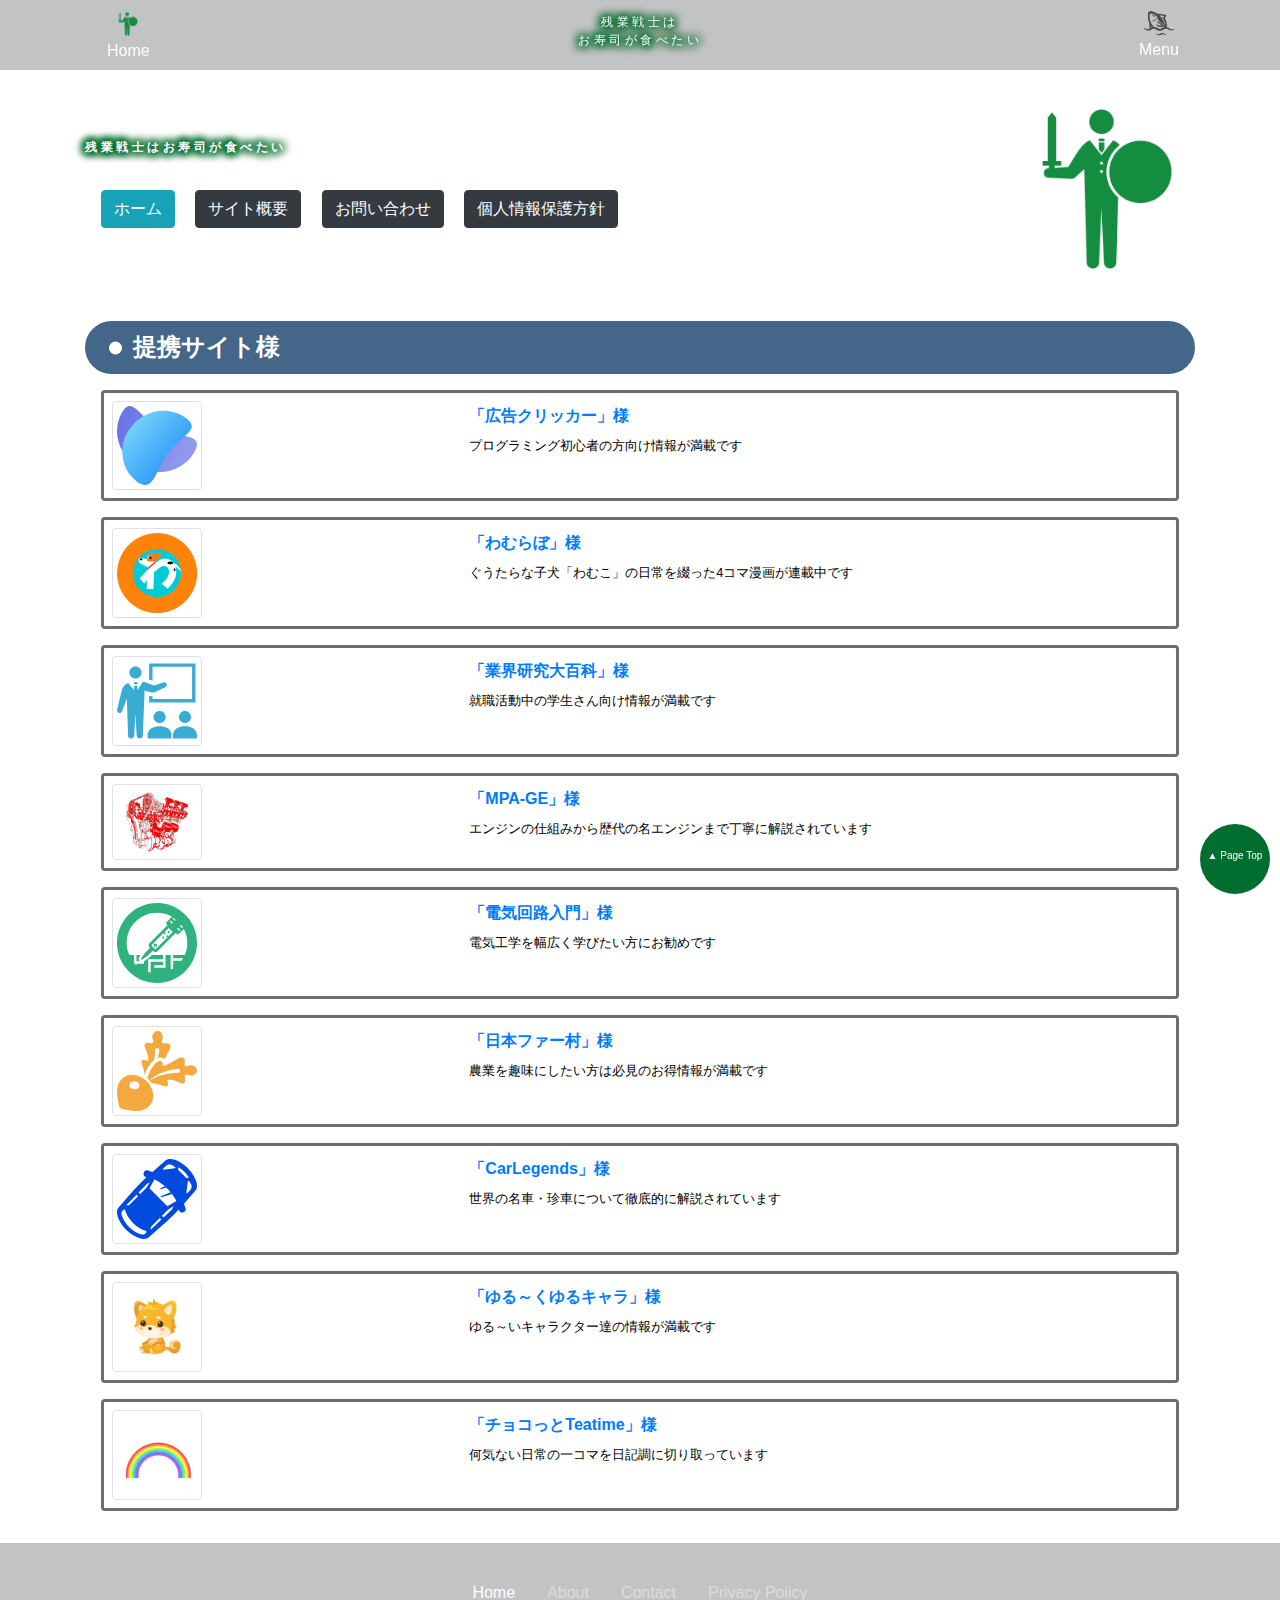
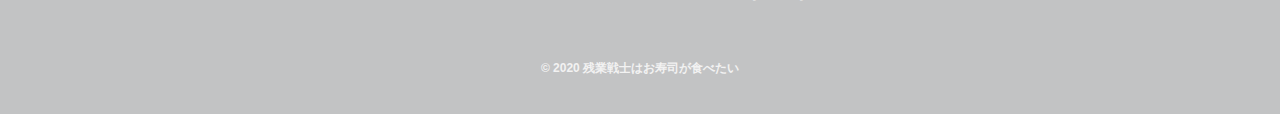
==== commit f7d1a0e4: "edit" ====
--- a/index.html
+++ b/index.html
@@ -117,7 +117,7 @@
 					<h1 class="logo anime">残業戦士はお寿司が食べたい</h1>
 
 					<p class="mt-4">
-						<a class="btn btn-default ml-sm-3 mr-3 mr-sm-0 mt-3 mt-sm-1" href="/index.html">ホーム</a>
+						<a class="btn btn-info ml-sm-3 mr-3 mr-sm-0 mt-3 mt-sm-1" href="/index.html">ホーム</a>
 						<a class="btn btn-dark ml-sm-3 mr-3 mr-sm-0 mt-3 mt-sm-1" href="/about.html">サイト概要</a>
 						<a class="btn btn-dark ml-sm-3 mr-3 mr-sm-0 mt-3 mt-sm-1" href="/contact.html">お問い合わせ</a>
 						<a class="btn btn-dark ml-sm-3 mr-3 mr-sm-0 mt-3 mt-sm-1" href="/privacy_policy.html">個人情報保護方針</a>
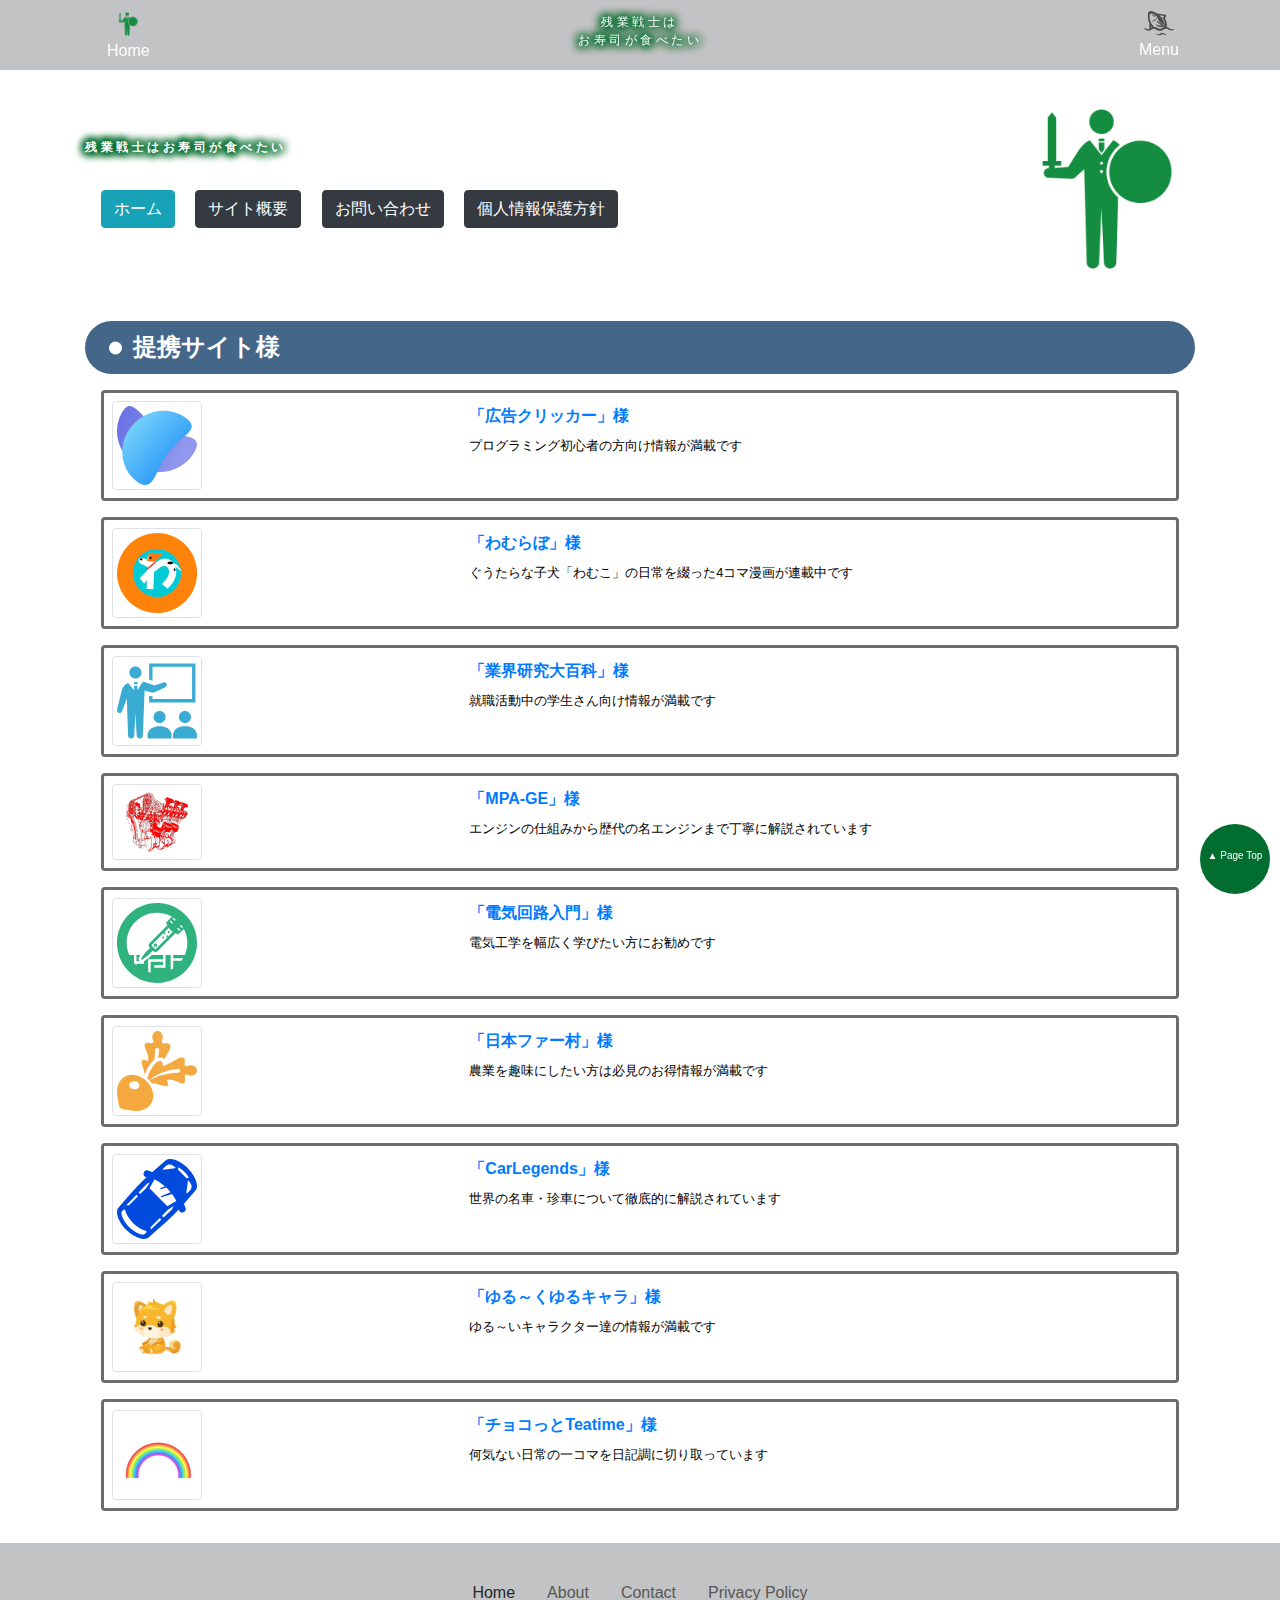
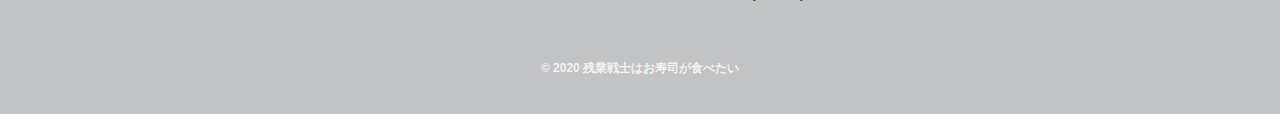
==== commit 1e09e001: "edit" ====
--- a/index.html
+++ b/index.html
@@ -322,7 +322,7 @@
 
 					</ul>
     
-					<p class="h5 mt-5">© 2020 残業戦士はお寿司が食べたい</p>
+					<p class="black h5 mt-5">© 2020 残業戦士はお寿司が食べたい</p>
 
 				</div>
 			</div>
--- a/css/style.css
+++ b/css/style.css
@@ -1570,15 +1570,15 @@
 }
 
 footer a {
-	color: #dcdcdc;
+	color: #565656;
 }
 
 footer a:hover {
-	color: #016e30;
+	color: #32f74c;
 }
 
 footer .active a {
-	color: #fff;
+	color: #262626;
 }
 
 header {
@@ -1591,15 +1591,15 @@
 }
 
 header .navbar-nav .nav-link {
-	color: #777;
+	color: #565656;
 }
 
 header .navbar-nav .nav-link:hover {
-	color: #329ef7;
+	color: #32f74c;
 }
 
 header .navbar-nav .active .nav-link {
-	color: #444444;
+	color: #262626;
 }
 
 header .navbar-toggler-icon {
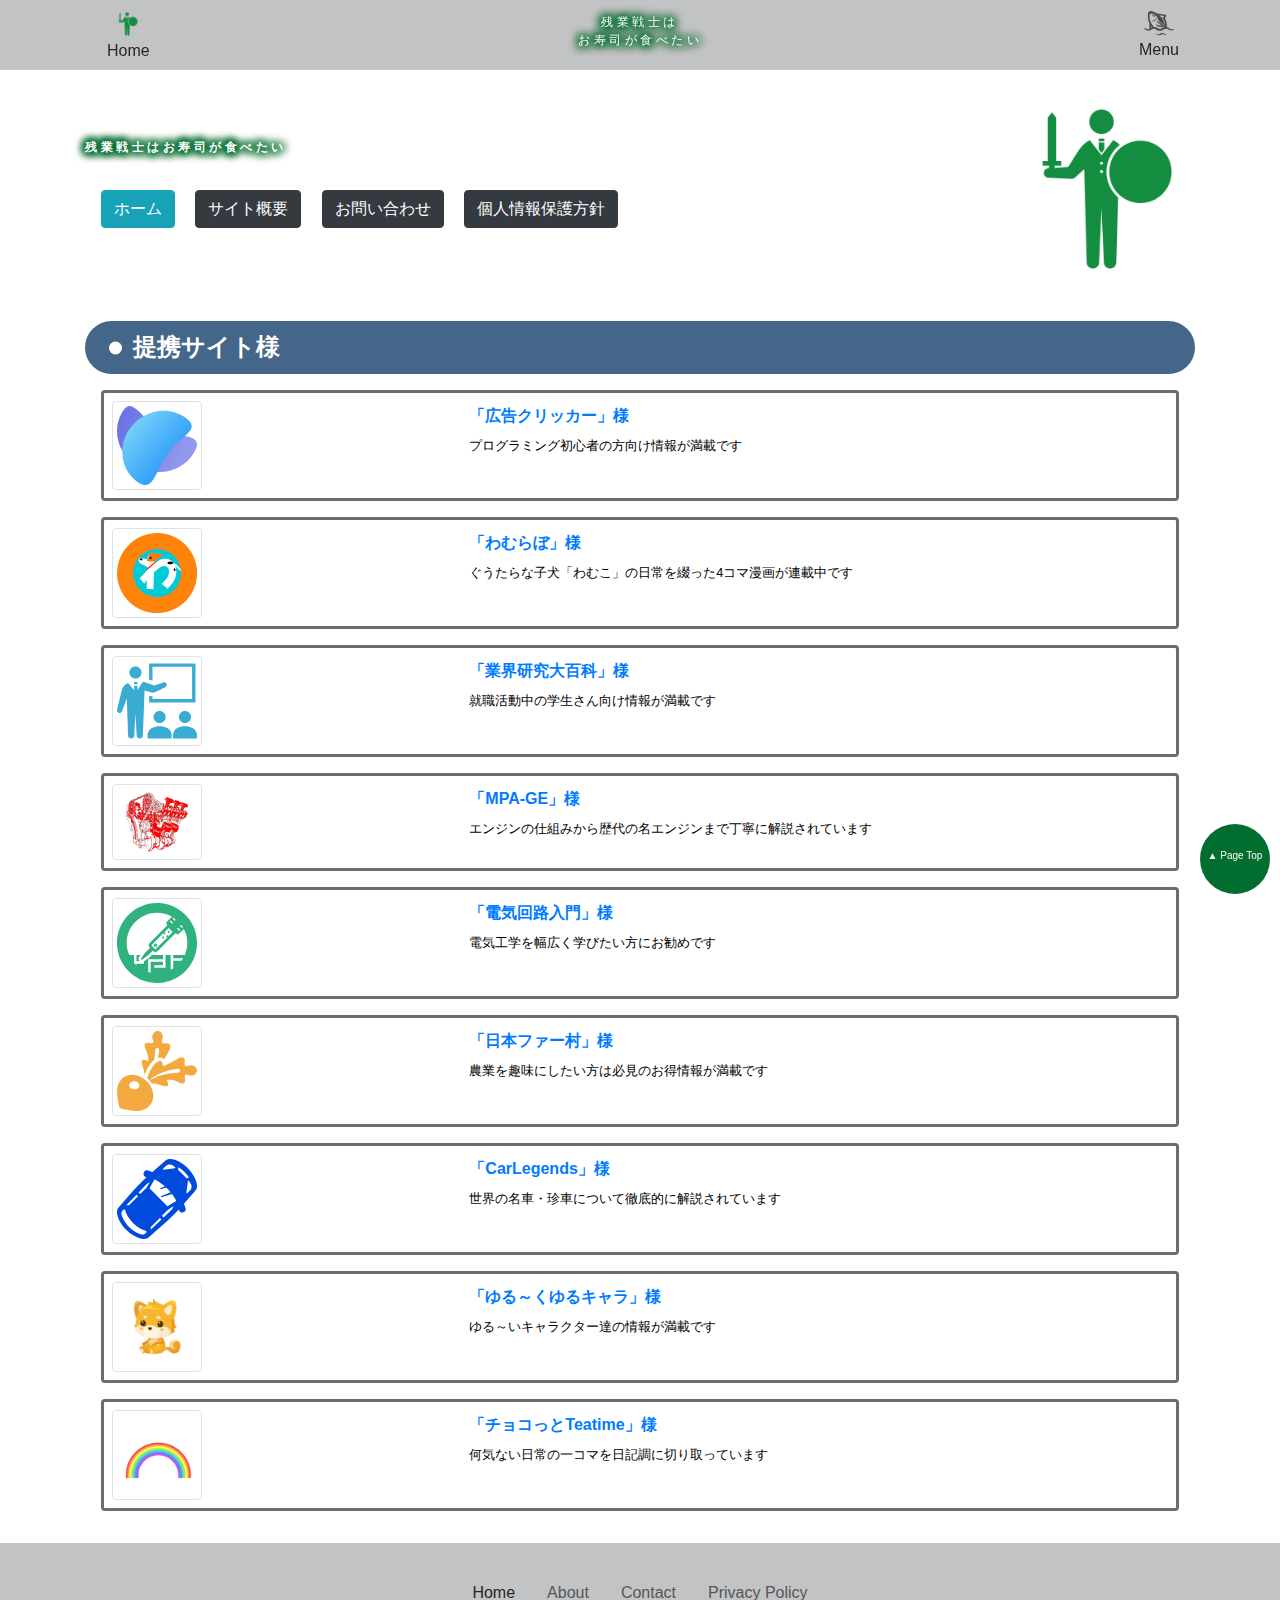
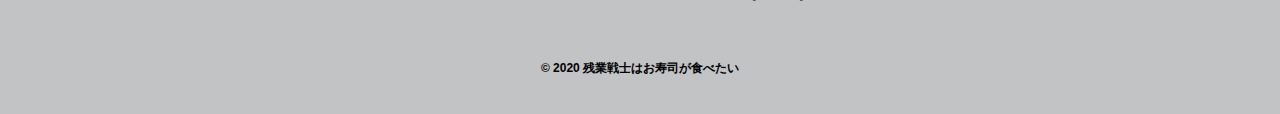
==== commit dc00c60f: "edit" ====
--- a/index.html
+++ b/index.html
@@ -38,8 +38,8 @@
 
 <body>
 
-    <!-- Header -->
-    <header class="bg-dark" id="navigator">
+	<!-- Header -->
+	<header class="bg-dark" id="navigator">
 		<div class="container">
 			<div class="row">
 				<nav class="navbar col-12">
@@ -100,11 +100,11 @@
 						</div>
 
 					</div>
-		  
+
 				</nav>
 			</div>
 		</div>
-    </header>
+	</header>
 
 
 
@@ -321,7 +321,7 @@
 						</li>
 
 					</ul>
-    
+
 					<p class="black h5 mt-5">© 2020 残業戦士はお寿司が食べたい</p>
 
 				</div>
--- a/css/style.css
+++ b/css/style.css
@@ -1587,7 +1587,7 @@
 }
 
 header p {
-	color:#fff
+	color:#262626;
 }
 
 header .navbar-nav .nav-link {
@@ -1607,15 +1607,15 @@
 }
 
 header .bg-dark .navbar-nav .nav-link {
-	color: #dcdcdc;
+	color: #565656;
 }
 
 header .bg-dark .navbar-nav .nav-link:hover {
-	color: #016e30;
+	color: #32f74c;
 }
 
 header .bg-dark .navbar-nav .active .nav-link {
-	color: #fff;
+	color: #262626;
 }
 
 header .bg-dark .navbar-toggler-icon {
@@ -10254,6 +10254,10 @@
   padding: 0;
 }
 
+.black {
+  color: #000;
+}
+
 /* -- plus.css -- */
 
 
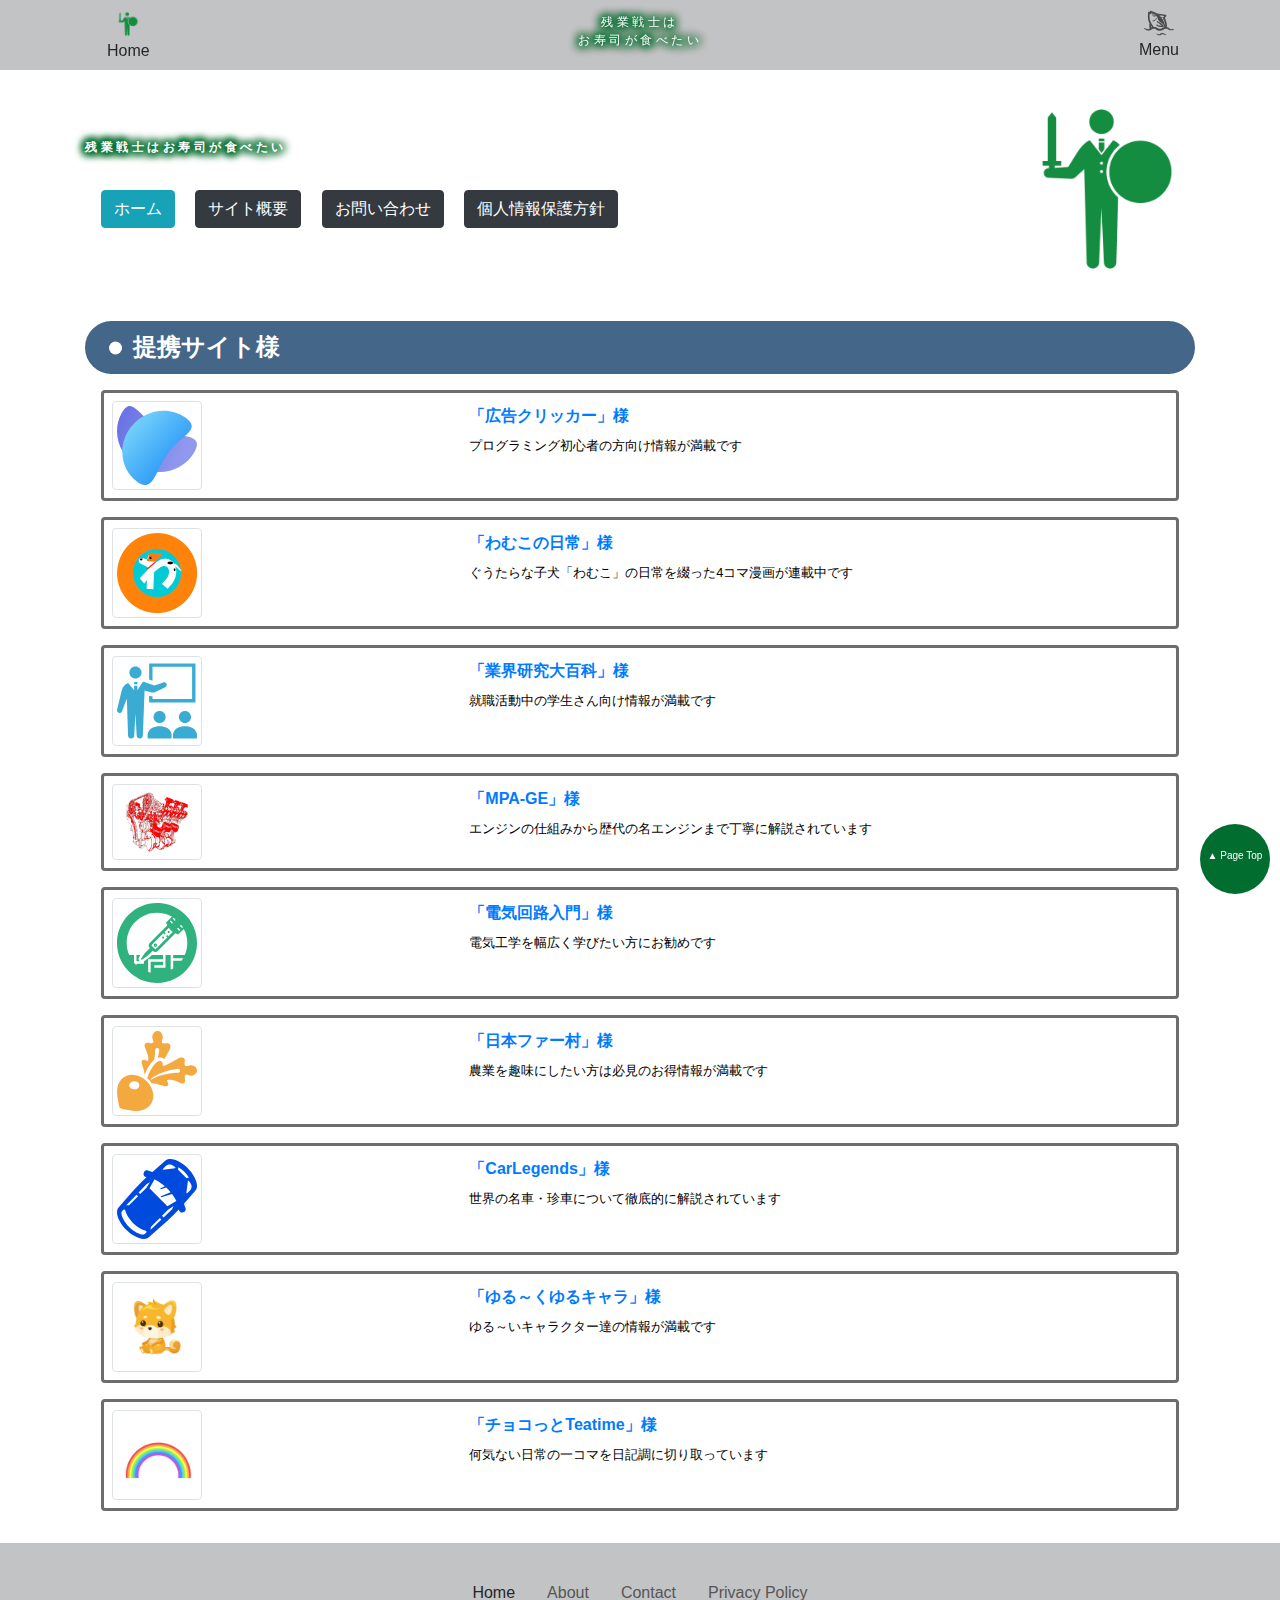
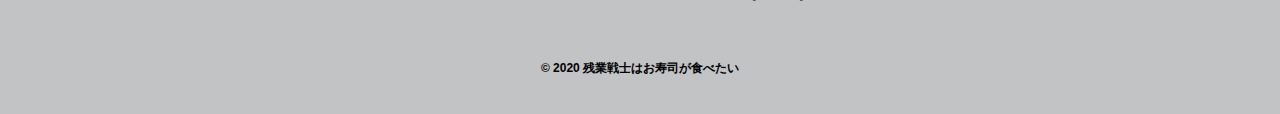
==== commit b70b4d03: "edit" ====
--- a/index.html
+++ b/index.html
@@ -24,7 +24,6 @@
 
 	<!-- Load Stylesheets -->
 	<link type="text/css" rel="stylesheet" href="/css/style.css">
-	<link type="text/css" rel="stylesheet" href="/css/plus.css">
 
 	<!-- Fabicon -->
 	<link rel="icon" href="/imgs/logo.ico" >
@@ -165,7 +164,7 @@
 
 				<div class="col-8 p-2 w-100 h-100 text-left">
 					<a href="https://wamu-labo.github.io/">
-						<h4>「わむらぼ」様</h4>
+						<h4>「わむこの日常」様</h4>
 						<p><small>ぐうたらな子犬「わむこ」の日常を綴った4コマ漫画が連載中です</small></p>
 					</a>
 				</div>
@@ -340,13 +339,6 @@
 	<script type="text/javascript" src="/js/jquery.js"></script>
 	<script type="text/javascript" src="/js/popper.js"></script>
 	<script type="text/javascript" src="/js/bootstrap.js"></script>
-
-	<script type="text/javascript" src="/js/prettify.js"></script>
-		<script type="text/javascript">
-		$(function($){
-			prettyPrint();
-		});
-		</script>
 
 	<script type="text/javascript" src="/js/slider.js"></script>
 		<script type="text/javascript">
@@ -363,4 +355,5 @@
 </html>
 
 
+
 <!-- /index.html -->
